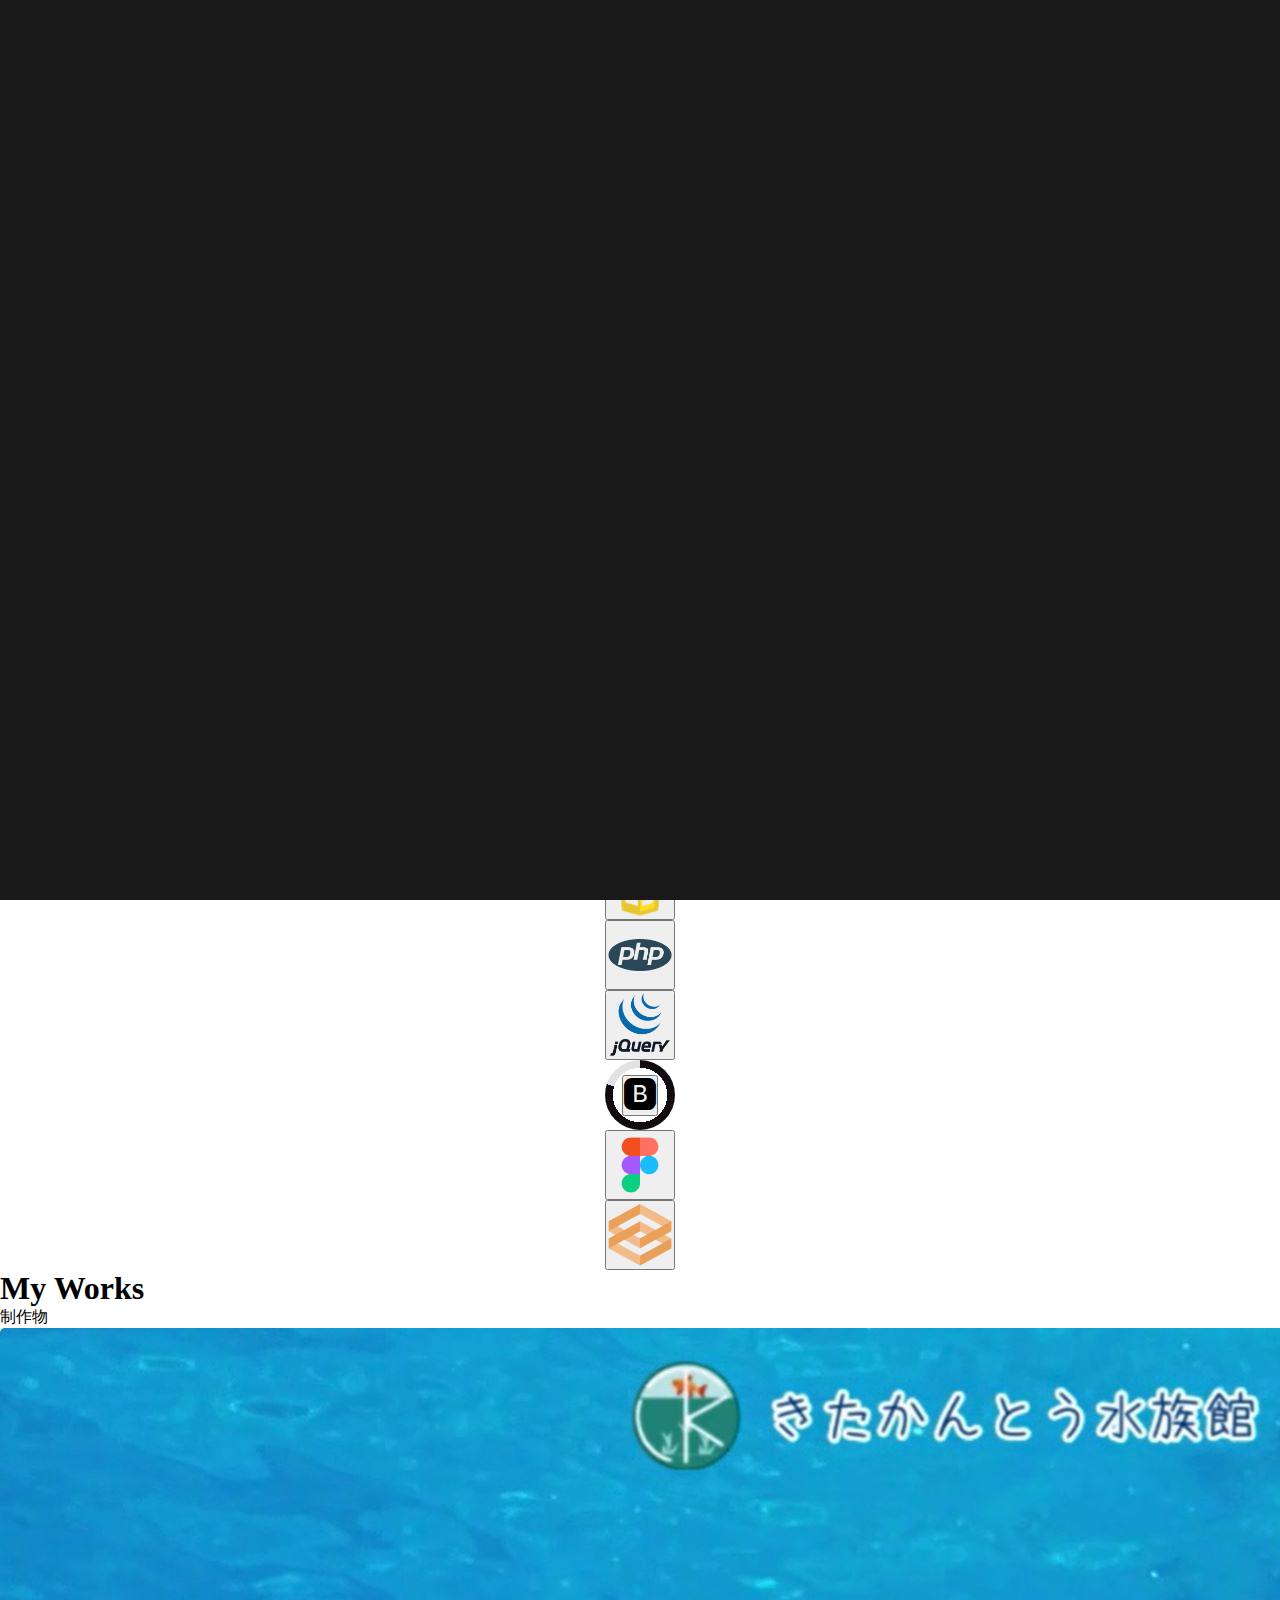
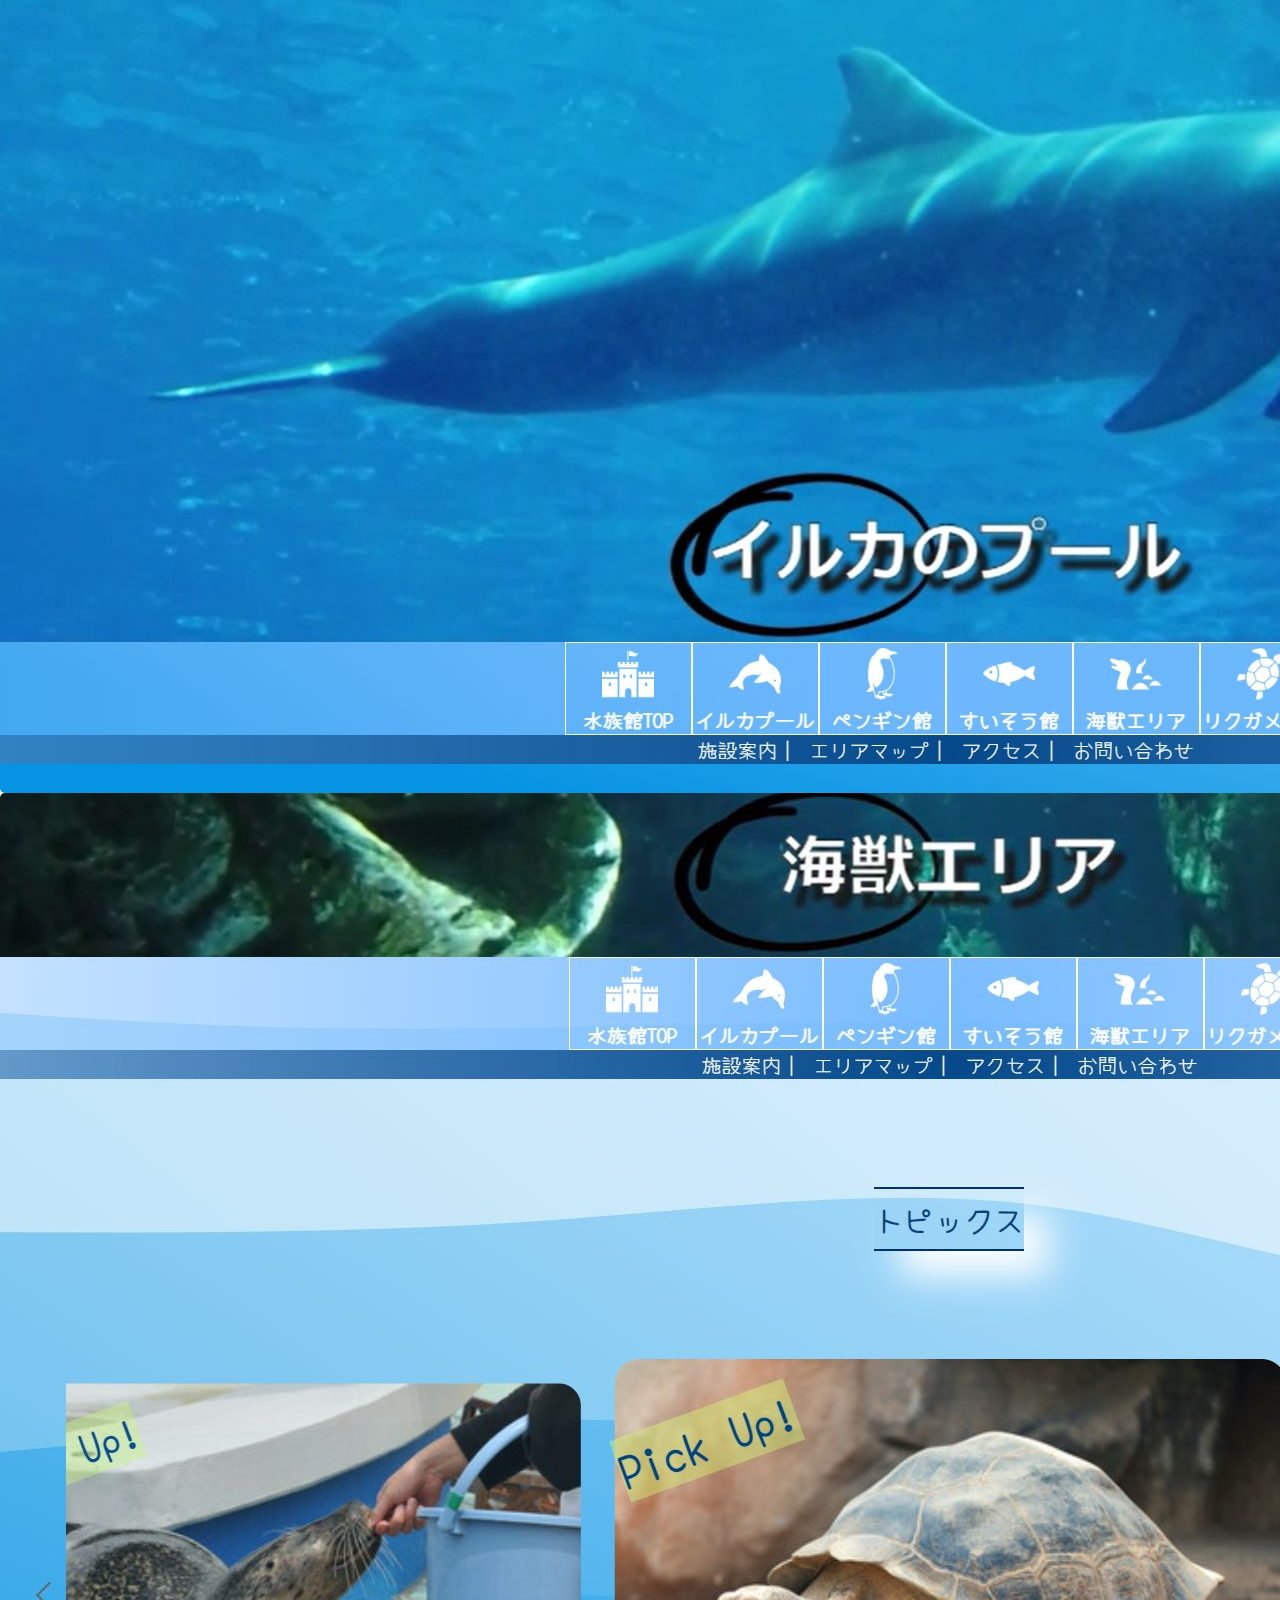
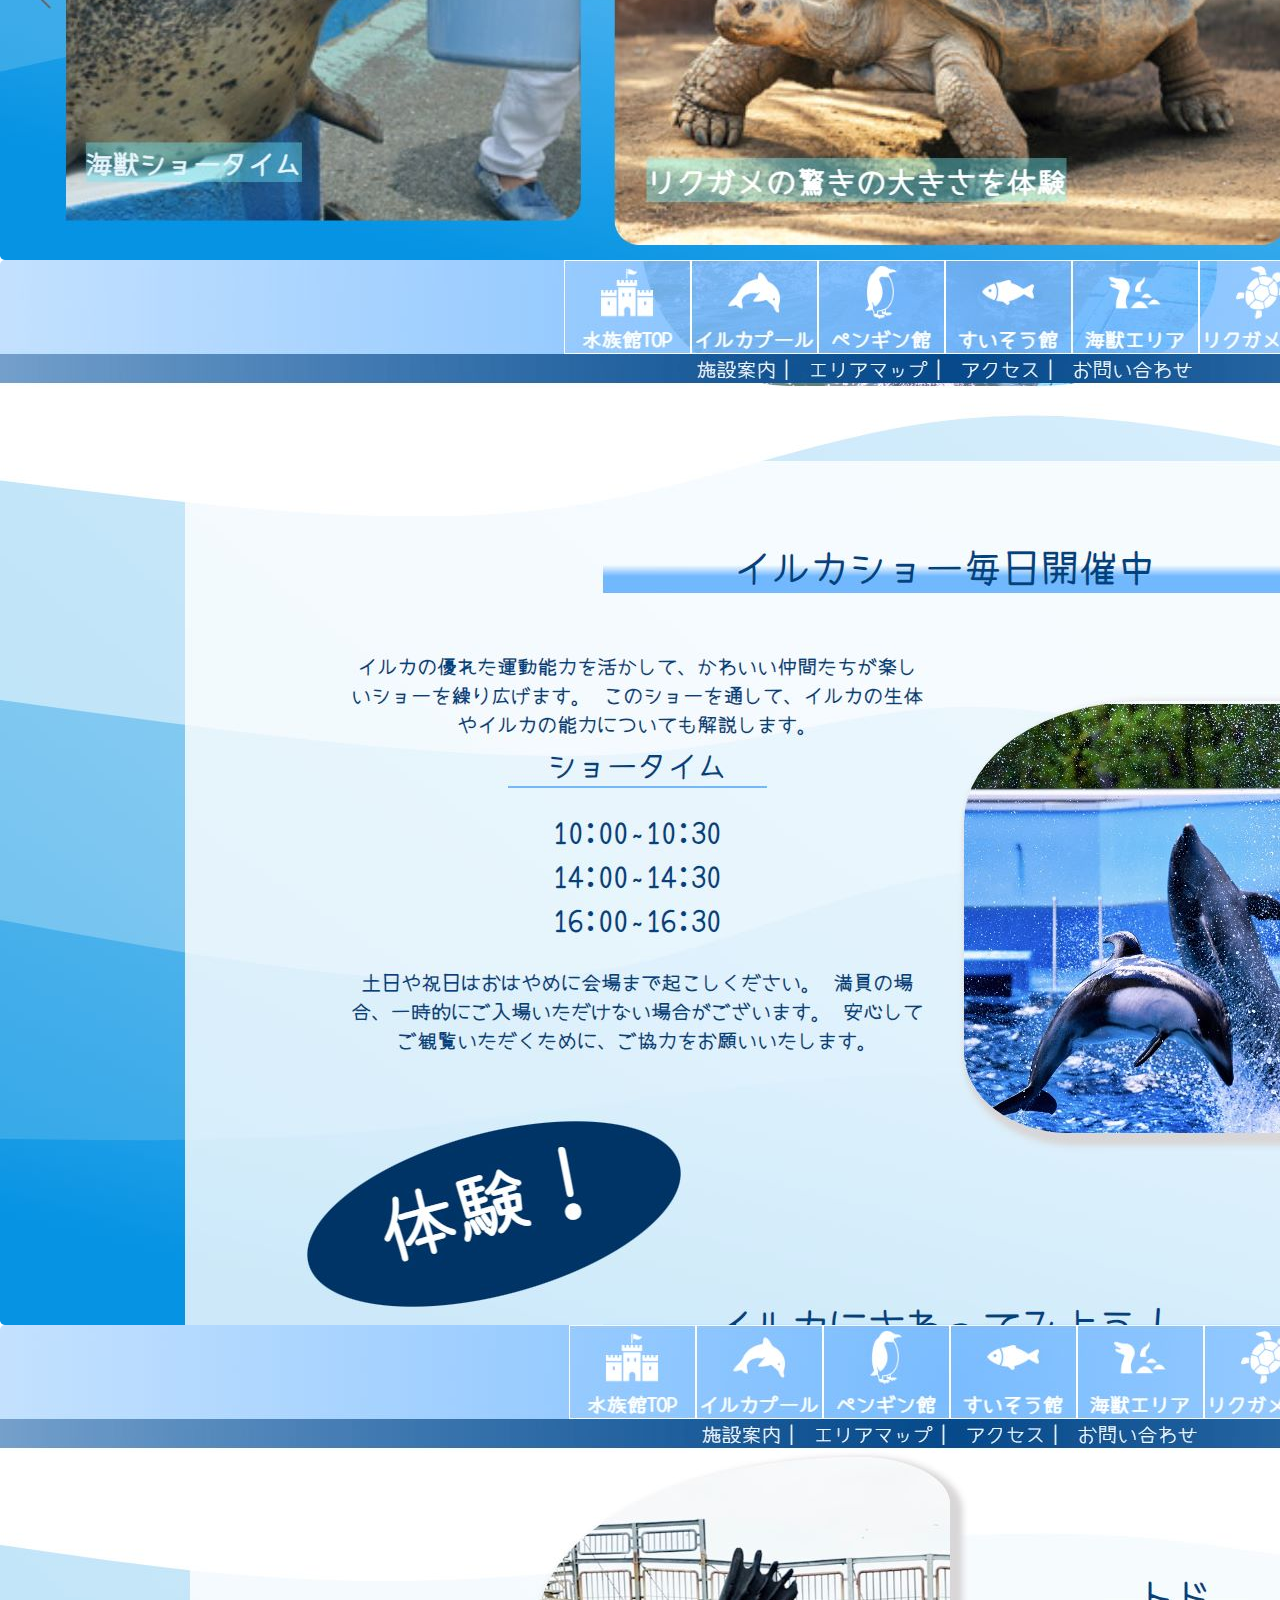
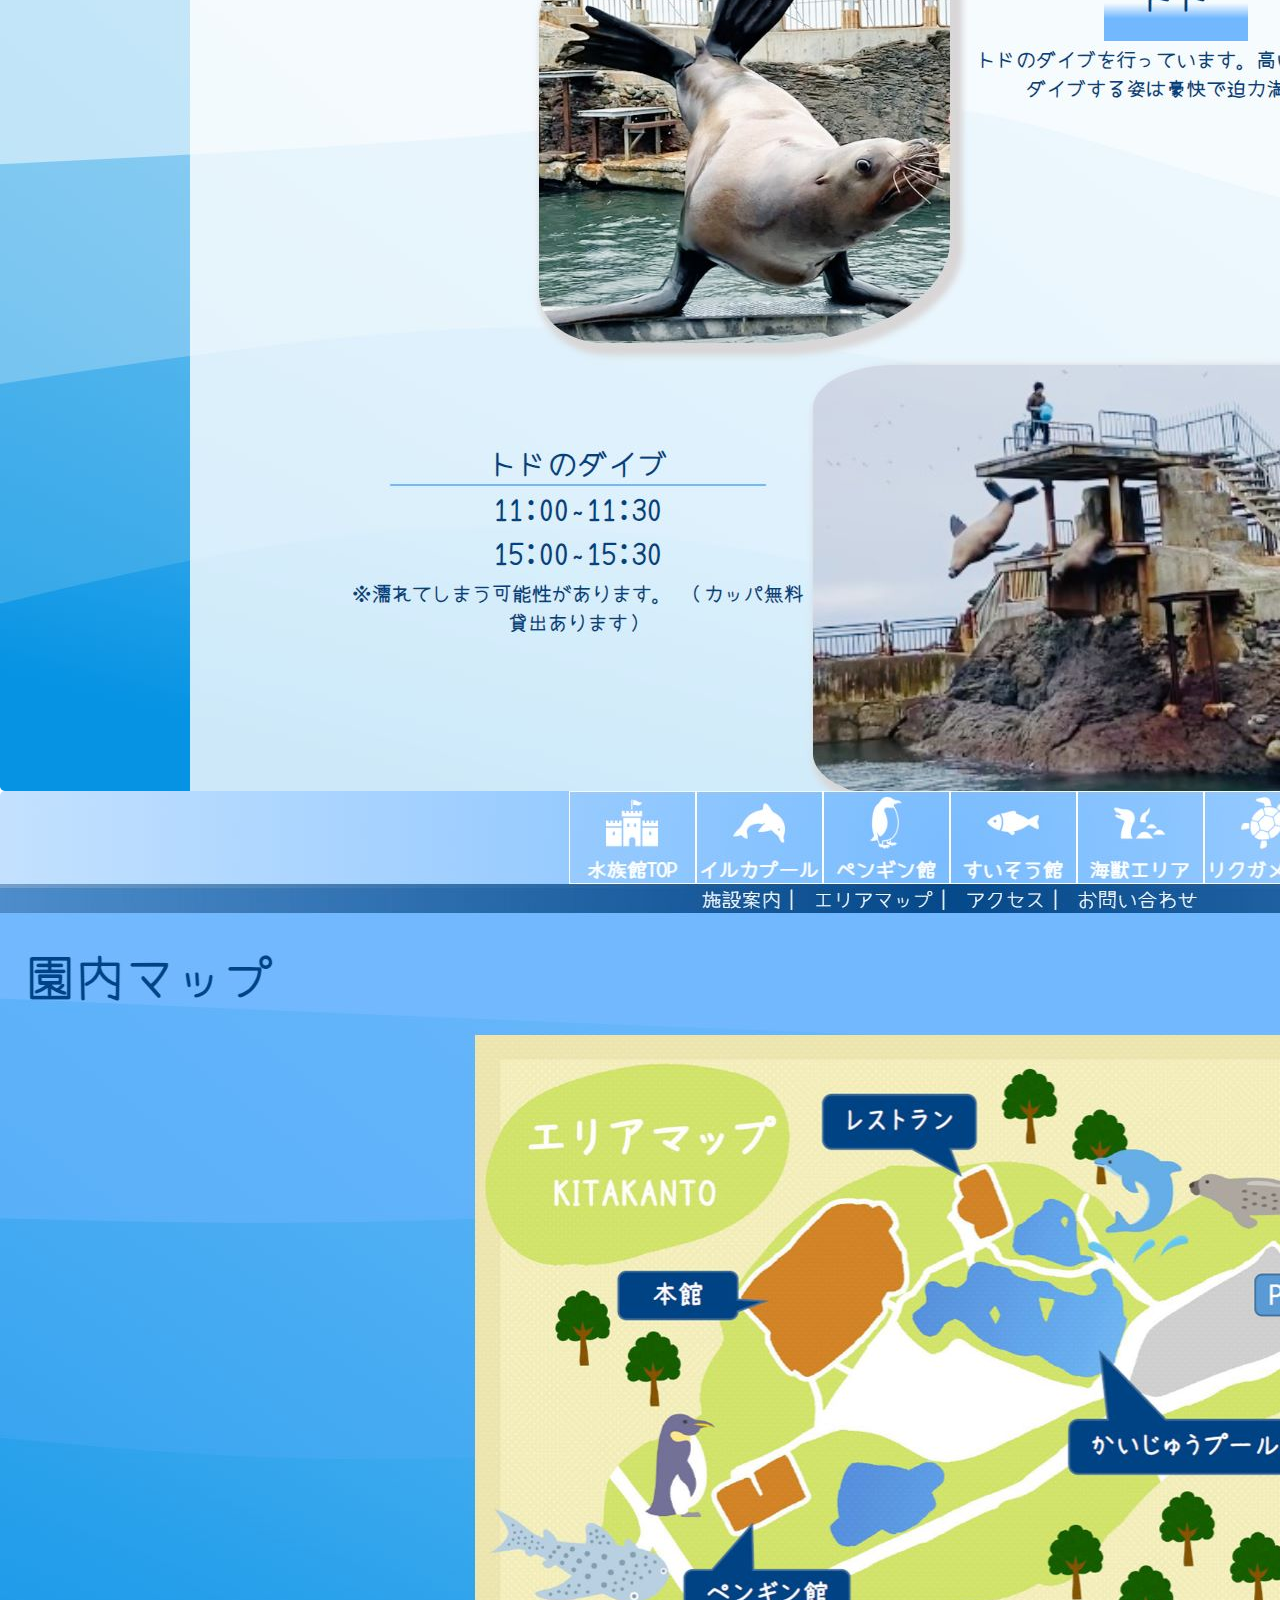
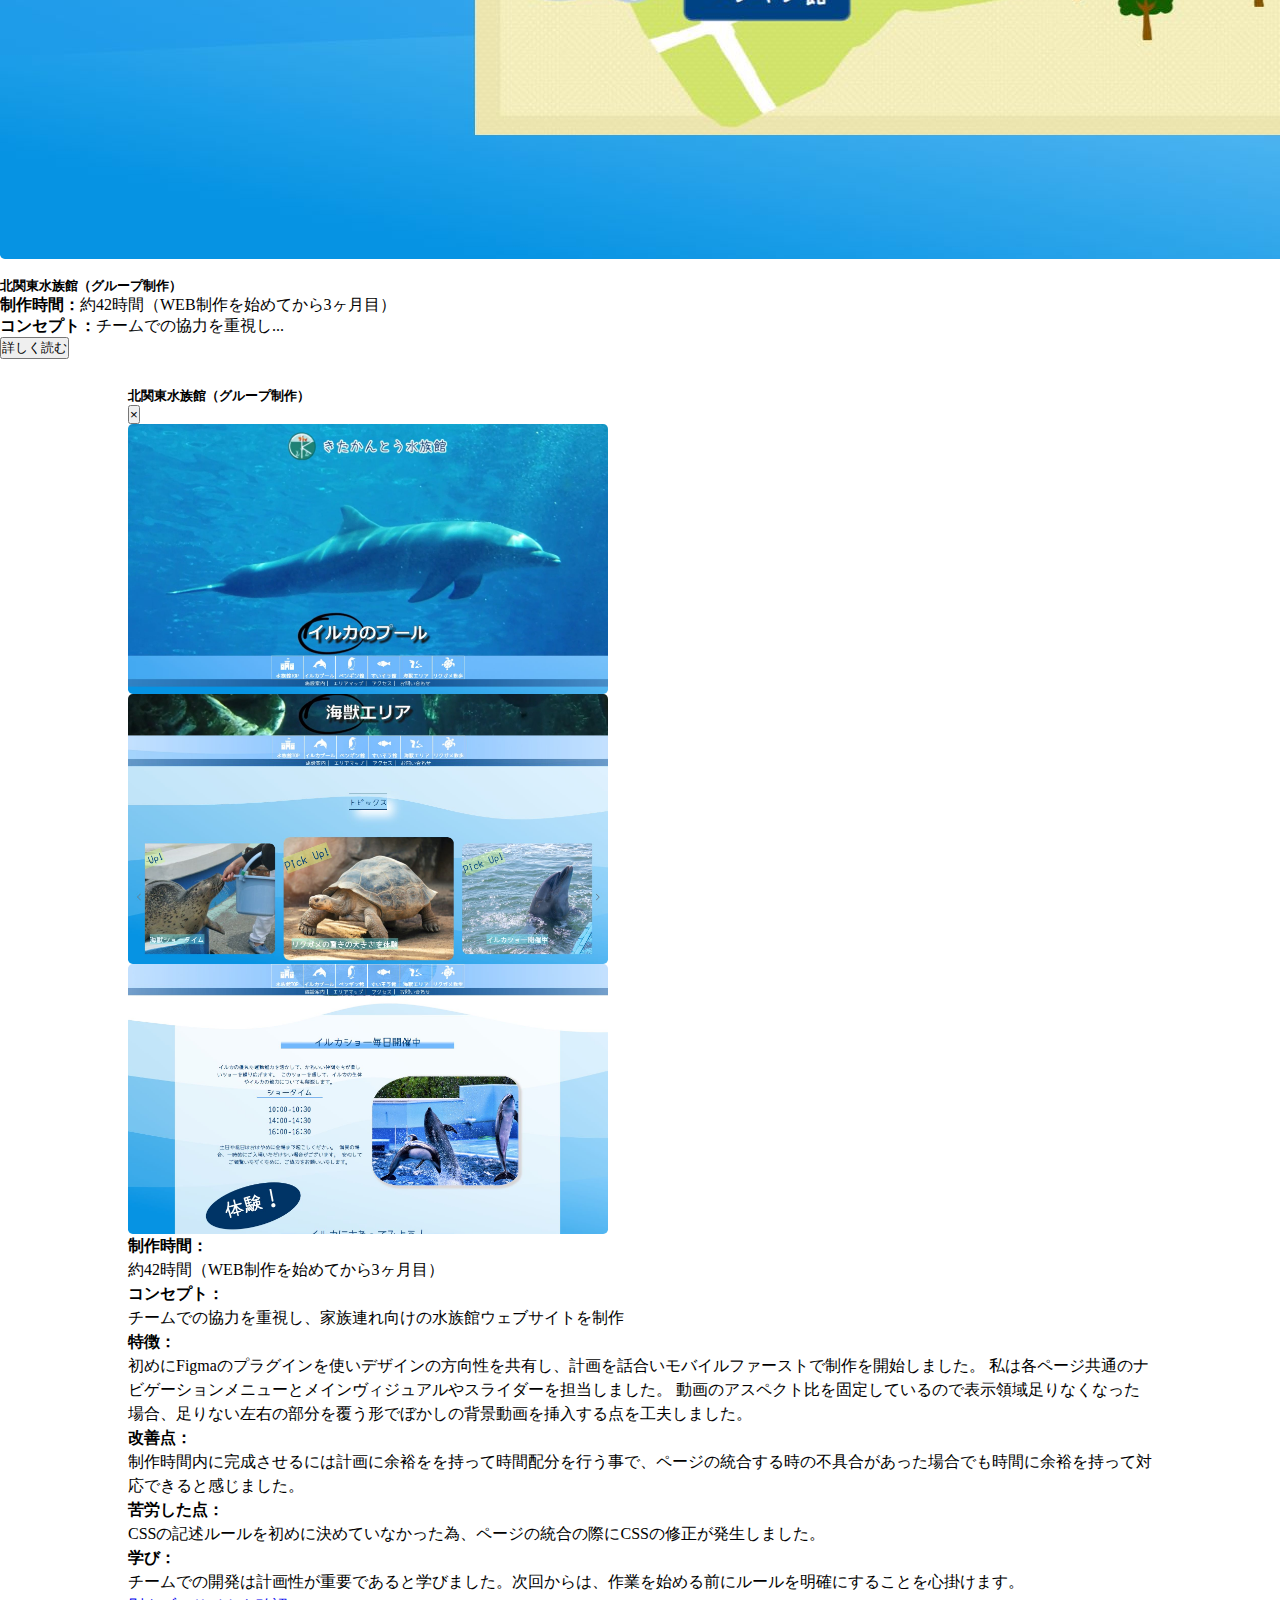
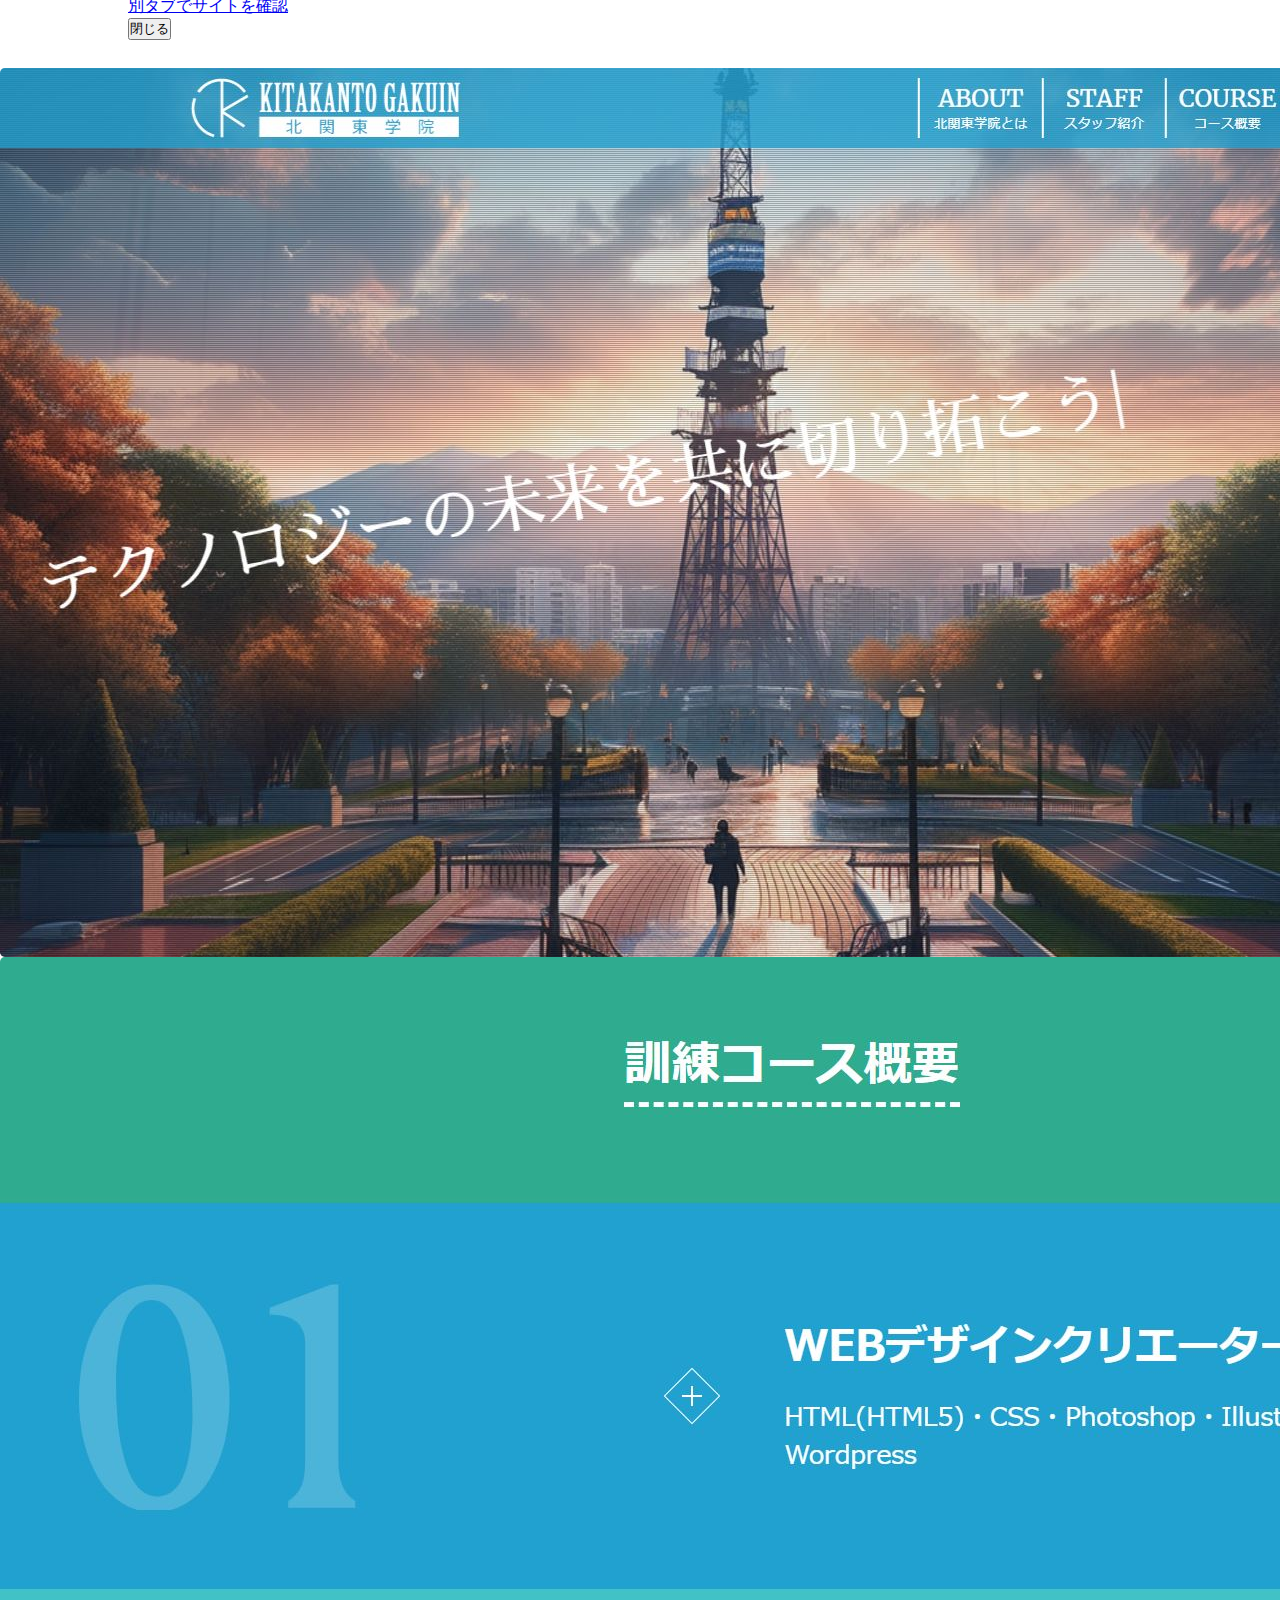
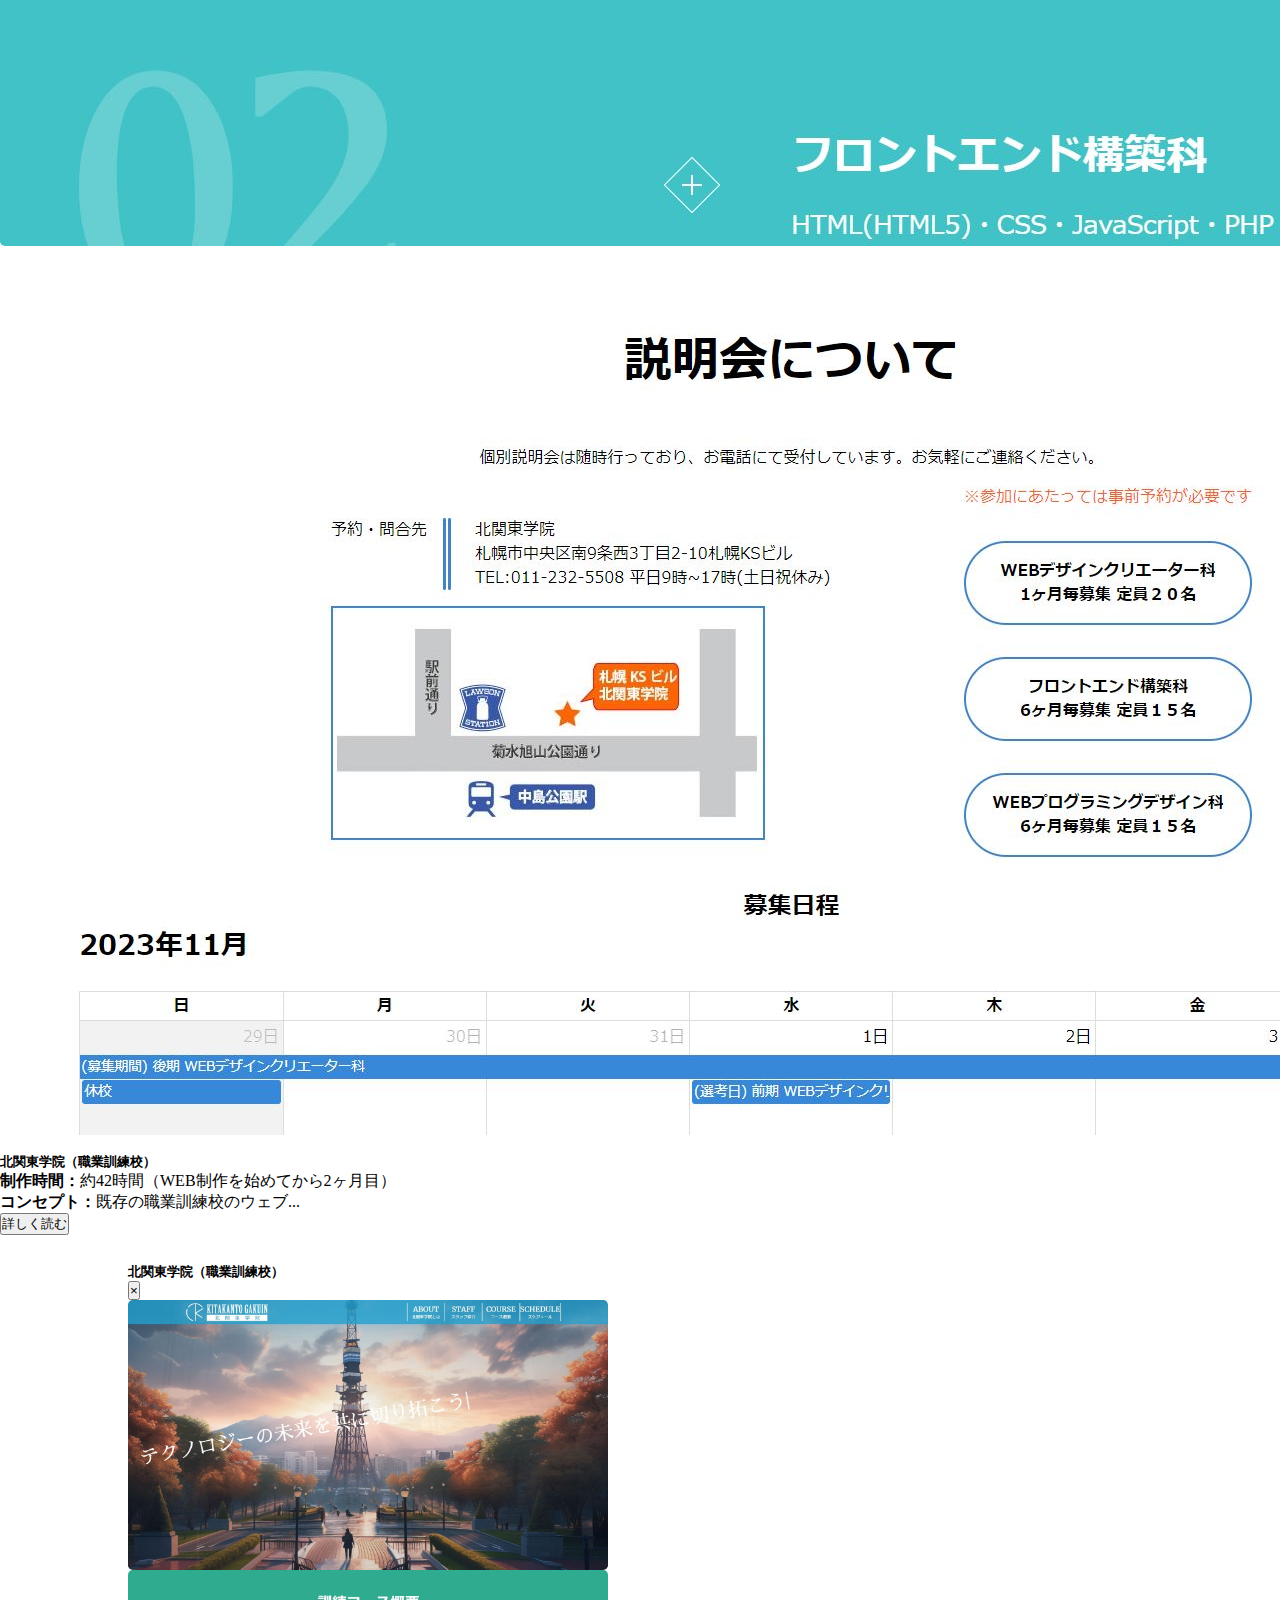
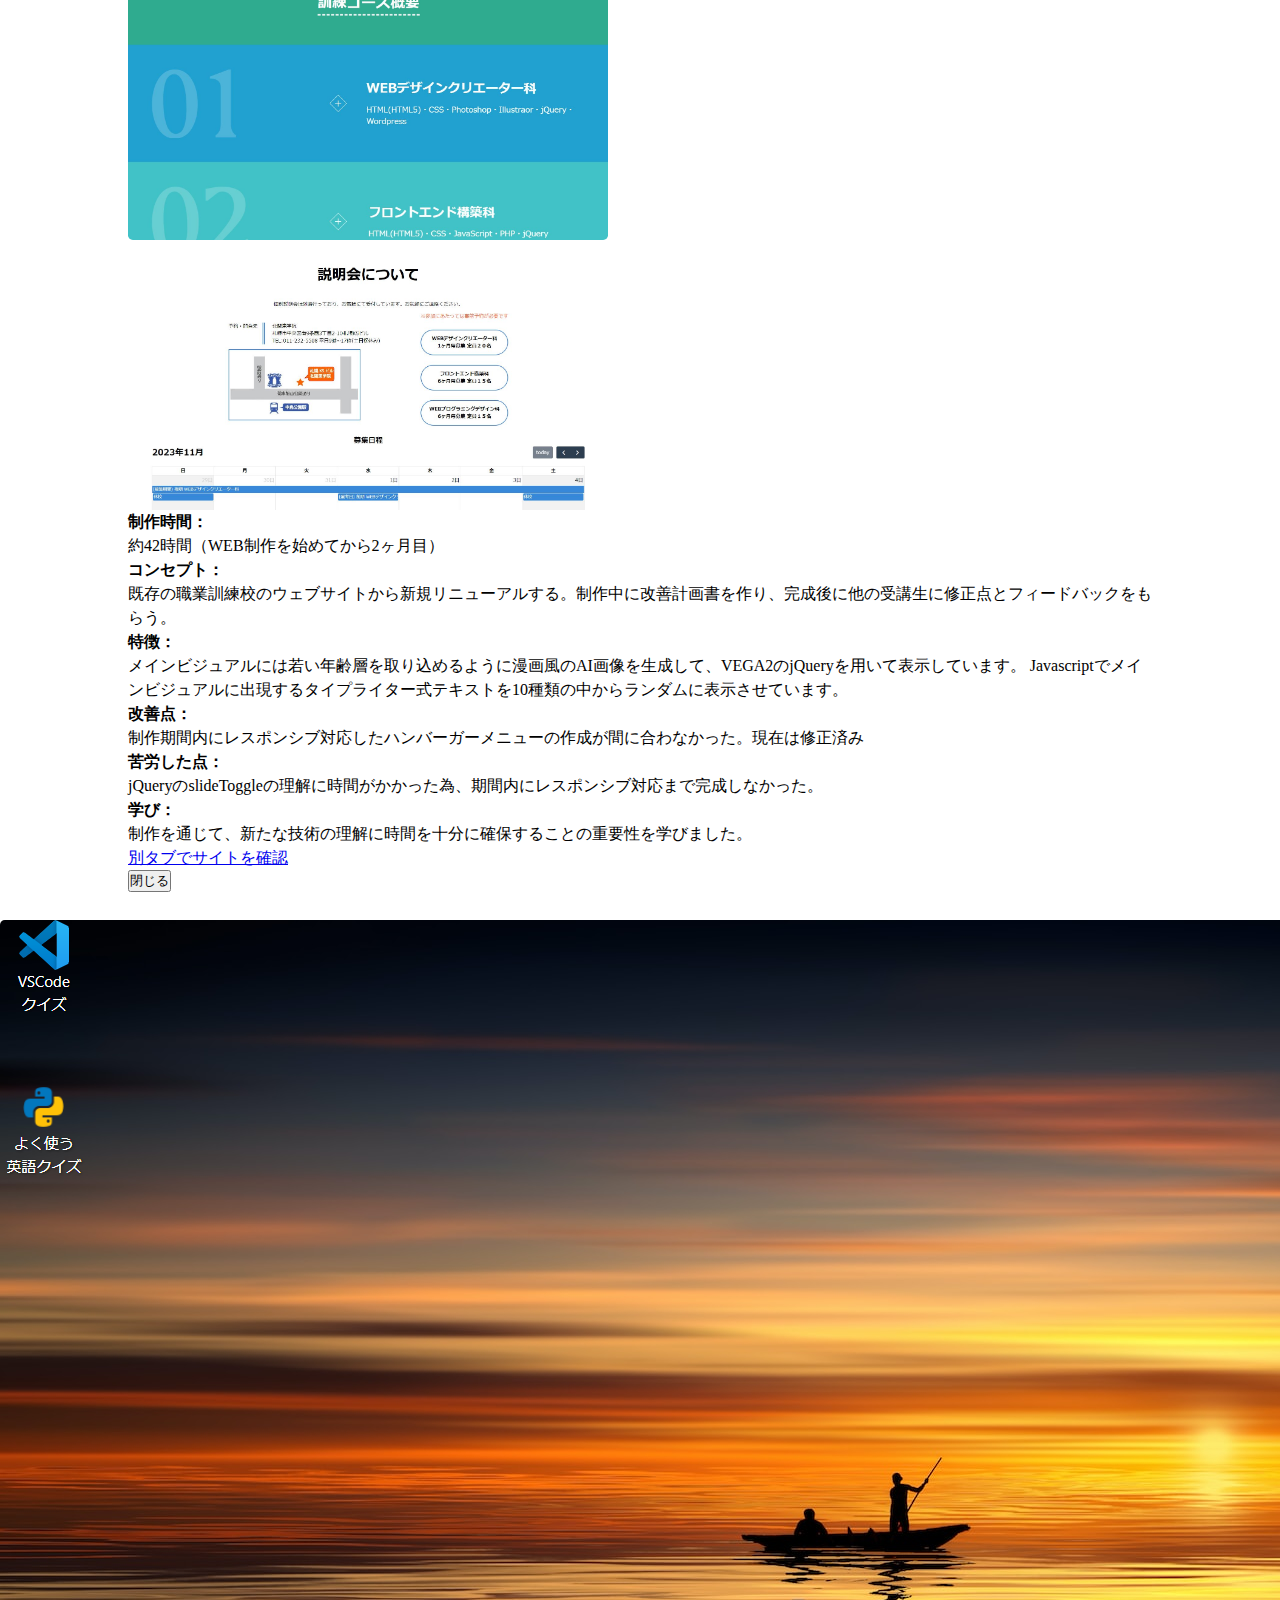
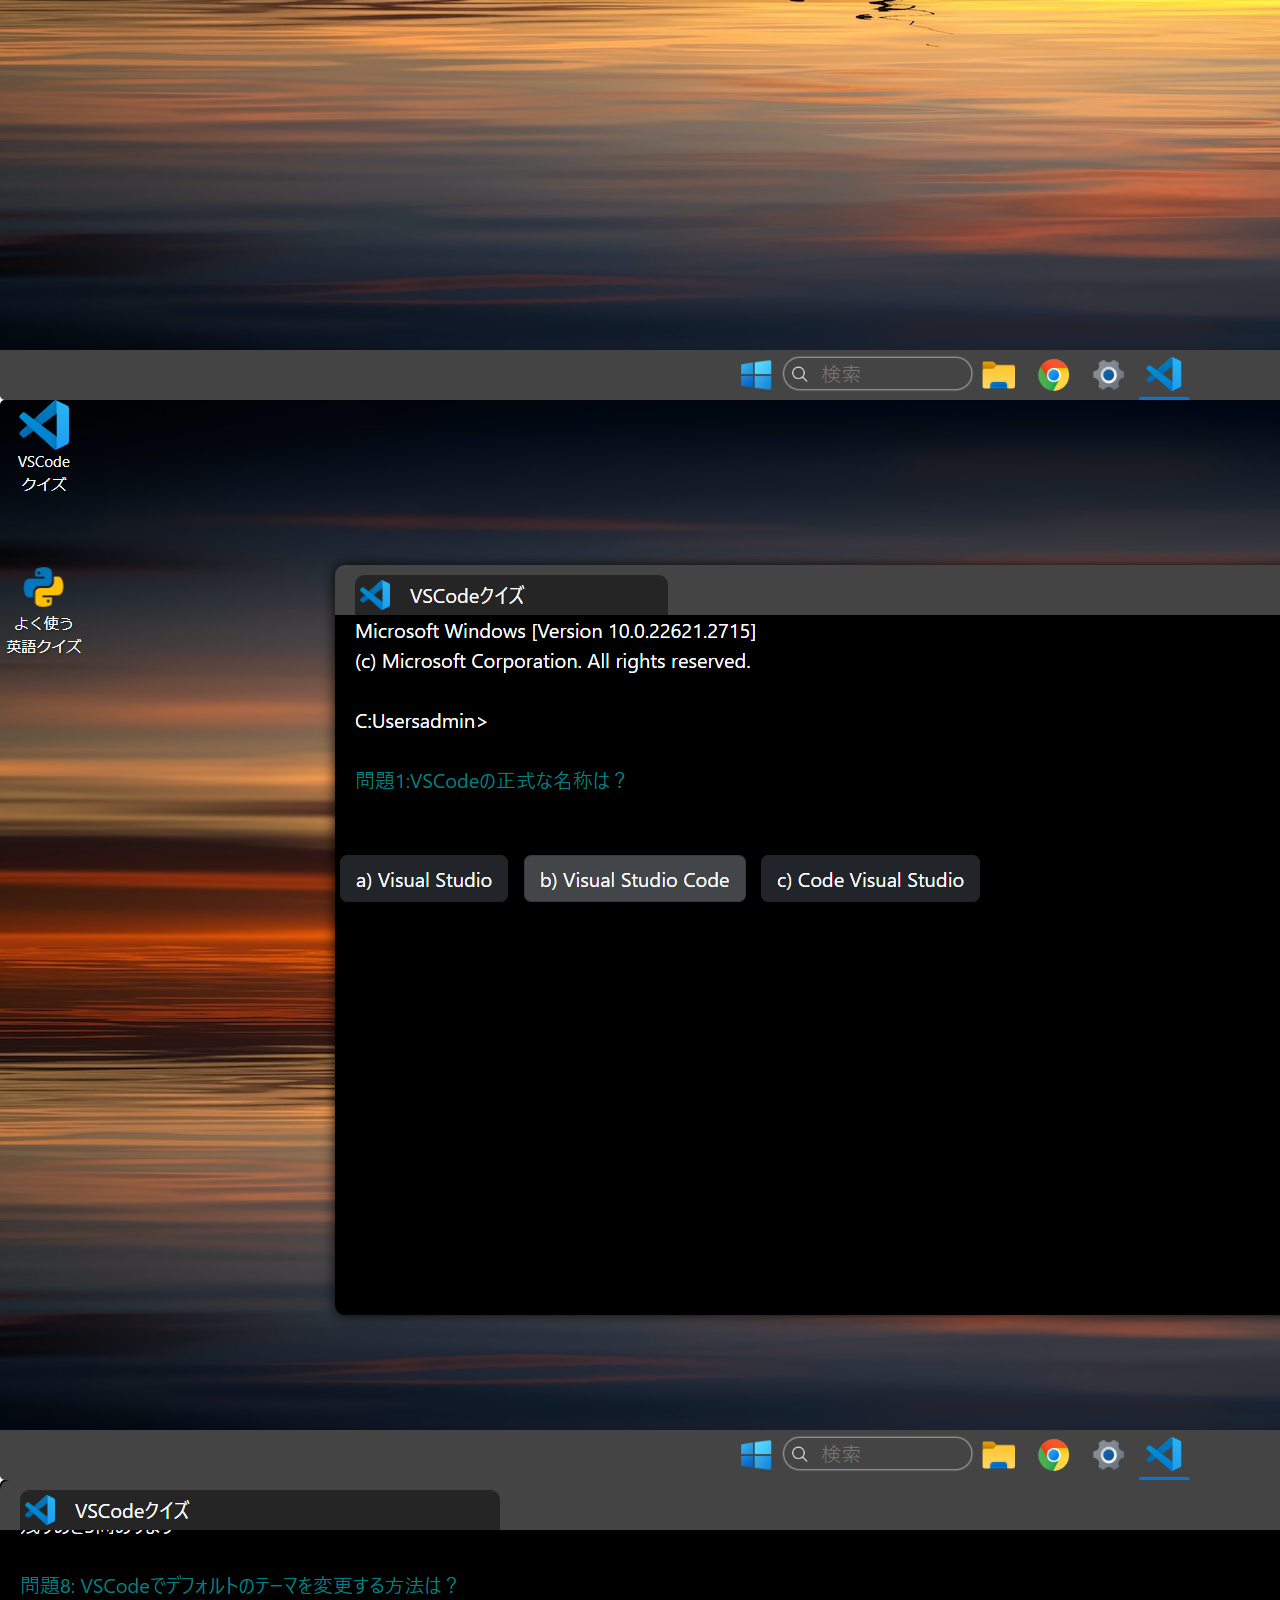
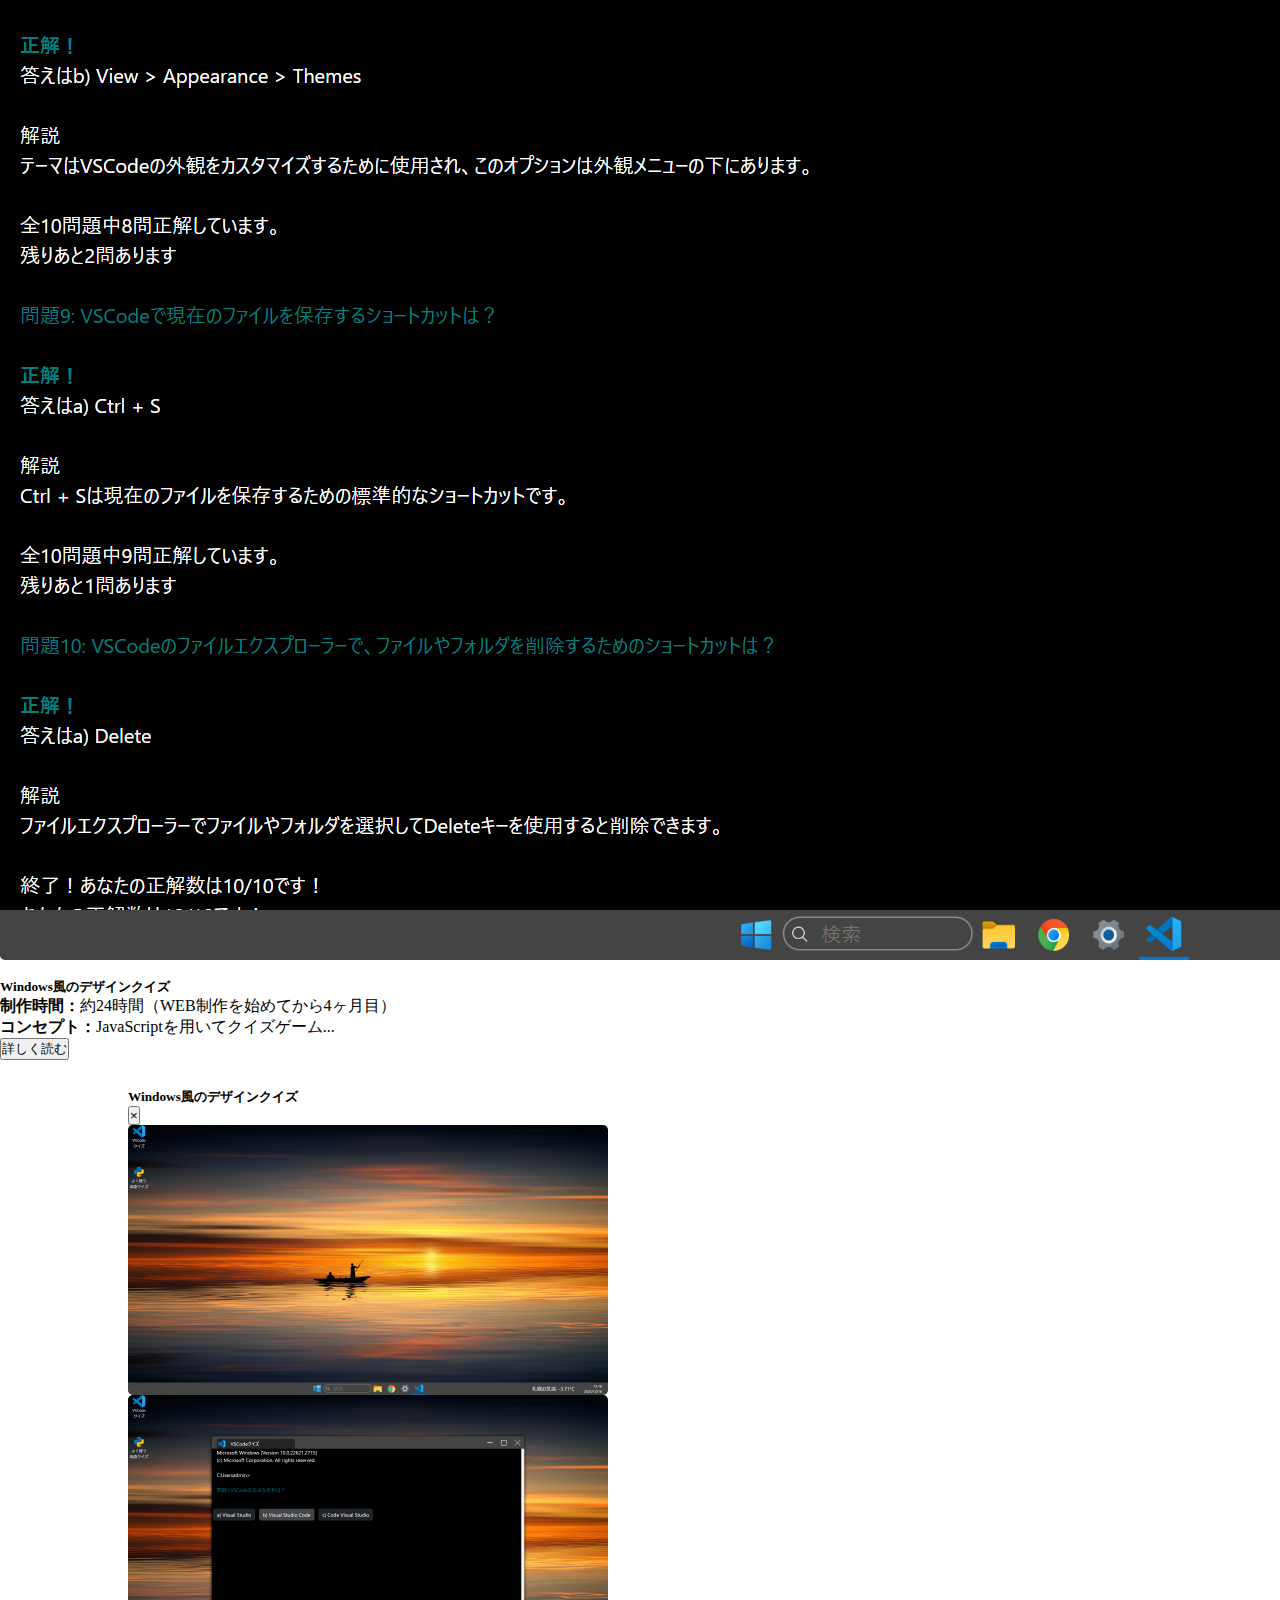
==== index.html @ cad0113b "Add files via upload" ====
<!DOCTYPE html>
<html lang="ja">

<head>
    <meta charset="UTF-8">
    <meta name="viewport" content="width=device-width, initial-scale=1.0">
    <title>Teruo Michishita Portfolio</title>
    <!-- Bootstrap CSS -->
    <link href="https://cdn.jsdelivr.net/npm/bootstrap@5.3.0/dist/css/bootstrap.min.css" rel="stylesheet"
        integrity="sha384-9ndCyUaIbzAi2FUVXJi0CjmCapSmO7SnpJef0486qhLnuZ2cdeRhO02iuK6FUUVM" crossorigin="anonymous">
    <!-- Bootstrap icon -->
    <link rel="stylesheet" href="https://cdn.jsdelivr.net/npm/bootstrap-icons@1.11.2/font/bootstrap-icons.min.css">
    <!-- Vega2 -->
    <link rel="stylesheet" href="./vegas/vegas.css">
    <!-- CSS -->
    <link rel="stylesheet" href="./style.css">
    <link rel="stylesheet" href="./preloader.css">
</head>

<body>

    <!-- preloader -->

    <section id="preloader">


        <div class="lines">
            <div class="line h_line1"></div>
            <div class="line h_line2"></div>
            <div class="line h_line3"></div>
            <div class="line v_line4"></div>
            <div class="line v_line5"></div>
            <div class="line v_line6"></div>
        </div>

        <div class="pre_content">
            <h1 class="pre_title didot_bold" data-fill="Teruo's portfolio">Teruo's portfolio
                <div class='preloader-dots'>
                    <div class='dot'></div>
                    <div class='dot'></div>
                    <div class='dot'></div>
                </div>
            </h1>
        </div>
    </section>
    <div class="revelal_layer1 hide">
        <div style="background:gray" class="layer"></div>
        <div style="background:#202020" class="layer"></div>
    </div>

    <header>
        <nav class="navbar navbar-expand-lg navbar-dark bg-black fixed-top">
            <div class="container">
                <a class="navbar-brand" href="#">Teruo Michishita Portfolio</a>
                <button class="navbar-toggler" type="button" data-bs-toggle="collapse" data-bs-target="#navbarNav"
                    aria-controls="navbarNav" aria-expanded="false" aria-label="Toggle navigation">
                    <span class="navbar-toggler-icon"></span>
                </button>

                <div class="collapse navbar-collapse justify-content-end" id="navbarNav">
                    <ul class="navbar-nav ml-auto">
                        <li class="nav-item">
                            <a class="nav-link" href="#mygoal">MyGoal</a>
                        </li>
                        <li class="nav-item">
                            <a class="nav-link" href="#skill">Skill</a>
                        </li>
                        <li class="nav-item">
                            <a class="nav-link" href="#work">Work</a>
                        </li>
                        <li class="nav-item">
                            <a class="nav-link" href="#profile">Profile</a>
                        </li>
                        <li class="nav-item">
                            <a class="nav-link"
                                href="https://docs.google.com/forms/d/e/1FAIpQLSf2R3uIC-tX6FS26kSjurw6wTSgW8kpalch5AjHkd65qByf-w/viewform">Contact</a>
                        </li>
                    </ul>

                    <!-- Social Media Icons -->
                    <a href="https://github.com/michishita-teruo/" target="_blank">
                        <img src="https://github.githubassets.com/images/modules/logos_page/GitHub-Mark.png"
                            alt="GitHub" width="30" height="30" class="icon mx-2">
                    </a>
                    <!-- <a href="https://twitter.com/yourusername" target="_blank">
                        <img src="https://abs.twimg.com/icons/apple-touch-icon-192x192.png" alt="Twitter" width="30"
                            height="30" class="icon mx-2">
                    </a>
                    <a href="https://www.instagram.com/yourusername" target="_blank">
                        <img src="https://www.instagram.com/static/images/ico/favicon-192.png/68d99ba29cc8.png"
                            alt="Instagram" width="30" height="30" class="icon mx-2">
                    </a>
                    <a href="https://www.linkedin.com/in/yourusername" target="_blank">
                        <img src="https://static.licdn.com/sc/h/al2o9zrvru7aqj8e1x2rzsrca" alt="LinkedIn" width="30"
                            height="30" class="icon mx-2">
                    </a> -->
                </div>
            </div>
        </nav>
    </header>

    <!-- 目標 -->
    <section id="mygoal" class="mt-5 py-5 bg-light">
        <div class="container">
            <div class="jumbotron">
                <h1 class="section_title display-4 ">私の目標</h1>
                <p class="lead">エンジニアを目指す背景と動機</p>
                <hr class="my-4">
                <p>私は学生の頃から趣味で自作パソコンの制作やパーツの交換を行っていました。</p>
                <p>この経験を通じて、ハードウェア構成に関する知識と関心を得ることができました</p>
                <p>業務では長らく製造業や建設業での仕事を通じて、身体を動かす作業に携わってまいりました。</p>
                <p>しかしながら、新しい技術の導入が進まない職場環境には違和感を感じており、</p>
                <p>より先進的で挑戦的な職場での仕事に魅力を感じるようになりました。</p>
                <p>新しい技術に挑戦することで自身のスキルを向上させ、仕事に新たな価値を加えることができる環境に期待を寄せています。</p>
                <hr class="my-4">
            </div>
        </div>

        <div class="container">
            <div class="row">

                <div class="col-lg-4 col-md-6 mb-4 mb-md-2">
                    <h5 class="card-title mb-md-2">学習活動</h5>
                    <p class="card-text lh-lg">
                        Webプログラミング職業訓練校でのフロントエンド構築科を受講し、HTML5、CSS3、JavaScript、PHPの基礎を学びつつ、実践的なプロジェクトで3～4人のチームと協力してWebサイトの構築を行っています。制作課題や担当箇所の明確な分担を通じて、プロジェクトの進捗を共有し、効果的なチームワークを学んでいます。
                    </p>
                </div>
                <div class="col-lg-4 col-md-6 mb-4 mb-md-2">
                    <h5 class="card-title mb-md-2">自習の活用</h5>
                    <p class="card-text lh-lg">学習サイト：ninjacode や Progate を自主的に活用して基礎の復習から応用までのスキルを向上させています。
                        <br>YouTube活用：英語に慣れるためにも海外のBroCodez氏のYouTubeチャンネルなどでプログラミング学習コンテンツを積極的に参考にしています。
                    </p>
                </div>
                <div class="col-lg-4 col-md-6 mb-4 mb-md-2">
                    <h5 class="card-title mb-md-2">今後の課題</h5>
                    <p class="card-text lh-lg">
                        現在学習中のスキルは初歩的な基礎に過ぎません。特に、React、Vue.jsなどのフロントエンドフレームワークや関連するツールの進化に追いつくために、日々新しい技術への挑戦を欠かしません。これにより、最新の技術トレンドに敏感で、プロジェクトに最適なツールやライブラリの選定ができるよう努めます。
                </div>
            </div>
        </div>
    </section>
    <!-- skill -->
    <section id="skill" class="mt-5 py-5 bg-gray">
        <div class="container">
            <div class="jumbotron">
                <h1 class="section_title display-4 ">SKILL</h1>
                <hr class="my-4">
                <div class="d-flex justify-content-center row ">

                    <dl class="bar-chart-001 col-lg-6">
                        <dt>HTML</dt>
                        <dd style="width: 90%; background-color: #ca5430">90%</dd>
                        <dt>CSS</dt>
                        <dd style="width: 90%; background-color: #0986c4">90%</dd>
                        <dt>JavaScript</dt>
                        <dd style="width: 70%; background-color: #e6c41c">70%</dd>
                        <dt>PHP</dt>
                        <dd style="width: 40%; background-color: #4d6574">40%</dd>
                        <dt>jQuery</dt>
                        <dd style="width: 70%; background-color: #005fa6">70%</dd>
                        <dt>Bootstrap</dt>
                        <dd style="width: 80%; background-color: #120c10">80%</dd>
                        <dt>Figma</dt>
                        <dd style="width: 50%; background-color: #ff6c5b">50%</dd>
                        <dt>StableDiffusion</dt>
                        <dd style="width: 60%; background-color: #ea9e56">60%</dd>
                    </dl>

                    <div class="col-lg-6 row d-flex align-items-center flex-wrap gap-4">
                        <!--  -->

                        <div class="pie-chart-002">
                            <button type="button" class="btn skillbtn" data-bs-container="body" data-bs-toggle="popover"
                                data-bs-placement="right" data-bs-content="基本的なHTML構造を理解し、複雑なセクションやフォーム構造も構築可能"
                                data-bs-original-title="" title="">
                                <img src="./img/icon/html5.com.png" alt="html.icon" class="skill_icon img-fluid ">
                            </button>
                        </div>
                        <div class="pie-chart-002">
                            <button type="button" class="btn skillbtn" data-bs-container="body" data-bs-toggle="popover"
                                data-bs-placement="right"
                                data-bs-content="レスポンシブデザイン、アニメーション、フレキシブルボックスなどの高度なCSS機能を扱い、スタイルの一貫性を保つ能力がある"
                                data-bs-original-title="" title="">
                                <img src="./img/icon/css.com.png" alt="css.icon" class="skill_icon img-fluid ">
                            </button>
                        </div>
                        <div class="pie-chart-002">
                            <button type="button" class="btn skillbtn" data-bs-container="body" data-bs-toggle="popover"
                                data-bs-placement="right"
                                data-bs-content="DOM操作、非同期処理、イベントハンドリングなどの基本的なJavaScript概念を理解できる"
                                data-bs-original-title="" title="">
                                <img src="./img/icon/javascript.png" alt="javascript.icon"
                                    class="skill_icon img-fluid ">
                            </button>
                        </div>
                        <div class="pie-chart-002">
                            <button type="button" class="btn skillbtn" data-bs-container="body" data-bs-toggle="popover"
                                data-bs-placement="right"
                                data-bs-content="PHPの基本構文や基本的なデータベース連携が理解できるが、まだ高度なトピックやセキュリティ対策に向けて学習が必要。"
                                data-bs-original-title="" title="">
                                <img src="./img/icon/php.png" alt="php.icon" class="skill_icon img-fluid ">
                            </button>
                        </div>
                        <div class="pie-chart-002">
                            <button type="button" class="btn skillbtn" data-bs-container="body" data-bs-toggle="popover"
                                data-bs-placement="right"
                                data-bs-content="jQueryを使用してDOMの操作やイベントハンドリングができ、基本的なアニメーションやエフェクトも実装可能"
                                data-bs-original-title="" title="">
                                <img src="./img/icon/jQuery.png" alt="jQuery.icon" class="skill_icon img-fluid ">
                            </button>
                        </div>
                        <div class="pie-chart-002">
                            <button type="button" class="btn skillbtn" data-bs-container="body" data-bs-toggle="popover"
                                data-bs-placement="right"
                                data-bs-content="Bootstrapを使用してレスポンシブなウェブサイトの構築ができ、各コンポーネントの適切な利用ができる"
                                data-bs-original-title="" title="">
                                <i class="bi bi-bootstrap-fill" style="font-size: 2rem;"></i>
                            </button>
                        </div>
                        <div class="pie-chart-002">
                            <button type="button" class="btn skillbtn" data-bs-container="body" data-bs-toggle="popover"
                                data-bs-placement="right"
                                data-bs-content="Figmaを使用してデザインの基本的な作成とコラボレーションができるが、まだ高度なデザイン機能に慣れる必要がある"
                                data-bs-original-title="" title="">
                                <img src="./img/icon/figma.png" alt="figmai.con" class="skill_icon img-fluid ">
                            </button>
                        </div>
                        <div class="pie-chart-002">
                            <button type="button" class="btn skillbtn" data-bs-container="body" data-bs-toggle="popover"
                                data-bs-placement="right" data-bs-content="StableDiffusionのライブラリを使用しテーマに沿った簡単なAI画像生成が可能"
                                data-bs-original-title="" title="">
                                <img src="./img/icon/StableDiffusion.png" alt="jQuery.icon"
                                    class="skill_icon img-fluid ">
                            </button>
                        </div>
                    </div>
                </div>
            </div>
        </div>

    </section>

    <section id="work" class="mt-5 py-5 bg-light">
        <div class="container">
            <h1 class="section_title display-4 ">My Works</h1>
            <p class="lead">制作物</p>
            <div class="row">
                <!-- Work Item 01 -->
                <div class="col-lg-4 col-md-6 mb-4 order-2">
                    <div class="card">
                        <div class="card h-100">
                            <article>
                                <div id="carouselExampleIndicators" class="carousel slide" data-bs-ride="carousel">
                                    <ol class="carousel-indicators">
                                        <li data-bs-target="#carouselExampleIndicators" data-bs-slide-to="0"
                                            class="active">
                                        </li>
                                        <li data-bs-target="#carouselExampleIndicators" data-bs-slide-to="1"></li>
                                        <li data-bs-target="#carouselExampleIndicators" data-bs-slide-to="2"></li>
                                        <li data-bs-target="#carouselExampleIndicators" data-bs-slide-to="3"></li>
                                        <li data-bs-target="#carouselExampleIndicators" data-bs-slide-to="4"></li>
                                        <li data-bs-target="#carouselExampleIndicators" data-bs-slide-to="5"></li>

                                    </ol>
                                    <div class="carousel-inner">
                                        <div class="carousel-item active" data-interval="3000">
                                            <img class="d-block w-100" src="./img/kitakantou_aquarium/suizokukan01.jpg"
                                                alt="First slide">
                                        </div>
                                        <div class="carousel-item" data-interval="3000">
                                            <img class="d-block w-100" src="./img/kitakantou_aquarium/suizokukan02.jpg"
                                                alt="Second slide">
                                        </div>
                                        <div class="carousel-item" data-interval="3000">
                                            <img class="d-block w-100" src="./img/kitakantou_aquarium/suizokukan03.jpg"
                                                alt="Third slide">
                                        </div>
                                        <div class="carousel-item" data-interval="3000">
                                            <img class="d-block w-100" src="./img/kitakantou_aquarium/suizokukan04.jpg"
                                                alt="Fourth slide">
                                        </div>
                                        <div class="carousel-item" data-interval="3000">
                                            <img class="d-block w-100" src="./img/kitakantou_aquarium/suizokukan05.jpg"
                                                alt="Fifth slide">
                                        </div>
                                    </div>

                                    <a class="carousel-control-prev" href="#carouselExampleIndicators" role="button"
                                        data-bs-slide="prev">
                                        <span class="carousel-control-prev-icon" aria-hidden="true"></span>
                                        <span class="sr-only"></span>
                                    </a>
                                    <a class="carousel-control-next" href="#carouselExampleIndicators" role="button"
                                        data-bs-slide="next">
                                        <span class="carousel-control-next-icon" aria-hidden="true"></span>
                                        <span class="sr-only"></span>
                                    </a>
                                </div>

                                <div class="card-body">
                                    <h5 class="card-title"><strong>北関東水族館（グループ制作）</strong></h5>
                                    <p class="card-text">
                                        <strong>制作時間：</strong>約42時間（WEB制作を始めてから3ヶ月目）<br>
                                        <strong>コンセプト：</strong>チームでの協力を重視し...
                                    </p>
                                </div>
                                <div class="d-flex justify-content-center mb-3">
                                    <button type="button" class="btn btn-primary" data-bs-toggle="modal"
                                        data-bs-target="#myModal">
                                        詳しく読む
                                    </button>
                                </div>
                            </article>

                            <!-- Modal -->
                            <div class="modal fade" id="myModal" tabindex="-1" role="dialog"
                                aria-labelledby="myModalLabel">
                                <div class="modal-dialog" role="document">
                                    <div class="modal-content">
                                        <div class="modal-header">

                                            <div class="d-flex justify-content-between w-100">
                                                <h5 class="modal-title"><strong>北関東水族館（グループ制作）</strong></h5>
                                                <button type="button" class="btn btn-default"
                                                    data-bs-dismiss="modal">&times;</button>
                                            </div>
                                        </div>
                                        <div class="modal-body">
                                            <!-- ここに記事の残り部分を表示します。 -->
                                            <!-- mobileの場合１枚、タブレット２枚の画像 -->
                                            <div class="row">
                                                <div class="col">
                                                    <img src="./img/kitakantou_aquarium/suizokukan01.jpg"
                                                        class="img-fluid" alt="kitakantou_aquarium01">
                                                </div>
                                                <div class="col d-none d-sm-block">
                                                    <img src="./img/kitakantou_aquarium/suizokukan02.jpg"
                                                        class="img-fluid" alt="kitakantou_aquarium02">
                                                </div>
                                                <div class="col d-none d-lg-block">
                                                    <img src="./img/kitakantou_aquarium/suizokukan03.jpg"
                                                        class="img-fluid" alt="kitakantou_aquarium03">
                                                </div>
                                            </div>
                                            <div class="card-body">
                                                <p class="card-text">
                                                <div class="row my-3">
                                                    <div class="col-sm-3 text-sm-end">
                                                        <strong>制作時間：</strong>
                                                    </div>
                                                    <div class="col-sm-9">
                                                        約42時間（WEB制作を始めてから3ヶ月目）
                                                    </div>
                                                </div>
                                                <div class="row my-3">
                                                    <div class="col-sm-3 text-sm-end">
                                                        <strong>コンセプト：</strong>
                                                    </div>
                                                    <div class="col-sm-9">
                                                        チームでの協力を重視し、家族連れ向けの水族館ウェブサイトを制作
                                                    </div>
                                                </div>
                                                <div class="row my-3">
                                                    <div class="col-sm-3 text-sm-end">
                                                        <strong>特徴：</strong>
                                                    </div>
                                                    <div class="col-sm-9">
                                                        初めにFigmaのプラグインを使いデザインの方向性を共有し、計画を話合いモバイルファーストで制作を開始しました。
                                                        私は各ページ共通のナビゲーションメニューとメインヴィジュアルやスライダーを担当しました。
                                                        動画のアスペクト比を固定しているので表示領域足りなくなった場合、足りない左右の部分を覆う形でぼかしの背景動画を挿入する点を工夫しました。
                                                    </div>
                                                </div>
                                                <div class="row my-3">
                                                    <div class="col-sm-3 text-sm-end">
                                                        <strong>改善点：</strong>
                                                    </div>
                                                    <div class="col-sm-9">
                                                        制作時間内に完成させるには計画に余裕をを持って時間配分を行う事で、ページの統合する時の不具合があった場合でも時間に余裕を持って対応できると感じました。
                                                    </div>
                                                </div>
                                                <div class="row my-3">
                                                    <div class="col-sm-3 text-sm-end">
                                                        <strong>苦労した点：</strong>
                                                    </div>
                                                    <div class="col-sm-9">
                                                        CSSの記述ルールを初めに決めていなかった為、ページの統合の際にCSSの修正が発生しました。
                                                    </div>
                                                </div>
                                                <div class="row my-3">
                                                    <div class="col-sm-3 text-sm-end">
                                                        <strong>学び：</strong>
                                                    </div>
                                                    <div class="col-sm-9">
                                                        チームでの開発は計画性が重要であると学びました。次回からは、作業を始める前にルールを明確にすることを心掛けます。
                                                    </div>
                                                </div>

                                                <div class="d-flex justify-content-center">
                                                    <a href="https://michishita-teruo.github.io/aquarium/index.html"
                                                        class="btn btn-primary" target="_blank">別タブでサイトを確認</a>
                                                </div>
                                            </div>
                                        </div>
                                        <div class="modal-footer">
                                            <button type="button" class="btn btn-default"
                                                data-bs-dismiss="modal">閉じる</button>

                                        </div>
                                    </div>
                                </div>
                            </div>
                        </div>
                    </div>
                </div>
                <!-- Work Item 01 end-->

                <!-- Work Item 02 -->
                <div class="col-lg-4 col-md-6 mb-4 order-3">
                    <div class="card">
                        <div class="card h-100">
                            <article>
                                <div id="carouselExampleIndicators2" class="carousel slide" data-bs-ride="carousel">
                                    <ol class="carousel-indicators">
                                        <li data-bs-target="#carouselExampleIndicators2" data-bs-slide-to="0"
                                            class="active">
                                        </li>
                                        <li data-bs-target="#carouselExampleIndicators2" data-bs-slide-to="1"></li>
                                        <li data-bs-target="#carouselExampleIndicators2" data-bs-slide-to="2"></li>
                                        <li data-bs-target="#carouselExampleIndicators2" data-bs-slide-to="3"></li>
                                    </ol>
                                    <div class="carousel-inner">
                                        <div class="carousel-item active" data-interval="3000">
                                            <img class="d-block w-100"
                                                src="./img/kitakantougakuin/kitakantougakuin01.jpg" alt="First slide">
                                        </div>
                                        <div class="carousel-item" data-interval="3000">
                                            <img class="d-block w-100"
                                                src="./img/kitakantougakuin/kitakantougakuin02.jpg" alt="Second slide">
                                        </div>
                                        <div class="carousel-item" data-interval="3000">
                                            <img class="d-block w-100"
                                                src="./img/kitakantougakuin/kitakantougakuin03.jpg" alt="Third slide">
                                        </div>
                                        <a class="carousel-control-prev" href="#carouselExampleIndicators2"
                                            role="button" data-bs-slide="prev">
                                            <span class="carousel-control-prev-icon" aria-hidden="true"></span>
                                            <span class="sr-only"></span>
                                        </a>
                                        <a class="carousel-control-next" href="#carouselExampleIndicators2"
                                            role="button" data-bs-slide="next">
                                            <span class="carousel-control-next-icon" aria-hidden="true"></span>
                                            <span class="sr-only"></span>
                                        </a>
                                    </div>
                                    <div class="card-body">
                                        <h5 class="card-title"><strong>北関東学院（職業訓練校）</strong></h5>
                                        <p class="card-text">
                                            <strong>制作時間：</strong>約42時間（WEB制作を始めてから2ヶ月目）<br>
                                            <strong>コンセプト：</strong>既存の職業訓練校のウェブ...
                                        </p>
                                    </div>
                                    <div class="d-flex justify-content-center mb-3">
                                        <button type="button" class="btn btn-primary" data-bs-toggle="modal"
                                            data-bs-target="#myModal2">
                                            詳しく読む
                                        </button>
                                    </div>
                            </article>

                            <!-- Modal2 -->
                            <div class="modal fade" id="myModal2" tabindex="-1" role="dialog"
                                aria-labelledby="myModalLabel2">
                                <div class="modal-dialog" role="document">
                                    <div class="modal-content">
                                        <div class="modal-header">

                                            <div class="d-flex justify-content-between w-100">
                                                <h5 class="modal-title"><strong>北関東学院（職業訓練校）</strong></h5>
                                                <button type="button" class="btn btn-default"
                                                    data-bs-dismiss="modal">&times;</button>
                                            </div>
                                        </div>
                                        <div class="modal-body">

                                            <div class="row">
                                                <div class="col">
                                                    <img src="./img/kitakantougakuin/kitakantougakuin01.jpg"
                                                        class="img-fluid" alt="kitakantougakuin01">
                                                </div>
                                                <div class="col d-none d-sm-block">
                                                    <img src="./img/kitakantougakuin/kitakantougakuin02.jpg"
                                                        class="img-fluid" alt="kitakantougakuin02">
                                                </div>
                                                <div class="col d-none d-lg-block">
                                                    <img src="./img/kitakantougakuin/kitakantougakuin03.jpg"
                                                        class="img-fluid" alt="kitakantougakuin03">
                                                </div>
                                            </div>
                                            <div class="card-body">
                                                <p class="card-text">
                                                <div class="row my-3">
                                                    <div class="col-sm-3 text-sm-end">
                                                        <strong>制作時間：</strong>
                                                    </div>
                                                    <div class="col-sm-9">
                                                        約42時間（WEB制作を始めてから2ヶ月目）
                                                    </div>
                                                </div>
                                                <div class="row my-3">
                                                    <div class="col-sm-3 text-sm-end">
                                                        <strong>コンセプト：</strong>
                                                    </div>
                                                    <div class="col-sm-9">
                                                        既存の職業訓練校のウェブサイトから新規リニューアルする。制作中に改善計画書を作り、完成後に他の受講生に修正点とフィードバックをもらう。
                                                    </div>
                                                </div>
                                                <div class="row my-3">
                                                    <div class="col-sm-3 text-sm-end">
                                                        <strong>特徴：</strong>
                                                    </div>
                                                    <div class="col-sm-9">
                                                        メインビジュアルには若い年齢層を取り込めるように漫画風のAI画像を生成して、VEGA2のjQueryを用いて表示しています。
                                                        Javascriptでメインビジュアルに出現するタイプライター式テキストを10種類の中からランダムに表示させています。
                                                    </div>
                                                </div>
                                                <div class="row my-3">
                                                    <div class="col-sm-3 text-sm-end">
                                                        <strong>改善点：</strong>
                                                    </div>
                                                    <div class="col-sm-9">
                                                        制作期間内にレスポンシブ対応したハンバーガーメニューの作成が間に合わなかった。現在は修正済み
                                                    </div>
                                                </div>
                                                <div class="row my-3">
                                                    <div class="col-sm-3 text-sm-end">
                                                        <strong>苦労した点：</strong>
                                                    </div>
                                                    <div class="col-sm-9">
                                                        jQueryのslideToggleの理解に時間がかかった為、期間内にレスポンシブ対応まで完成しなかった。
                                                    </div>
                                                </div>
                                                <div class="row my-3">
                                                    <div class="col-sm-3 text-sm-end">
                                                        <strong>学び：</strong>
                                                    </div>
                                                    <div class="col-sm-9">
                                                        制作を通じて、新たな技術の理解に時間を十分に確保することの重要性を学びました。
                                                    </div>
                                                </div>

                                                <div class="d-flex justify-content-center">
                                                    <a href="https://michishita-teruo.github.io/KITAKANTO2/"
                                                        class="btn btn-primary" target="_blank">別タブでサイトを確認</a>
                                                </div>
                                            </div>
                                        </div>
                                        <div class="modal-footer">
                                            <button type="button" class="btn btn-default"
                                                data-bs-dismiss="modal">閉じる</button>

                                        </div>
                                    </div>
                                </div>
                            </div>
                        </div>
                    </div>
                </div>
                <!-- Work Item 02 end-->

                <!-- Work Item 03 -->
                <div class="col-lg-4 col-md-6 mb-4 order-1">
                    <div class="card">
                        <div class="card h-100">
                            <article>
                                <div id="carouselExampleIndicators3" class="carousel slide" data-bs-ride="carousel">
                                    <ol class="carousel-indicators">
                                        <li data-bs-target="#carouselExampleIndicators3" data-bs-slide-to="0"
                                            class="active">
                                        </li>
                                        <li data-bs-target="#carouselExampleIndicators3" data-bs-slide-to="1"></li>
                                        <li data-bs-target="#carouselExampleIndicators3" data-bs-slide-to="2"></li>
                                        <li data-bs-target="#carouselExampleIndicators3" data-bs-slide-to="3"></li>
                                    </ol>
                                    <div class="carousel-inner">
                                        <div class="carousel-item active" data-interval="3000">
                                            <img class="d-block w-100" src="./img/windowquiz/windowquiz01.png"
                                                alt="First slide">
                                        </div>
                                        <div class="carousel-item" data-interval="3000">
                                            <img class="d-block w-100" src="./img/windowquiz/windowquiz02.png"
                                                alt="Second slide">
                                        </div>
                                        <div class="carousel-item" data-interval="3000">
                                            <img class="d-block w-100" src="./img/windowquiz/windowquiz04.png"
                                                alt="Third slide">
                                        </div>
                                        <a class="carousel-control-prev" href="#carouselExampleIndicators3"
                                            role="button" data-bs-slide="prev">
                                            <span class="carousel-control-prev-icon" aria-hidden="true"></span>
                                            <span class="sr-only"></span>
                                        </a>
                                        <a class="carousel-control-next" href="#carouselExampleIndicators3"
                                            role="button" data-bs-slide="next">
                                            <span class="carousel-control-next-icon" aria-hidden="true"></span>
                                            <span class="sr-only"></span>
                                        </a>
                                    </div>
                                    <div class="card-body">
                                        <h5 class="card-title"><strong>Windows風のデザインクイズ</strong></h5>
                                        <p class="card-text">
                                            <strong>制作時間：</strong>約24時間（WEB制作を始めてから4ヶ月目）<br>
                                            <strong>コンセプト：</strong>JavaScriptを用いてクイズゲーム...
                                        </p>
                                    </div>
                                    <div class="d-flex justify-content-center mb-3">
                                        <button type="button" class="btn btn-primary" data-bs-toggle="modal"
                                            data-bs-target="#myModal3">
                                            詳しく読む
                                        </button>
                                    </div>
                            </article>

                            <!-- Modal3 -->
                            <div class="modal fade" id="myModal3" tabindex="-1" role="dialog"
                                aria-labelledby="myModalLabel3">
                                <div class="modal-dialog" role="document">
                                    <div class="modal-content">
                                        <div class="modal-header">

                                            <div class="d-flex justify-content-between w-100">
                                                <h5 class="modal-title"><strong>Windows風のデザインクイズ</strong></h5>
                                                <button type="button" class="btn btn-default"
                                                    data-bs-dismiss="modal">&times;</button>
                                            </div>
                                        </div>
                                        <div class="modal-body">

                                            <div class="row">
                                                <div class="col">
                                                    <img src="./img/windowquiz/windowquiz01.png" class="img-fluid"
                                                        alt="windowquiz01">
                                                </div>
                                                <div class="col d-none d-sm-block">
                                                    <img src="./img/windowquiz/windowquiz02.png" class="img-fluid"
                                                        alt="windowquiz02">
                                                </div>
                                                <div class="col d-none d-lg-block">
                                                    <img src="./img/windowquiz/windowquiz04.png" class="img-fluid"
                                                        alt="windowquiz04">
                                                </div>
                                            </div>
                                            <div class="card-body">
                                                <p class="card-text">
                                                <div class="row my-3">
                                                    <div class="col-sm-3 text-sm-end">
                                                        <strong>制作時間：</strong>
                                                    </div>
                                                    <div class="col-sm-9">
                                                        約24時間（WEB制作を始めてから4ヶ月目）
                                                    </div>
                                                </div>
                                                <div class="row my-3">
                                                    <div class="col-sm-3 text-sm-end">
                                                        <strong>コンセプト：</strong>
                                                    </div>
                                                    <div class="col-sm-9">
                                                        JavaScriptを用いてクイズゲームを作成する。
                                                    </div>
                                                </div>
                                                <div class="row my-3">
                                                    <div class="col-sm-3 text-sm-end">
                                                        <strong>特徴：</strong>
                                                    </div>
                                                    <div class="col-sm-9">
                                                        全体のイメージはWindowsOS風のデザインにして、クイズ画面はコマンドプロンプトをイメージした動きを付けています。
                                                        右下のタスクバーには現在時刻の取得や現在気温のAPIを取得し表示などを行っています。
                                                    </div>
                                                </div>
                                                <div class="row my-3">
                                                    <div class="col-sm-3 text-sm-end">
                                                        <strong>改善点：</strong>
                                                    </div>
                                                    <div class="col-sm-9">
                                                        コマンドプロンプトをイメージしたクイズ画面なのでシンプルさが目立つ仕上がりになってしまった。
                                                        装飾についてBootstrapを用いることができたがCSSで書いてしまった。制作期間内にレスポンシブ対応していない点
                                                    </div>
                                                </div>
                                                <div class="row my-3">
                                                    <div class="col-sm-3 text-sm-end">
                                                        <strong>苦労した点：</strong>
                                                    </div>
                                                    <div class="col-sm-9">
                                                        javascriptでCDNやリセットCSSの影響を受けて予期せぬエラーが多発してしまった点
                                                    </div>
                                                </div>
                                                <div class="row my-3">
                                                    <div class="col-sm-3 text-sm-end">
                                                        <strong>学び：</strong>
                                                    </div>
                                                    <div class="col-sm-9">
                                                        タスクバーに現在時刻や気温の情報を表示するために、外部APIの利用方法を習得しました。
                                                        実際のデータを取得して動的に表示する方法を理解しました。
                                                        ウィンドウの配置や操作方法において、Windows UIの合理的で効果的なデザインを模写することで、
                                                        ユーザーがより効率的にアプリケーションを利用できるデザインに気づきました。
                                                    </div>
                                                </div>

                                                <div class="d-flex justify-content-center">
                                                    <a href="https://michishita-teruo.github.io/windowquiz/"
                                                        class="btn btn-primary" target="_blank">別タブでサイトを確認</a>
                                                </div>
                                            </div>
                                        </div>
                                        <div class="modal-footer">
                                            <button type="button" class="btn btn-default"
                                                data-bs-dismiss="modal">閉じる</button>

                                        </div>
                                    </div>
                                </div>
                            </div>
                        </div>
                    </div>
                </div>
                <!-- Work Item 03 end-->
            </div>
            <!-- work row1 end -->
            <div class="row">
                <!-- Work Item 04 -->
                <div class="col-lg-4 col-md-6 mb-4">
                    <div class="card">
                        <div class="card h-100">
                            <article>
                                <div id="carouselExampleIndicators4" class="carousel slide" data-bs-ride="carousel">
                                    <ol class="carousel-indicators">
                                        <li data-bs-target="#carouselExampleIndicators4" data-bs-slide-to="0"
                                            class="active">
                                        </li>
                                        <li data-bs-target="#carouselExampleIndicators4" data-bs-slide-to="1"></li>
                                        <li data-bs-target="#carouselExampleIndicators4" data-bs-slide-to="2"></li>
                                        <li data-bs-target="#carouselExampleIndicators4" data-bs-slide-to="3"></li>
                                    </ol>
                                    <div class="carousel-inner">
                                        <div class="carousel-item active" data-interval="3000">
                                            <img class="d-block w-100" style="border: #96ada9 solid 1px;"
                                                src="./img/drakue/drakue_quiz02.png" alt="First slide">
                                        </div>
                                        <div class="carousel-item" data-interval="3000">
                                            <img class="d-block w-100" style="border: #96ada9 solid 1px;"
                                                src="./img/drakue/drakue_quiz04.png" alt="Second slide">
                                        </div>
                                        <div class="carousel-item" data-interval="3000">
                                            <img class="d-block w-100" style="border: #96ada9 solid 1px;"
                                                src="./img/drakue/drakue_quiz03.png" alt="Third slide">
                                        </div>
                                        <!-- <div class="carousel-item" data-interval="3000">
                                            <img class="d-block w-100" src="./img/kitakantou_aquarium/suizokukan04.jpg"
                                                alt="Fourth slide">
                                        </div>
                                        <div class="carousel-item" data-interval="3000">
                                            <img class="d-block w-100" src="./img/kitakantou_aquarium/suizokukan05.jpg"
                                                alt="Fifth slide">
                                        </div> -->
                                    </div>

                                    <a class="carousel-control-prev" href="#carouselExampleIndicators4" role="button"
                                        data-bs-slide="prev">
                                        <span class="carousel-control-prev-icon" aria-hidden="true"></span>
                                        <span class="sr-only"></span>
                                    </a>
                                    <a class="carousel-control-next" href="#carouselExampleIndicators4" role="button"
                                        data-bs-slide="next">
                                        <span class="carousel-control-next-icon" aria-hidden="true"></span>
                                        <span class="sr-only"></span>
                                    </a>
                                </div>

                                <div class="card-body">
                                    <h5 class="card-title"><strong>ドラクエクイズ</strong></h5>
                                    <p class="card-text">
                                        <strong>制作時間：</strong>約8時間（WEB制作を始めてから3ヶ月目）<br>
                                        <strong>コンセプト：</strong>JavaScriptの授業を始める前
                                    </p>
                                </div>
                                <div class="d-flex justify-content-center mb-3">
                                    <button type="button" class="btn btn-primary" data-bs-toggle="modal"
                                        data-bs-target="#myModal4">
                                        詳しく読む
                                    </button>
                                </div>
                            </article>

                            <!-- Modal4 -->
                            <div class="modal fade" id="myModal4" tabindex="-1" role="dialog"
                                aria-labelledby="myModalLabel4">
                                <div class="modal-dialog" role="document">
                                    <div class="modal-content">
                                        <div class="modal-header">

                                            <div class="d-flex justify-content-between w-100">
                                                <h5 class="modal-title"><strong>no website</strong></h5>
                                                <button type="button" class="btn btn-default"
                                                    data-bs-dismiss="modal">&times;</button>
                                            </div>
                                        </div>
                                        <div class="modal-body">

                                            <div class="row">
                                                <div class="col">
                                                    <img style="border: #96ada9 solid 1px;"
                                                        src="./img/drakue/drakue_quiz02.png" class="img-fluid"
                                                        alt="no_photo">
                                                </div>
                                                <div class="col d-none d-sm-block">
                                                    <img style="border: #96ada9 solid 1px;"
                                                        src="./img/drakue/drakue_quiz04.png" class="img-fluid"
                                                        alt="no_photo">
                                                </div>
                                                <div class="col d-none d-lg-block">
                                                    <img style="border: #96ada9 solid 1px;"
                                                        src="./img/drakue/drakue_quiz03.png" class="img-fluid"
                                                        alt="no_photo">
                                                </div>
                                            </div>
                                            <div class="card-body">
                                                <p class="card-text">
                                                <div class="row my-3">
                                                    <div class="col-sm-3 text-sm-end">
                                                        <strong>制作時間：</strong>
                                                    </div>
                                                    <div class="col-sm-9">
                                                        約8時間（WEB制作を始めてから3ヶ月目）
                                                    </div>
                                                </div>
                                                <div class="row my-3">
                                                    <div class="col-sm-3 text-sm-end">
                                                        <strong>コンセプト：</strong>
                                                    </div>
                                                    <div class="col-sm-9">
                                                        JavaScriptの授業を始める前に自習として作った制作物。Googleフォームと連携したアンケートフォームを設置しています。
                                                    </div>
                                                </div>
                                                <div class="row my-3">
                                                    <div class="col-sm-3 text-sm-end">
                                                        <strong>特徴：</strong>
                                                    </div>
                                                    <div class="col-sm-9">
                                                        各問題は、問題文、選択肢、正しい答え、および解説が含まれる形でJavaScriptの配列に格納されています。ゲームが終了した際、プレイヤーの獲得したスコアに応じて評価の文章が表示されます。
                                                    </div>
                                                </div>
                                                <div class="row my-3">
                                                    <div class="col-sm-3 text-sm-end">
                                                        <strong>改善点：</strong>
                                                    </div>
                                                    <div class="col-sm-9">
                                                        制ゲームプレイ中に難易度を選択できるオプションを追加することで初心者から上級者まで楽しめるような、柔軟な難易度を実装したい。
                                                    </div>
                                                </div>
                                                <div class="row my-3">
                                                    <div class="col-sm-3 text-sm-end">
                                                        <strong>苦労した点：</strong>
                                                    </div>
                                                    <div class="col-sm-9">
                                                        googleフォームとの連携方法やThanksページに移行しない問題を解決する点が苦労しました。
                                                    </div>
                                                </div>
                                                <div class="row my-3">
                                                    <div class="col-sm-3 text-sm-end">
                                                        <strong>学び：</strong>
                                                    </div>
                                                    <div class="col-sm-9">
                                                        アンケートフォームから生徒同士のフィードバックを頂けて、改善点や不具合などをコメントしていただき、改善する際にとても助けられました。
                                                    </div>
                                                </div>

                                                <div class="d-flex justify-content-center">
                                                    <a href="https://michishita-teruo.github.io/javascript_quiz/"
                                                        class="btn btn-primary" target="_blank">別タブでサイトを確認</a>
                                                </div>
                                            </div>
                                        </div>
                                        <div class="modal-footer">
                                            <button type="button" class="btn btn-default"
                                                data-bs-dismiss="modal">閉じる</button>

                                        </div>
                                    </div>
                                </div>
                            </div>
                        </div>
                    </div>
                </div>
                <!-- Work Item 04 end-->

                <!-- Work Item 05 -->
                <div class="col-lg-4 col-md-6 mb-4">
                    <div class="card">
                        <div class="card h-100">
                            <article>
                                <div id="carouselExampleIndicators5" class="carousel slide" data-bs-ride="carousel">
                                    <ol class="carousel-indicators">
                                        <li data-bs-target="#carouselExampleIndicators5" data-bs-slide-to="0"
                                            class="active">
                                        </li>
                                        <li data-bs-target="#carouselExampleIndicators5" data-bs-slide-to="1"></li>
                                        <!-- <li data-bs-target="#carouselExampleIndicators5" data-bs-slide-to="2"></li>
                                        <li data-bs-target="#carouselExampleIndicators5" data-bs-slide-to="3"></li> -->
                                    </ol>
                                    <div class="carousel-inner">
                                        <div class="carousel-item active" data-interval="3000">
                                            <img class="d-block w-100" src="./img/no_image_logo.png" alt="First slide">
                                        </div>
                                        <!-- <div class="carousel-item" data-interval="3000">
                                            <img class="d-block w-100"
                                                src="./img/kitakantougakuin/kitakantougakuin02.jpg" alt="Second slide">
                                        </div>
                                        <div class="carousel-item" data-interval="3000">
                                            <img class="d-block w-100"
                                                src="./img/kitakantougakuin/kitakantougakuin03.jpg" alt="Third slide">
                                    </div> -->
                                        <!-- <a class="carousel-control-prev" href="#carouselExampleIndicators5"
                                            role="button" data-bs-slide="prev">
                                            <span class="carousel-control-prev-icon" aria-hidden="true"></span>
                                            <span class="sr-only"></span>
                                        </a>
                                        <a class="carousel-control-next" href="#carouselExampleIndicators5"
                                            role="button" data-bs-slide="next">
                                            <span class="carousel-control-next-icon" aria-hidden="true"></span>
                                            <span class="sr-only"></span>
                                        </a> -->
                                    </div>
                                    <div class="card-body">
                                        <h5 class="card-title"><strong>no website</strong></h5>
                                        <p class="card-text">
                                            <strong>制作時間：</strong>約42時間（WEB制作を始めてから2ヶ月目）<br>
                                            <strong>コンセプト：</strong>既存の職業訓練校のウェブ...
                                        </p>
                                    </div>
                                    <div class="d-flex justify-content-center mb-3">
                                        <button type="button" class="btn btn-primary" data-bs-toggle="modal"
                                            data-bs-target="#myModal5">
                                            詳しく読む
                                        </button>
                                    </div>
                            </article>

                            <!-- Modal5 -->
                            <div class="modal fade" id="myModal5" tabindex="-1" role="dialog"
                                aria-labelledby="myModalLabel5">
                                <div class="modal-dialog" role="document">
                                    <div class="modal-content">
                                        <div class="modal-header">

                                            <div class="d-flex justify-content-between w-100">
                                                <h5 class="modal-title"><strong>no website</strong></h5>
                                                <button type="button" class="btn btn-default"
                                                    data-bs-dismiss="modal">&times;</button>
                                            </div>
                                        </div>
                                        <div class="modal-body">

                                            <div class="row">
                                                <div class="col">
                                                    <img src="./img/no_image_logo.png" class="img-fluid" alt="no_photo">
                                                </div>
                                                <div class="col d-none d-sm-block">
                                                    <img src="./img/no_image_logo.png" class="img-fluid" alt="no_photo">
                                                </div>
                                                <div class="col d-none d-lg-block">
                                                    <img src="./img/no_image_logo.png" class="img-fluid" alt="no_photo">
                                                </div>
                                            </div>
                                            <div class="card-body">
                                                <p class="card-text">
                                                <div class="row my-3">
                                                    <div class="col-sm-3 text-sm-end">
                                                        <strong>制作時間：</strong>
                                                    </div>
                                                    <div class="col-sm-9">
                                                        約42時間（WEB制作を始めてから2ヶ月目）
                                                    </div>
                                                </div>
                                                <div class="row my-3">
                                                    <div class="col-sm-3 text-sm-end">
                                                        <strong>コンセプト：</strong>
                                                    </div>
                                                    <div class="col-sm-9">
                                                        既存の職業訓練校のウェブサイトから新規リニューアルする。制作中に改善計画書を作り、完成後に他の受講生に修正点とフィードバックをもらう。
                                                    </div>
                                                </div>
                                                <div class="row my-3">
                                                    <div class="col-sm-3 text-sm-end">
                                                        <strong>特徴：</strong>
                                                    </div>
                                                    <div class="col-sm-9">
                                                        メインビジュアルには若い年齢層を取り込めるように漫画風のAI画像を生成して、VEGA2のjQueryを用いて表示しています。
                                                        Javascriptでメインビジュアルに出現するタイプライター式テキストを10種類の中からランダムに表示させています。
                                                    </div>
                                                </div>
                                                <div class="row my-3">
                                                    <div class="col-sm-3 text-sm-end">
                                                        <strong>改善点：</strong>
                                                    </div>
                                                    <div class="col-sm-9">
                                                        制作期間内にレスポンシブ対応したハンバーガーメニューの作成が間に合わなかった。現在は修正済み
                                                    </div>
                                                </div>
                                                <div class="row my-3">
                                                    <div class="col-sm-3 text-sm-end">
                                                        <strong>苦労した点：</strong>
                                                    </div>
                                                    <div class="col-sm-9">
                                                        jQueryのslideToggleの理解に時間がかかった為、期間内にレスポンシブ対応まで完成しなかった。
                                                    </div>
                                                </div>
                                                <div class="row my-3">
                                                    <div class="col-sm-3 text-sm-end">
                                                        <strong>学び：</strong>
                                                    </div>
                                                    <div class="col-sm-9">
                                                        制作を通じて、新たな技術の理解に時間を十分に確保することの重要性を学びました。
                                                    </div>
                                                </div>

                                                <div class="d-flex justify-content-center">
                                                    <a href="https://michishita-teruo.github.io/KITAKANTO2/"
                                                        class="btn btn-primary">サイトを確認</a>
                                                </div>
                                            </div>
                                        </div>
                                        <div class="modal-footer">
                                            <button type="button" class="btn btn-default"
                                                data-bs-dismiss="modal">閉じる</button>

                                        </div>
                                    </div>
                                </div>
                            </div>
                        </div>
                    </div>
                </div>

                <!-- Work Item 05 end-->


                <!-- Work Item 06 -->
                <div class="col-lg-4 col-md-6 mb-4">
                    <div class="card">
                        <div class="card h-100">
                            <article>
                                <div id="carouselExampleIndicators6" class="carousel slide" data-bs-ride="carousel">
                                    <ol class="carousel-indicators">
                                        <li data-bs-target="#carouselExampleIndicators6" data-bs-slide-to="0"
                                            class="active">
                                        </li>
                                        <li data-bs-target="#carouselExampleIndicators6" data-bs-slide-to="1">
                                        </li>
                                        <!-- <li data-bs-target="#carouselExampleIndicators6" data-bs-slide-to="2"></li>
                                        <li data-bs-target="#carouselExampleIndicators6" data-bs-slide-to="3"></li> -->
                                    </ol>
                                    <div class="carousel-inner">
                                        <div class="carousel-item active" data-interval="3000">
                                            <img class="d-block w-100" src="./img/no_image_logo.png" alt="First slide">
                                        </div>
                                        <!-- <div class="carousel-item" data-interval="3000">
                                                        <img class="d-block w-100"
                                                            src="./img/kitakantougakuin/kitakantougakuin02.jpg"
                                                            alt="Second slide">
                                                    </div>
                                                    <div class="carousel-item" data-interval="3000">
                                                        <img class="d-block w-100"
                                                            src="./img/kitakantougakuin/kitakantougakuin03.jpg"
                                                            alt="Third slide">
                                                    </div> -->
                                        <!-- <a class="carousel-control-prev" href="#carouselExampleIndicators6"
                                            role="button" data-bs-slide="prev">
                                            <span class="carousel-control-prev-icon" aria-hidden="true"></span>
                                            <span class="sr-only"></span>
                                        </a>
                                        <a class="carousel-control-next" href="#carouselExampleIndicators6"
                                            role="button" data-bs-slide="next">
                                            <span class="carousel-control-next-icon" aria-hidden="true"></span>
                                            <span class="sr-only"></span>
                                        </a> -->
                                    </div>
                                    <div class="card-body">
                                        <h5 class="card-title"><strong>no website</strong></h5>
                                        <p class="card-text">
                                            <strong>制作時間：</strong>約42時間（WEB制作を始めてから2ヶ月目）<br>
                                            <strong>コンセプト：</strong>既存の職業訓練校のウェブ...
                                        </p>
                                    </div>
                                    <div class="d-flex justify-content-center mb-3">
                                        <button type="button" class="btn btn-primary" data-bs-toggle="modal"
                                            data-bs-target="#myModal6">
                                            詳しく読む
                                        </button>
                                    </div>
                            </article>

                            <!-- Modal6 -->
                            <div class="modal fade" id="myModal6" tabindex="-1" role="dialog"
                                aria-labelledby="myModalLabel6">
                                <div class="modal-dialog" role="document">
                                    <div class="modal-content">
                                        <div class="modal-header">

                                            <div class="d-flex justify-content-between w-100">
                                                <h5 class="modal-title"><strong>not website</strong></h5>
                                                <button type="button" class="btn btn-default"
                                                    data-bs-dismiss="modal">&times;</button>
                                            </div>
                                        </div>
                                        <div class="modal-body">

                                            <div class="row">
                                                <div class="col">
                                                    <img src="./img/no_image_logo.png" class="img-fluid" alt="no_photo">
                                                </div>
                                                <div class="col d-none d-sm-block">
                                                    <img src="./img/no_image_logo.png" class="img-fluid" alt="no_photo">
                                                </div>
                                                <div class="col d-none d-lg-block">
                                                    <img src="./img/no_image_logo.png" class="img-fluid" alt="no_photo">
                                                </div>
                                            </div>
                                            <div class="card-body">
                                                <p class="card-text">
                                                <div class="row my-3">
                                                    <div class="col-sm-3 text-sm-end">
                                                        <strong>制作時間：</strong>
                                                    </div>
                                                    <div class="col-sm-9">
                                                        約42時間（WEB制作を始めてから2ヶ月目）
                                                    </div>
                                                </div>
                                                <div class="row my-3">
                                                    <div class="col-sm-3 text-sm-end">
                                                        <strong>コンセプト：</strong>
                                                    </div>
                                                    <div class="col-sm-9">
                                                        既存の職業訓練校のウェブサイトから新規リニューアルする。制作中に改善計画書を作り、完成後に他の受講生に修正点とフィードバックをもらう。
                                                    </div>
                                                </div>
                                                <div class="row my-3">
                                                    <div class="col-sm-3 text-sm-end">
                                                        <strong>特徴：</strong>
                                                    </div>
                                                    <div class="col-sm-9">
                                                        メインビジュアルには若い年齢層を取り込めるように漫画風のAI画像を生成して、VEGA2のjQueryを用いて表示しています。
                                                        Javascriptでメインビジュアルに出現するタイプライター式テキストを10種類の中からランダムに表示させています。
                                                    </div>
                                                </div>
                                                <div class="row my-3">
                                                    <div class="col-sm-3 text-sm-end">
                                                        <strong>改善点：</strong>
                                                    </div>
                                                    <div class="col-sm-9">
                                                        制作期間内にレスポンシブ対応したハンバーガーメニューの作成が間に合わなかった。現在は修正済み
                                                    </div>
                                                </div>
                                                <div class="row my-3">
                                                    <div class="col-sm-3 text-sm-end">
                                                        <strong>苦労した点：</strong>
                                                    </div>
                                                    <div class="col-sm-9">
                                                        jQueryのslideToggleの理解に時間がかかった為、期間内にレスポンシブ対応まで完成しなかった。
                                                    </div>
                                                </div>
                                                <div class="row my-3">
                                                    <div class="col-sm-3 text-sm-end">
                                                        <strong>学び：</strong>
                                                    </div>
                                                    <div class="col-sm-9">
                                                        制作を通じて、新たな技術の理解に時間を十分に確保することの重要性を学びました。
                                                    </div>
                                                </div>

                                                <div class="d-flex justify-content-center">
                                                    <a href="https://michishita-teruo.github.io/KITAKANTO2/"
                                                        class="btn btn-primary">サイトを確認</a>
                                                </div>
                                            </div>
                                        </div>
                                        <div class="modal-footer">
                                            <button type="button" class="btn btn-default"
                                                data-bs-dismiss="modal">閉じる</button>

                                        </div>
                                    </div>
                                </div>
                            </div>
                        </div>
                    </div>
                </div>
                <!-- Work Item 06 end-->
            </div>
            <!-- work row2 end -->
        </div>
        <!-- container end -->
    </section>
    <!-- section Work end -->

    <section id="profile" class="mt-5 py-5">
        <div class="container">
            <h1 class="section_title display-4  ">profile</h1>
            <p class="lead">自己紹介</p>
            <hr class="my-4">
            <div class="col">
                <img src="./img/about/profile01.jpg" class="profile01 img-thumbnail" alt="">
            </div>
            <p>氏名：道下 照夫</p>
            <p>年齢：1987年生まれ（36歳）</p>
            <p>学歴：高校卒</p>
            <p>コメント：職人からエンジニアを目指しています</p>
            <p>好きな事：
                VSCodeやその他の開発ツールにおいて、使いやすさや作業効率を向上させるためにプラグインを積極的な利用し試行錯誤を行っています</p>
        </div>
        <div class="container">
            <div class="row-cols-auto card-title">
                <p class="lead">職歴</p>
                <hr class="my-4">
            </div>
            <div class="work_box d-flex justify-content-between">

                <div class="bar_animation col-1">

                </div>
                <div class="work_history col-11">
                    <div class="row display-5">
                        <p>飲食業：3年（ラーメン屋）</p>
                        <div class="vegas03">
                            <div class="card-body">
                                <div class="card-text fs-3 overflow-hidden text-white">
                                    <div class="row mt-3 lh-lg">
                                        <div class="col-sm-3 text-sm-end">
                                            高校卒業後；
                                        </div>
                                        <div class="col-sm-9 ">
                                            近所のラーメン屋でフルタイムのアルバイトして働く
                                        </div>
                                    </div>

                                    <div class="row mt-3 lh-lg">
                                        <div class="col-sm-3 text-sm-end">
                                            主な業務：
                                        </div>
                                        <div class="col-sm-9">
                                            ホールスタッフ 調理補助 仕込み作業
                                        </div>
                                    </div>

                                    <div class="row mt-3 lh-lg">
                                        <div class="col-sm-3 text-sm-end">
                                            資格取得：
                                        </div>
                                        <div class="col-sm-9">
                                            店主の推薦で調理師免許取得
                                        </div>
                                    </div>
                                </div>
                            </div>
                        </div>
                    </div>
                </div>
            </div>
            <div class="work_box d-flex justify-content-between">

                <div class="bar_animation col-1">

                </div>
                <div class="work_history col-11">
                    <div class="row display-5">
                        <p>製造業:10年（金属加工）</p>
                        <div class="vegas01">
                            <div class="card-body">
                                <div class="card-text fs-3 overflow-hidden text-white">
                                    <div class="row mt-3 lh-lg">
                                        <div class="col-sm-3 text-sm-end">
                                            製造製品：
                                        </div>
                                        <div class="col-sm-9 ">
                                            電力送電鉄塔 通信用無線鉄塔 建設用鉄骨材
                                        </div>
                                    </div>

                                    <div class="row mt-3 lh-lg">
                                        <div class="col-sm-3 text-sm-end">
                                            主な業務：
                                        </div>
                                        <div class="col-sm-9">
                                            金属加工（鉄工）半自動溶接 ガス溶接 機械金属加工 仮組検査
                                        </div>
                                    </div>
                                </div>
                            </div>
                        </div>
                    </div>
                </div>
            </div>
            <div class="work_box d-flex justify-content-between">
                <div class="bar_animation col-1"></div>
                <div class="work_history col-11">
                    <div class="row display-5">
                        <p>建設業： 5年（足場、プラント施工管理）</p>
                        <div class="vegas02" id="mainvisual02">
                            <div class="card-body">
                                <div class="card-text fs-3 overflow-hidden text-white">

                                    <div class="row mt-3 lh-lg">
                                        <div class="col-sm-3 text-sm-end">
                                            <strong>取扱製品：</strong>
                                        </div>
                                        <div class="col-sm-9">
                                            新築または外壁リフォーム用の架設足場設置<br>
                                            コンクリートプラントのブロック生産機械
                                        </div>
                                    </div>

                                    <div class="row mt-3 lh-lg">
                                        <div class="col-sm-3 text-sm-end">
                                            <strong>携わった業務：</strong>
                                        </div>
                                        <div class="col-sm-9">
                                            足場の組立及び解体 中型トラックの運転 CAD施工図 チームの育成<br>
                                            プラント施工管理 CAD機械設計 シーケンス制御 工程表管理
                                        </div>
                                    </div>
                                </div>
                            </div>
                        </div>
                    </div>
                </div>
            </div>

        </div>
        <div class="mt-5 container">
            <p class="text">現在はWEBプログラミングを学習し、ポートフォリオを作成中</p>
        </div>

        <section id="contact" class="mt-5 py-5">
            <div class="container">
                <h1 class="section_title display-4  ">Contact</h1>
                <p class="lead">お問い合わせ</p>
                <hr class="my-4">
            </div>
            <div class="container">
                <form
                    action="https://docs.google.com/forms/u/0/d/e/1FAIpQLSdTD8jVeG-JovojnYNLnN7YoX8zcrjuXbQQKFUpLejwbKfGFQ/formResponse"
                    id="from">
                    <div class="mb-3">
                        <label for="name" class="form-label">名前</label>
                        <input type="text" class="form-control" id="name" placeholder="Enter your name"
                            name="entry.258282249" required>
                    </div>
                    <div class="mb-3">
                        <label for="email" class="form-label">メールアドレス</label>
                        <input type="email" class="form-control" id="email" name="entry.534588978"
                            placeholder="name@example.com" required>
                    </div>
                    <div class="mb-3">
                        <label for="gender" class="form-label">性別</label>
                        <select class="form-select" id="gender" required>
                            <option selected>選択</option>
                            <option value="male">男性</option>
                            <option value="female">女性</option>
                        </select>
                    </div>
                    <div class="mb-3">
                        <label for="message" class="form-label">問い合わせ内容</label>
                        <textarea class="form-control" id="message" rows="3" name="entry.303841590" required></textarea>
                    </div>
                    <button type="submit" class="btn btn-primary">送信</button>
                </form>
                <p class="end-message">お問い合わせありがとうございました</p>
                <p class="false-message">送信失敗です</p>
            </div>
        </section>

        <!-- プログレスバー -->
        <div id="progress"></div>
        <!-- contact -->
        <a
            href="https://docs.google.com/forms/d/e/1FAIpQLSf2R3uIC-tX6FS26kSjurw6wTSgW8kpalch5AjHkd65qByf-w/viewform?usp=pp_url">
            <div id="contact_icon">
                <span class="contact_icon_inner"></span>
                <img src="./img/CONTACT.png" alt="">
            </div>
        </a>

        <!-- section profile end -->

        <footer class="footer mt-5 py-3 bg-dark" style="background-color: #96ada9;">
            <div class="container">
                <span class="text-white text-center">Thank you for watching all the way until the end.</span>
            </div>
        </footer>




        <!--↓↓ script ↓↓  -->


        <!-- Optional JavaScript -->
        <!-- jQuery first, then Popper.js, then Bootstrap JS -->
        <script src="./js/jquery-3.7.1.min.js"></script>
        <!-- Bootstrap js 読み込み -->
        <script src="https://cdn.jsdelivr.net/npm/bootstrap@5.3.0/dist/js/bootstrap.bundle.min.js"
            integrity="sha384-geWF76RCwLtnZ8qwWowPQNguL3RmwHVBC9FhGdlKrxdiJJigb/j/68SIy3Te4Bkz"
            crossorigin="anonymous"></script>
        <script type="text/javascript"
            src="https://cdnjs.cloudflare.com/ajax/libs/progressbar.js/1.1.0/progressbar.min.js"></script>
        <!--IE11用-->
        <script src="https://cdnjs.cloudflare.com/ajax/libs/babel-standalone/6.26.0/babel.min.js"></script>
        <script src="https://cdnjs.cloudflare.com/ajax/libs/babel-polyfill/6.26.0/polyfill.min.js"></script>
        <!-- vegas.js -->
        <script src="./vegas/vegas.js"></script>
        <!-- main.js -->
        <script src="./main.js"></script>
</body>

</html>
---- vegas/vegas.css ----
.vegas-overlay,
.vegas-content-scrollable,
.vegas-timer,
.vegas-slide,
.vegas-slide-inner {
    position: absolute;
    top: 0;
    left: 0;
    bottom: 0;
    right: 0;
    overflow: hidden;
    border: none;
    padding: 0;
    margin: 0;
}

.vegas-content-scrollable {
    position: relative;
    height: 100%;
    overflow: auto;
}

.vegas-overlay {
    opacity: .5;
    background: transparent url("./overlays/02.png") center center repeat;
}

.vegas-timer {
    top: auto;
    bottom: 0;
    height: 2px;
}

.vegas-timer-progress {
    width: 0%;
    height: 100%;
    background: white;
    transition: width ease-out;
}

.vegas-timer-running .vegas-timer-progress {
    width: 100%;
}

.vegas-slide,
.vegas-slide-inner {
    margin: 0;
    padding: 0;
    background: transparent center center no-repeat;
    transform: translateZ(0);
    will-change: transform, opacity;
}

body .vegas-container {
    overflow: hidden !important;
    position: relative;
}

.vegas-video {
    min-width: 100%;
    min-height: 100%;
    width: auto;
    height: auto;
}

body.vegas-container {
    overflow: auto;
    position: static;
    z-index: -2;
}

body.vegas-container > .vegas-timer,
body.vegas-container > .vegas-overlay,
body.vegas-container > .vegas-slide {
    position: fixed;
    z-index: -1;
}

/* Target Safari IOS7+ in order to add 76px */
/*******************************************/
/* blur transition */
/*******************************************/
.vegas-transition-blur,
.vegas-transition-blur2 {
    opacity: 0;
    filter: blur(32px) brightness(1.01);
}

.vegas-transition-blur-in,
.vegas-transition-blur2-in {
    opacity: 1;
    filter: blur(0px) brightness(1.01);
}

.vegas-transition-blur2-out {
    opacity: 0;
}

/*******************************************/
/* burn transition */
/*******************************************/
.vegas-transition-burn,
.vegas-transition-burn2 {
    opacity: 0;
    filter: contrast(1000%) saturate(1000%);
}

.vegas-transition-burn-in,
.vegas-transition-burn2-in {
    opacity: 1;
    filter: contrast(100%) saturate(100%);
}

.vegas-transition-burn2-out {
    opacity: 0;
    filter: contrast(1000%) saturate(1000%);
}

/*******************************************/
/* fade transition */
/*******************************************/
.vegas-transition-fade,
.vegas-transition-fade2 {
    opacity: 0;
}

.vegas-transition-fade-in,
.vegas-transition-fade2-in {
    opacity: 1;
}

.vegas-transition-fade2-out {
    opacity: 0;
}

/*******************************************/
/* flash transition */
/*******************************************/
.vegas-transition-flash,
.vegas-transition-flash2 {
    opacity: 0;
    filter: brightness(25);
}

.vegas-transition-flash-in,
.vegas-transition-flash2-in {
    opacity: 1;
    filter: brightness(1);
}

.vegas-transition-flash2-out {
    opacity: 0;
    filter: brightness(25);
}

/*******************************************/
/* negative transition */
/*******************************************/
.vegas-transition-negative,
.vegas-transition-negative2 {
    opacity: 0;
    filter: invert(100%);
}

.vegas-transition-negative-in,
.vegas-transition-negative2-in {
    opacity: 1;
    filter: invert(0);
}

.vegas-transition-negative2-out {
    opacity: 0;
    filter: invert(100%);
}

/*******************************************/
/* slideDown transition */
/*******************************************/
.vegas-transition-slideDown,
.vegas-transition-slideDown2 {
    transform: translateY(-100%);
}

.vegas-transition-slideDown-in,
.vegas-transition-slideDown2-in {
    transform: translateY(0%);
}

.vegas-transition-slideDown2-out {
    transform: translateY(100%);
}

/*******************************************/
/* slideLeft transition */
/*******************************************/
.vegas-transition-slideLeft,
.vegas-transition-slideLeft2 {
    transform: translateX(100%);
}

.vegas-transition-slideLeft-in,
.vegas-transition-slideLeft2-in {
    transform: translateX(0%);
}

.vegas-transition-slideLeft2-out {
    transform: translateX(-100%);
}

/*******************************************/
/* slideRight transition */
/*******************************************/
.vegas-transition-slideRight,
.vegas-transition-slideRight2 {
    transform: translateX(-100%);
}

.vegas-transition-slideRight-in,
.vegas-transition-slideRight2-in {
    transform: translateX(0%);
}

.vegas-transition-slideRight2-out {
    transform: translateX(100%);
}

/*******************************************/
/* slideUp transition */
/*******************************************/
.vegas-transition-slideUp,
.vegas-transition-slideUp2 {
    transform: translateY(100%);
}

.vegas-transition-slideUp-in,
.vegas-transition-slideUp2-in {
    transform: translateY(0%);
}

.vegas-transition-slideUp2-out {
    transform: translateY(-100%);
}

/*******************************************/
/* swirlLeft transition */
/*******************************************/
.vegas-transition-swirlLeft,
.vegas-transition-swirlLeft2 {
    transform: scale(2) rotate(35deg);
    opacity: 0;
}

.vegas-transition-swirlLeft-in,
.vegas-transition-swirlLeft2-in {
    transform: scale(1) rotate(0deg);
    opacity: 1;
}

.vegas-transition-swirlLeft2-out {
    transform: scale(2) rotate(-35deg);
    opacity: 0;
}

/*******************************************/
/* swirlRight transition */
/*******************************************/
.vegas-transition-swirlRight,
.vegas-transition-swirlRight2 {
    transform: scale(2) rotate(-35deg);
    opacity: 0;
}

.vegas-transition-swirlRight-in,
.vegas-transition-swirlRight2-in {
    transform: scale(1) rotate(0deg);
    opacity: 1;
}

.vegas-transition-swirlRight2-out {
    transform: scale(2) rotate(35deg);
    opacity: 0;
}

/*******************************************/
/* zoomIn transition */
/*******************************************/
.vegas-transition-zoomIn,
.vegas-transition-zoomIn2 {
    transform: scale(0);
    opacity: 0;
}

.vegas-transition-zoomIn-in,
.vegas-transition-zoomIn2-in {
    transform: scale(1);
    opacity: 1;
}

.vegas-transition-zoomIn2-out {
    transform: scale(2);
    opacity: 0;
}

/*******************************************/
/* zoomOut transition */
/*******************************************/
.vegas-transition-zoomOut,
.vegas-transition-zoomOut2 {
    transform: scale(2);
    opacity: 0;
}

.vegas-transition-zoomOut-in,
.vegas-transition-zoomOut2-in {
    transform: scale(1);
    opacity: 1;
}

.vegas-transition-zoomOut2-out {
    transform: scale(0);
    opacity: 0;
}

/*******************************************/
/* kenburns animation */
/*******************************************/
.vegas-animation-kenburns {
    -webkit-animation: kenburns ease-out;
            animation: kenburns ease-out;
}

@-webkit-keyframes kenburns {
    0% {
        transform: scale(1.5);
    }
    100% {
        transform: scale(1);
    }
}

@keyframes kenburns {
    0% {
        transform: scale(1.5);
    }
    100% {
        transform: scale(1);
    }
}

/*******************************************/
/* kenburnsDownLeft animation */
/*******************************************/
.vegas-animation-kenburnsDownLeft {
    -webkit-animation: kenburnsDownLeft ease-out;
            animation: kenburnsDownLeft ease-out;
}

@-webkit-keyframes kenburnsDownLeft {
    0% {
        transform: scale(1.5) translate(10%, -10%);
    }
    100% {
        transform: scale(1) translate(0, 0);
    }
}

@keyframes kenburnsDownLeft {
    0% {
        transform: scale(1.5) translate(10%, -10%);
    }
    100% {
        transform: scale(1) translate(0, 0);
    }
}

/*******************************************/
/* kenburnsDownRight animation */
/*******************************************/
.vegas-animation-kenburnsDownRight {
    -webkit-animation: kenburnsDownRight ease-out;
            animation: kenburnsDownRight ease-out;
}

@-webkit-keyframes kenburnsDownRight {
    0% {
        transform: scale(1.5) translate(-10%, -10%);
    }
    100% {
        transform: scale(1) translate(0, 0);
    }
}

@keyframes kenburnsDownRight {
    0% {
        transform: scale(1.5) translate(-10%, -10%);
    }
    100% {
        transform: scale(1) translate(0, 0);
    }
}

/*******************************************/
/* kenburnsDown animation */
/*******************************************/
.vegas-animation-kenburnsDown {
    -webkit-animation: kenburnsDown ease-out;
            animation: kenburnsDown ease-out;
}

@-webkit-keyframes kenburnsDown {
    0% {
        transform: scale(1.5) translate(0, -10%);
    }
    100% {
        transform: scale(1) translate(0, 0);
    }
}

@keyframes kenburnsDown {
    0% {
        transform: scale(1.5) translate(0, -10%);
    }
    100% {
        transform: scale(1) translate(0, 0);
    }
}

/*******************************************/
/* kenburnsLeft animation */
/*******************************************/
.vegas-animation-kenburnsLeft {
    -webkit-animation: kenburnsLeft ease-out;
            animation: kenburnsLeft ease-out;
}

@-webkit-keyframes kenburnsLeft {
    0% {
        transform: scale(1.5) translate(10%, 0);
    }
    100% {
        transform: scale(1) translate(0, 0);
    }
}

@keyframes kenburnsLeft {
    0% {
        transform: scale(1.5) translate(10%, 0);
    }
    100% {
        transform: scale(1) translate(0, 0);
    }
}

/*******************************************/
/* kenburnsRight animation */
/*******************************************/
.vegas-animation-kenburnsRight {
    -webkit-animation: kenburnsRight ease-out;
            animation: kenburnsRight ease-out;
}

@-webkit-keyframes kenburnsRight {
    0% {
        transform: scale(1.5) translate(-10%, 0);
    }
    100% {
        transform: scale(1) translate(0, 0);
    }
}

@keyframes kenburnsRight {
    0% {
        transform: scale(1.5) translate(-10%, 0);
    }
    100% {
        transform: scale(1) translate(0, 0);
    }
}

/*******************************************/
/* kenburnsUpLeft animation */
/*******************************************/
.vegas-animation-kenburnsUpLeft {
    -webkit-animation: kenburnsUpLeft ease-out;
            animation: kenburnsUpLeft ease-out;
}

@-webkit-keyframes kenburnsUpLeft {
    0% {
        transform: scale(1.5) translate(10%, 10%);
    }
    100% {
        transform: scale(1) translate(0, 0);
    }
}

@keyframes kenburnsUpLeft {
    0% {
        transform: scale(1.5) translate(10%, 10%);
    }
    100% {
        transform: scale(1) translate(0, 0);
    }
}

/*******************************************/
/* kenburnsUpRight animation */
/*******************************************/
.vegas-animation-kenburnsUpRight {
    -webkit-animation: kenburnsUpRight ease-out;
            animation: kenburnsUpRight ease-out;
}

@-webkit-keyframes kenburnsUpRight {
    0% {
        transform: scale(1.5) translate(-10%, 10%);
    }
    100% {
        transform: scale(1) translate(0, 0);
    }
}

@keyframes kenburnsUpRight {
    0% {
        transform: scale(1.5) translate(-10%, 10%);
    }
    100% {
        transform: scale(1) translate(0, 0);
    }
}

/*******************************************/
/* kenburnsUp animation */
/*******************************************/
.vegas-animation-kenburnsUp {
    -webkit-animation: kenburnsUp ease-out;
            animation: kenburnsUp ease-out;
}

@-webkit-keyframes kenburnsUp {
    0% {
        transform: scale(1.5) translate(0, 10%);
    }
    100% {
        transform: scale(1) translate(0, 0);
    }
}

@keyframes kenburnsUp {
    0% {
        transform: scale(1.5) translate(0, 10%);
    }
    100% {
        transform: scale(1) translate(0, 0);
    }
}
---- style.css ----
@charset "utf-8";


* {
    margin: 0;
    padding: 0;
    vertical-align: bottom;
    box-sizing: border-box;
    list-style-type: none;
}

a {
    display: inline-block
}

/* nav_bar */
.navbar {
    position: fixed;
    top: 0;
    animation-name: fadeIn_Header;
    animation-duration: 0.8s;
}

@keyframes fadeIn_Header {
    from {

        opacity: 30;
        transform: translateY(-50px);
    }

    to {
        opacity: 100;
    }
}


.navbar.fadeout {
    position: fixed;
    transform: translateY(-50px);
    animation-name: fadeOut_Header;
    animation-duration: 0.8s;
}

@keyframes fadeOut_Header {
    from {
        transform: translateY(0);
        opacity: 100;
    }

    to {
        transform: translateY(-50px);
        opacity: 30;


    }
}


@media (min-width: 993px) {

    .nav-item {
        position: relative;
    }

    .nav-link::after {
        content: '';
        position: absolute;
        bottom: 0;
        left: 10%;
        width: 80%;
        height: 2px;
        background: #0481A2;
        transition: all .3s;
        transform: scale(0, 1);
        transform-origin: center top;
    }

    .nav-item,
    .nav-link:hover::after {
        transform: scale(1, 1);
    }
}


/* underline */

.section_title {
    display: inline-block;
}

.display-4.underline-animation::after {
    content: '';
    display: block;
    border-bottom: 6px solid #4169e142;
    width: 0;
    animation: underline 2s forwards;
}

@keyframes underline {
    from {
        width: 0;
    }

    to {
        width: 100%;
    }
}

/* contact bar */
#contact_icon {
    position: fixed;
    bottom: 7px;
    right: 12px;
    z-index: 10;
    width: 100px;
    height: 100px;
    clip-path: polygon(0% 0%, 100% 0%, 100% 75%, 75% 75%, 75% 100%, 50% 75%, 0% 75%);
}

#contact_icon img {
    width: 100%;
    height: 100%;
    object-fit: contain;
    position: absolute;
    top: -13%;
}

.contact_icon_inner {
    display: block;
    width: 100%;
    height: 100%;
    background: gray;
    transform-origin: bottom;
    animation: grow-progress linear;
    animation-timeline: scroll();
}

@keyframes grow-progress {
    0% {
        scale: 1 0;
    }

    100% {
        scale: 1 1;
    }
}


.icon {
    filter: grayscale(100%) brightness(70%);
    border-radius: 25%;
}


/* skill */
.skill_icon {
    max-width: 100%;
}

.bar-chart-001 {
    font-size: .9em;
}

.bar-chart-001>div {
    display: flex;
    align-items: center;
    margin-bottom: 7px;
}

.bar-chart-001 dt {
    width: 105px;
    min-width: 105px;
}

.bar-chart-001 dd {
    margin: 0;
    padding-right: 15px;
    border-radius: 3px;
    background-color: #2589d0;
    color: #fff;
    font-weight: 600;
    line-height: 20px;
    text-align: right;
    white-space: nowrap;
}

.bar-chart-001 dd.bar_animate {
    animation: anima-bar-chart-001 1.2s ease;
}

@keyframes anima-bar-chart-001 {
    from {
        width: 0;
    }
}

.pie-chart-002 {
    display: flex;
    justify-content: center;
    align-items: center;
    width: 70px;
    height: 70px;
    margin: 0 auto;
    border-radius: 50%;
    font-weight: 600;
    animation: fillup 2s ease forwards;
}

@keyframes fillup {
    from {
        background-image: radial-gradient(#fff 55%, transparent 55%), conic-gradient(#e2e2e2 0% 100%);
    }
}

.skillbtn {
    --bs-btn-padding-x: 0;
    --bs-btn-padding-y: 0;
}

.pie-chart-002:nth-of-type(1) {
    background-image: radial-gradient(#fff 55%, transparent 55%), conic-gradient(#ca5430 90%, #e2e2e2 90% 100%);
}

.pie-chart-002:nth-of-type(2) {
    background-image: radial-gradient(#fff 55%, transparent 55%), conic-gradient(#0986c4 90%, #e2e2e2 90% 100%);
}

.pie-chart-002:nth-of-type(3) {
    background-image: radial-gradient(#fff 55%, transparent 55%), conic-gradient(#e6c41c 70%, #e2e2e2 70% 100%);
}

.pie-chart-002:nth-of-type(4) {
    background-image: radial-gradient(#fff 55%, transparent 55%), conic-gradient(#4d6574 40%, #e2e2e2 40% 100%);
}

.pie-chart-002:nth-of-type(5) {
    background-image: radial-gradient(#fff 55%, transparent 55%), conic-gradient(#005fa6 70%, #e2e2e2 70% 100%);
}

.pie-chart-002:nth-of-type(6) {
    background-image: radial-gradient(#fff 55%, transparent 55%), conic-gradient(#120c10 80%, #e2e2e2 80% 100%);
}

.pie-chart-002:nth-of-type(7) {
    background-image: radial-gradient(#fff 55%, transparent 55%), conic-gradient(#ff6c5b 50%, #e2e2e2 50% 100%);
}

.pie-chart-002:nth-of-type(8) {
    background-image: radial-gradient(#fff 55%, transparent 55%), conic-gradient(#ea9e56 60%, #e2e2e2 60% 100%);
}




/* Works */



.carousel-control-prev-icon,
.carousel-control-next-icon {
    background-color: gray;
    /* 矢印の色を黒に設定 */
}

.carousel-indicators {
    display: none;
    /* スライドバーを非表示に設定 */
}

.carousel-item img {
    border-radius: .3rem;
}

/* Modal */
.modal-body img {
    border-radius: .3rem;
}

.modal-body .card-body {
    line-height: 1.5;
}

@media (min-width: 576px) {
    .modal-dialog {
        max-width: 80%;
        margin: 1.75rem auto;
    }

    .card-text span {
        width: 2rem;
    }
}

@media (max-width: 575px) {
    .modal-dialog {
        max-width: 100%;
        margin: 0.5rem auto;
    }
}

/* Modal画像 */
@media (min-width: 576px) {
    .modal-body img {
        height: 30vh;
        object-fit: contain;
    }
}

@media (max-width: 575px) {
    .modal-body img {
        height: 40vh;
        object-fit: contain;
    }
}

/* profile */

.profile01 {
    position: absolute;
    right: 20%;
    width: 150px;
    height: 150px;
    border-radius: 50%;
    filter: grayscale(70%)
}

.profile01:hover {
    filter: grayscale(0%)
}


@media (max-width: 575px) {
    .profile01 {
        right: 10%;
        width: 100px;
        height: 100px;
    }
}

.work_history {
    transition: transform 0.5s;
}

.vegas01 {
    text-shadow: 3px 0px 4px rgba(0, 0, 0, 0.3);
    filter: grayscale(100%);
    font-weight: bold;
    height: 100vh;
    width: 100%;
    position: relative;
    overflow-x: hidden;
    transform: scale(0.8);
    transition: transform 0.5s;
}

.vegas02 {
    text-shadow: 3px 0px 4px rgba(0, 0, 0, 0.3);
    filter: grayscale(100%);
    font-weight: bold;
    height: 100vh;
    width: 100%;
    position: relative;
    overflow-x: hidden;
    transform: scale(1);
    transition: transform 0.5s;
}

.vegas03 {
    text-shadow: 3px 0px 4px rgba(0, 0, 0, 0.3);
    filter: grayscale(100%);
    font-weight: bold;
    height: 100vh;
    width: 100%;
    position: relative;
    overflow-x: hidden;
    transform: scale(1);
    transition: transform 0.5s;
}



/* bar_animation */
.work_box {
    height: 700px;
}

.bar_animation {
    position: relative;
    width: 5px;
    height: 0%;
    background: rgb(138, 138, 138);
    z-index: 1;
}

.bar_animation:before {
    content: '';
    position: absolute;
    left: -8px;
    width: 20px;
    height: 20px;
    background-image: url("data:image/svg+xml,%3Csvg xmlns='http://www.w3.org/2000/svg' width='16' height='16' fill='currentColor' class='bi bi-arrow-down-circle' viewBox='0 0 16 16'%3E%3Cpath fill-rule='evenodd' d='M1 8a7 7 0 1 0 14 0A7 7 0 0 0 1 8zm15 0A8 8 0 1 1 0 8a8 8 0 0 1 16 0zM8.5 4.5a.5.5 0 0 0-1 0v5.793L5.354 8.146a.5.5 0 1 0-.708.708l3 3a.5.5 0 0 0 .708 0l3-3a.5.5 0 0 0-.708-.708L8.5 10.293V4.5z'/%3E%3C/svg%3E");
    background-color: white;
    background-repeat: no-repeat;
    background-size: contain;
    background-position: center;
    display: block;
}

.bar_animation::after {
    content: '';
    position: absolute;
    width: 5px;
    height: 700px;

    background: rgb(208, 208, 208, 0.199);
}

/* contact */

.end-message {
    display: none;
}

.false-message {
    display: none;
}
---- preloader.css ----
@charset "utf-8";

#preloader {
    height: 100vh;
}

#preloader .lines {
    position: fixed;
    z-index: 99;
    width: 100%;
    height: 100%;
}

#preloader .lines .line:before {
    background: #2b2b2b;
    z-index: 9;
}

#preloader .h_line1::after,
#preloader .h_line1:before,
#preloader .h_line2::after,
#preloader .h_line2:before,
#preloader .h_line3::after,
#preloader .h_line3:before {
    content: "";
    position: absolute;
    width: 2px;
    height: 0;
    background: #3e3e3e
}

#preloader .v_line4::after,
#preloader .v_line4:before,
#preloader .v_line5::after,
#preloader .v_line5:before,
#preloader .v_line6::after,
#preloader .v_line6:before {
    content: "";
    position: fixed;
    height: 3px;
    width: 0;
    background: #3e3e3e
}

#preloader .h_line1::after,
#preloader .h_line1:before {
    left: 6%
}

#preloader .h_line2::after,
#preloader .h_line2:before {
    left: 50%;
    bottom: 0
}

#preloader .h_line3::after,
#preloader .h_line3:before {
    left: 94%
}

#preloader .v_line4::after,
#preloader .v_line4:before {
    top: 11%;
    left: 0
}

#preloader .v_line5::after,
#preloader .v_line5:before {
    top: 50%;
    right: 0
}

#preloader .v_line6::after,
#preloader .v_line6:before {
    top: 90%;
    left: 0
}

#preloader .h_line1::after,
#preloader .h_line2::after,
#preloader .h_line3::after {
    animation: fillh 2s forwards;
}

#preloader .v_line4::after,
#preloader .v_line5::after,
#preloader .v_line6::after {
    animation: fillv 2s forwards;
}

#preloader .h_line1:before,
#preloader .h_line2:before,
#preloader .h_line3:before {
    animation: fillhb 2s 3s forwards;
}

#preloader .v_line4:before,
#preloader .v_line5:before,
#preloader .v_line6:before {
    animation: fillvb 2s 3s forwards;
}

@keyframes fillh {
    from {
        height: 0;
    }

    to {
        height: 100%;
    }
}

@keyframes fillv {
    from {
        width: 0;
    }

    to {
        width: 100%;
    }
}

@keyframes fillhb {
    from {
        height: 0;
    }

    to {
        height: 100%;
    }
}

@keyframes fillvb {
    from {
        width: 0;
    }

    to {
        width: 100%;
    }
}

/* 縦横線終わり */

#preloader {
    background: #191919;
    display: table-cell;
    position: fixed;
    width: 100%;
    height: 100%;
    top: 0;
    animation: textina 2s ease-in;
    animation-delay: 8s;
    animation-iteration-count: 1;
    z-index: 99996
}

.preloader-dots {
    position: absolute;
    text-align: center;
    margin: -63px auto 0;
    right: -47px;
    letter-spacing: -8px
}

.preloader-dots .dot {
    display: inline-block;
    background: white;
    height: 8px;
    width: 8px;
    opacity: .3;
    border-radius: 50%;
    animation: moveit 1.8s infinite
}

.dot:nth-child(2) {
    animation-delay: .15s
}

.dot:nth-child(3) {
    animation-delay: .3s
}

@keyframes moveit {
    0% {
        transform: translateY(0)
    }

    35% {
        transform: translateY(0);
        opacity: .3
    }

    50% {
        transform: translateY(-20px);
        opacity: .8
    }

    70% {
        transform: translateY(3px);
        opacity: .8
    }

    85% {
        transform: translateY(-3px)
    }
}

#preloader .pre_content {
    color: #fff;
    display: table-cell;
    width: 100%;
    height: 100%;
    vertical-align: middle;
    text-align: center;
}

.pre_title {
    font-family: 'Merriweather', serif;
    color: #3a3a3a;
    display: inline-block;
    font-size: 60px;
    position: absolute;
    opacity: 0;
    height: 68px;
    margin: 0;
    line-height: 62px;
    top: 50px;
    left: 50px;
    animation: textin .5s forwards 1.6s;
}

/* PC (Large devices) */
@media (min-width: 992px) {
    .pre_title {
        font-size: 60px;
        top: 13%;
        left: 7%;
    }
}

/* Tablet (Medium devices) */
@media (max-width: 991.98px) {
    .pre_title {
        font-size: 40px;
        top: 10%;
        left: 8%;
    }

    .preloader-dots .dot {
        margin-left: 8px;
    }
}

/* Mobile (Small devices) */
@media (max-width: 767.98px) {
    .pre_title {
        font-size: 32px;
        top: 10%;
        left: 11%;
    }

    .preloader-dots {
        top: 67%;
        right: -51px;
    }

    .preloader-dots .dot {
        margin-left: 8px;
    }
}

@keyframes textin {
    from {
        opacity: 0;
    }

    to {
        opacity: 1;
    }
}

.pre_title:before {
    content: attr(data-fill);
    position: absolute;
    color: white;
    height: 68px;
    left: 0;
    width: 0;
    white-space: nowrap;
    overflow: hidden;
    animation: filltext .9s forwards 2.5s;
}

@keyframes filltext {
    from {
        width: 0
    }

    to {
        width: 100%
    }
}

/* 背景レイヤ */
.hide {
    display: none;
}

.revelal_layer1 {
    position: fixed;
    top: 50%;
    left: 50%;
    width: 100vh;
    height: 100vw;
    z-index: 99999;
    transform: translate3d(-50%, -50%, 0) rotate3d(0, 0, 1, 90deg) translate3d(0, 100%, 0);
}

.revelal_layer1 .layer {
    position: absolute;
    width: 100%;
    top: 0;
    left: 0;
    height: 100%;
    animation: reveal1 1.5s cubic-bezier(.55, .055, .675, .19) forwards
}

.revelal_layer1 .layer:first-child {
    animation: reveal1 1.5s cubic-bezier(.55, .055, .675, .19) forwards
}

.revelal_layer1 .layer:nth-child(2) {
    animation-name: reveal2
}

.nav_revel .layer:first-child {
    animation: reveal3 1.5s cubic-bezier(.55, .055, .675, .19) forwards
}

.nav_revel .layer:nth-child(2) {
    animation-name: reveal4
}

@keyframes reveal1 {
    0% {
        transform: translate3d(0, 0, 0)
    }

    25%,
    75% {
        transform: translate3d(0, -100%, 0);
        animation-timing-function: cubic-bezier(.215, .61, .355, 1)
    }

    100% {
        transform: translate3d(0, -200%, 0)
    }
}

@keyframes reveal2 {

    0%,
    12.5% {
        transform: translate3d(0, 0, 0)
    }

    37.5%,
    62.5% {
        transform: translate3d(0, -100%, 0);
        animation-timing-function: cubic-bezier(.215, .61, .355, 1)
    }

    100%,
    87.5% {
        transform: translate3d(0, -200%, 0)
    }
}


@keyframes reveal3 {

    0%,
    25% {
        transform: translate3d(0, 0, 0);
        animation-timing-function: cubic-bezier(.645, .045, .355, 1)
    }

    100%,
    75% {
        transform: translate3d(0, -200%, 0)
    }
}

@keyframes textina {
    from {
        opacity: 1;
    }

    to {
        opacity: 0;
    }
}
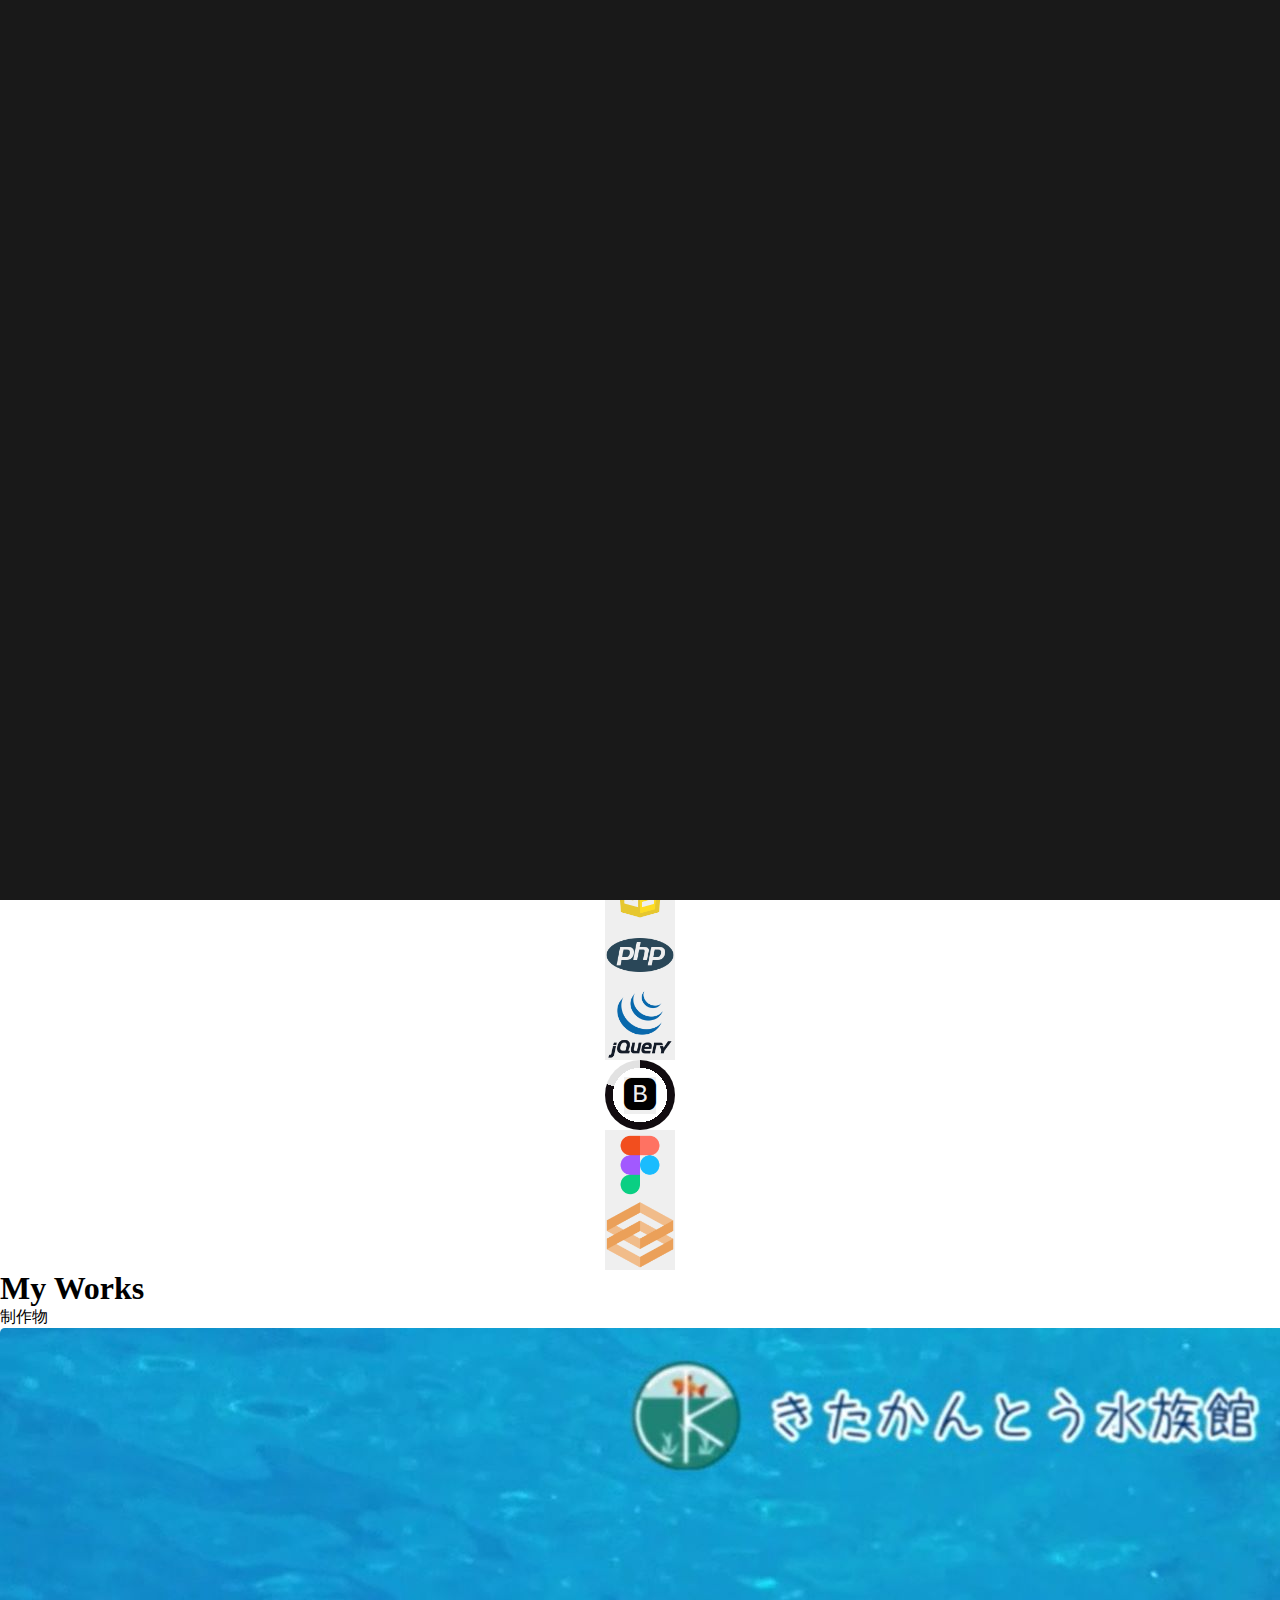
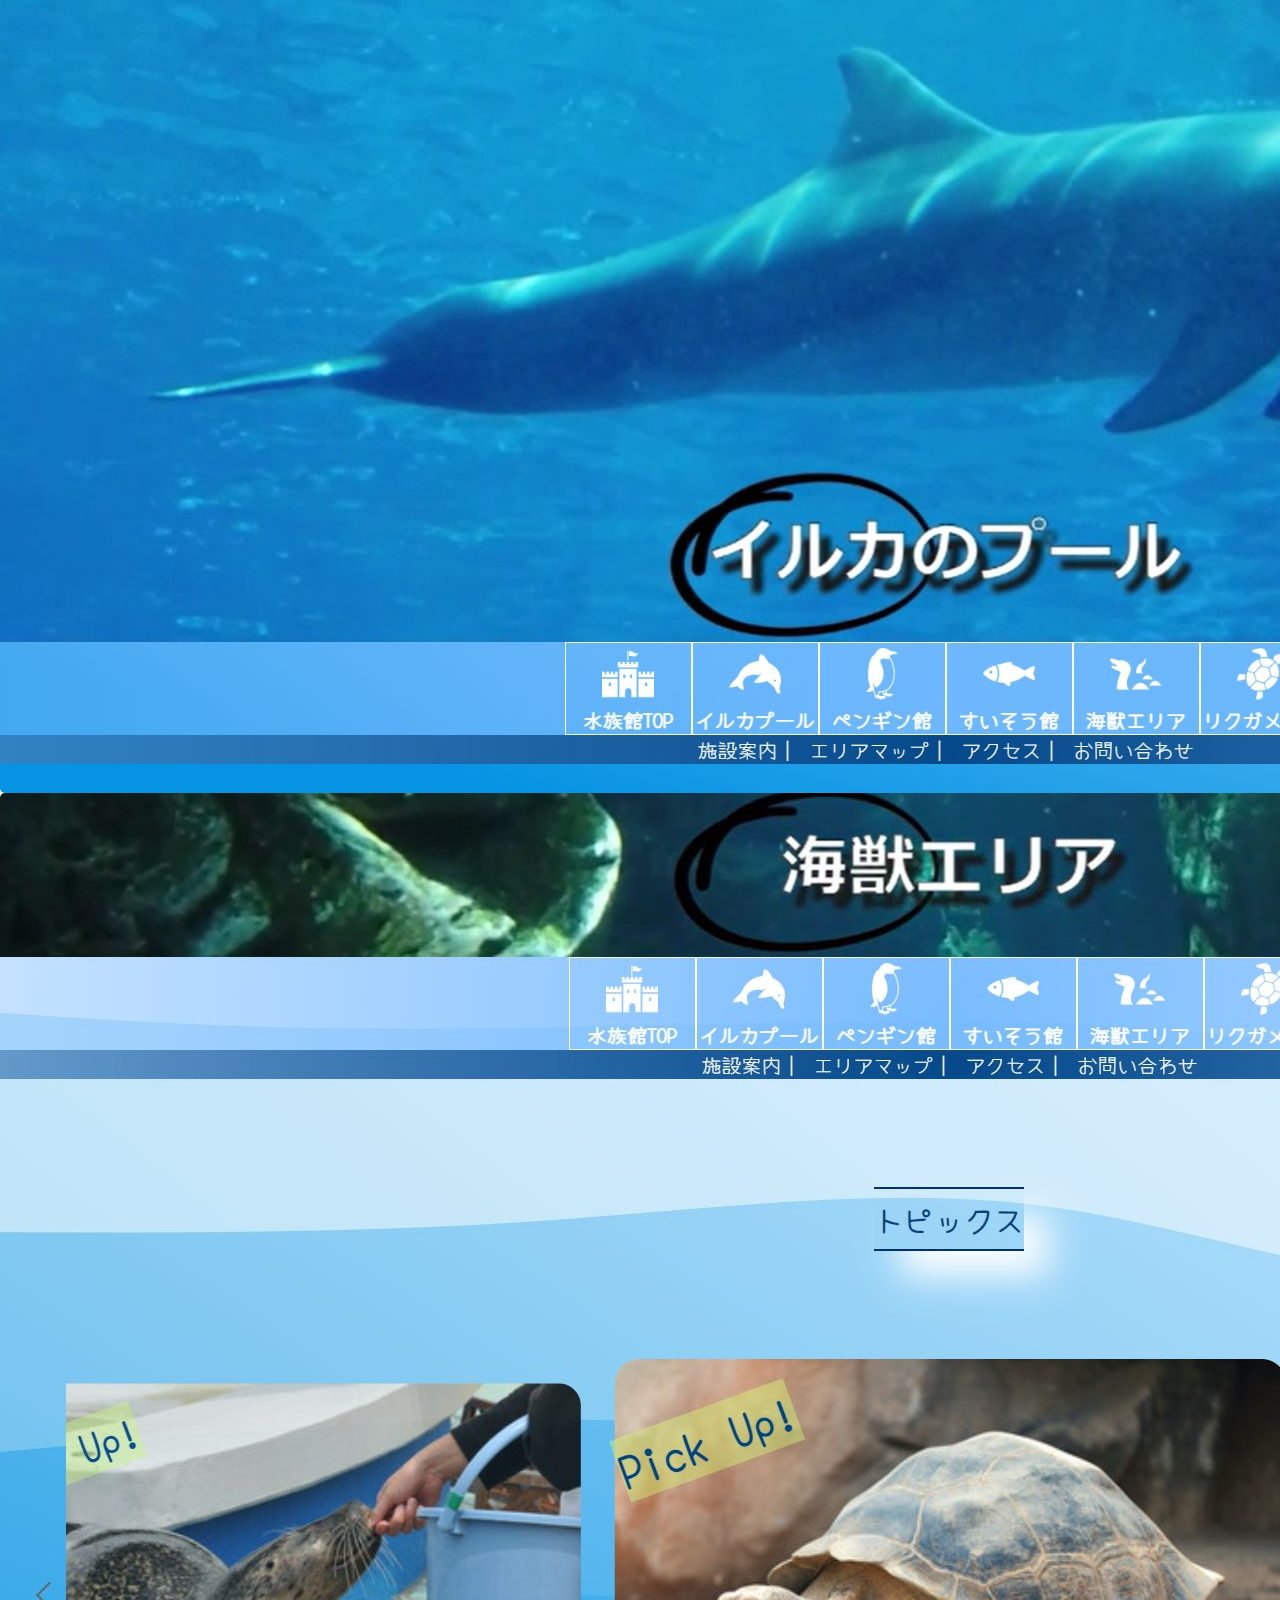
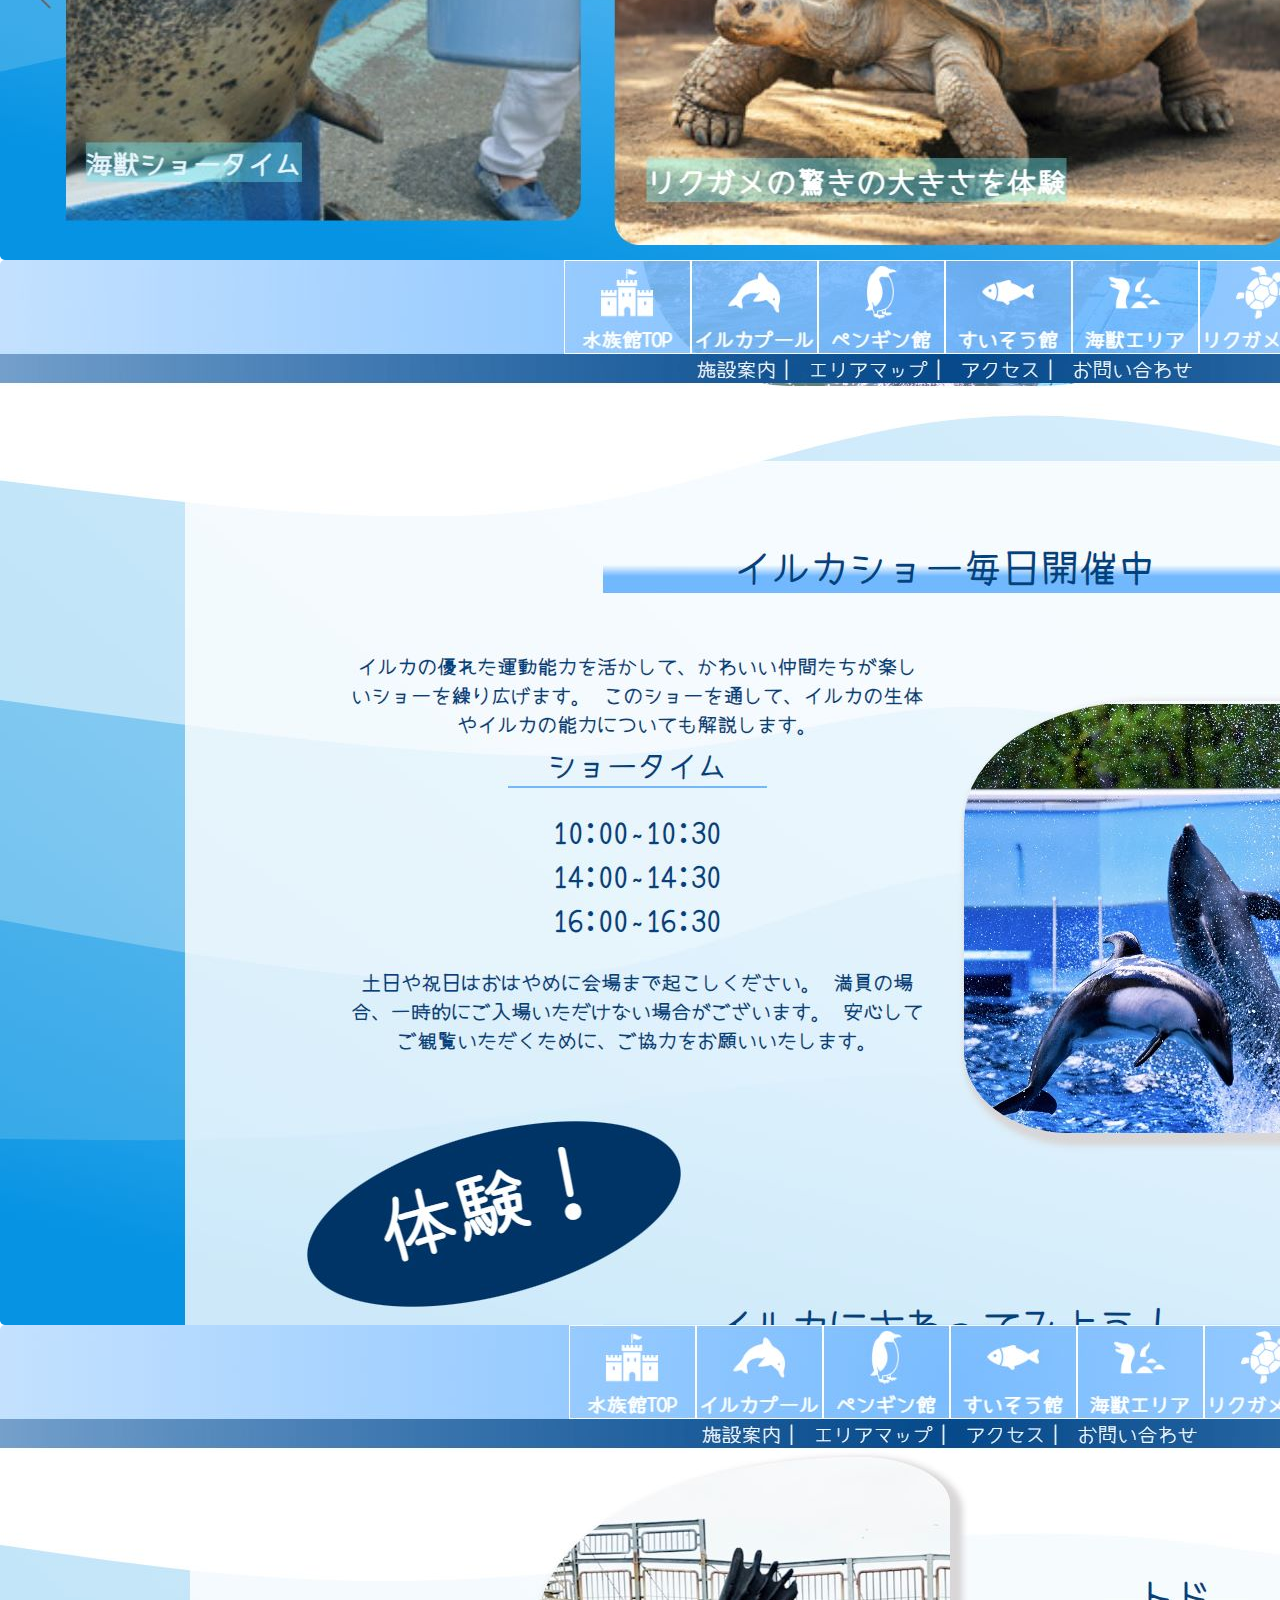
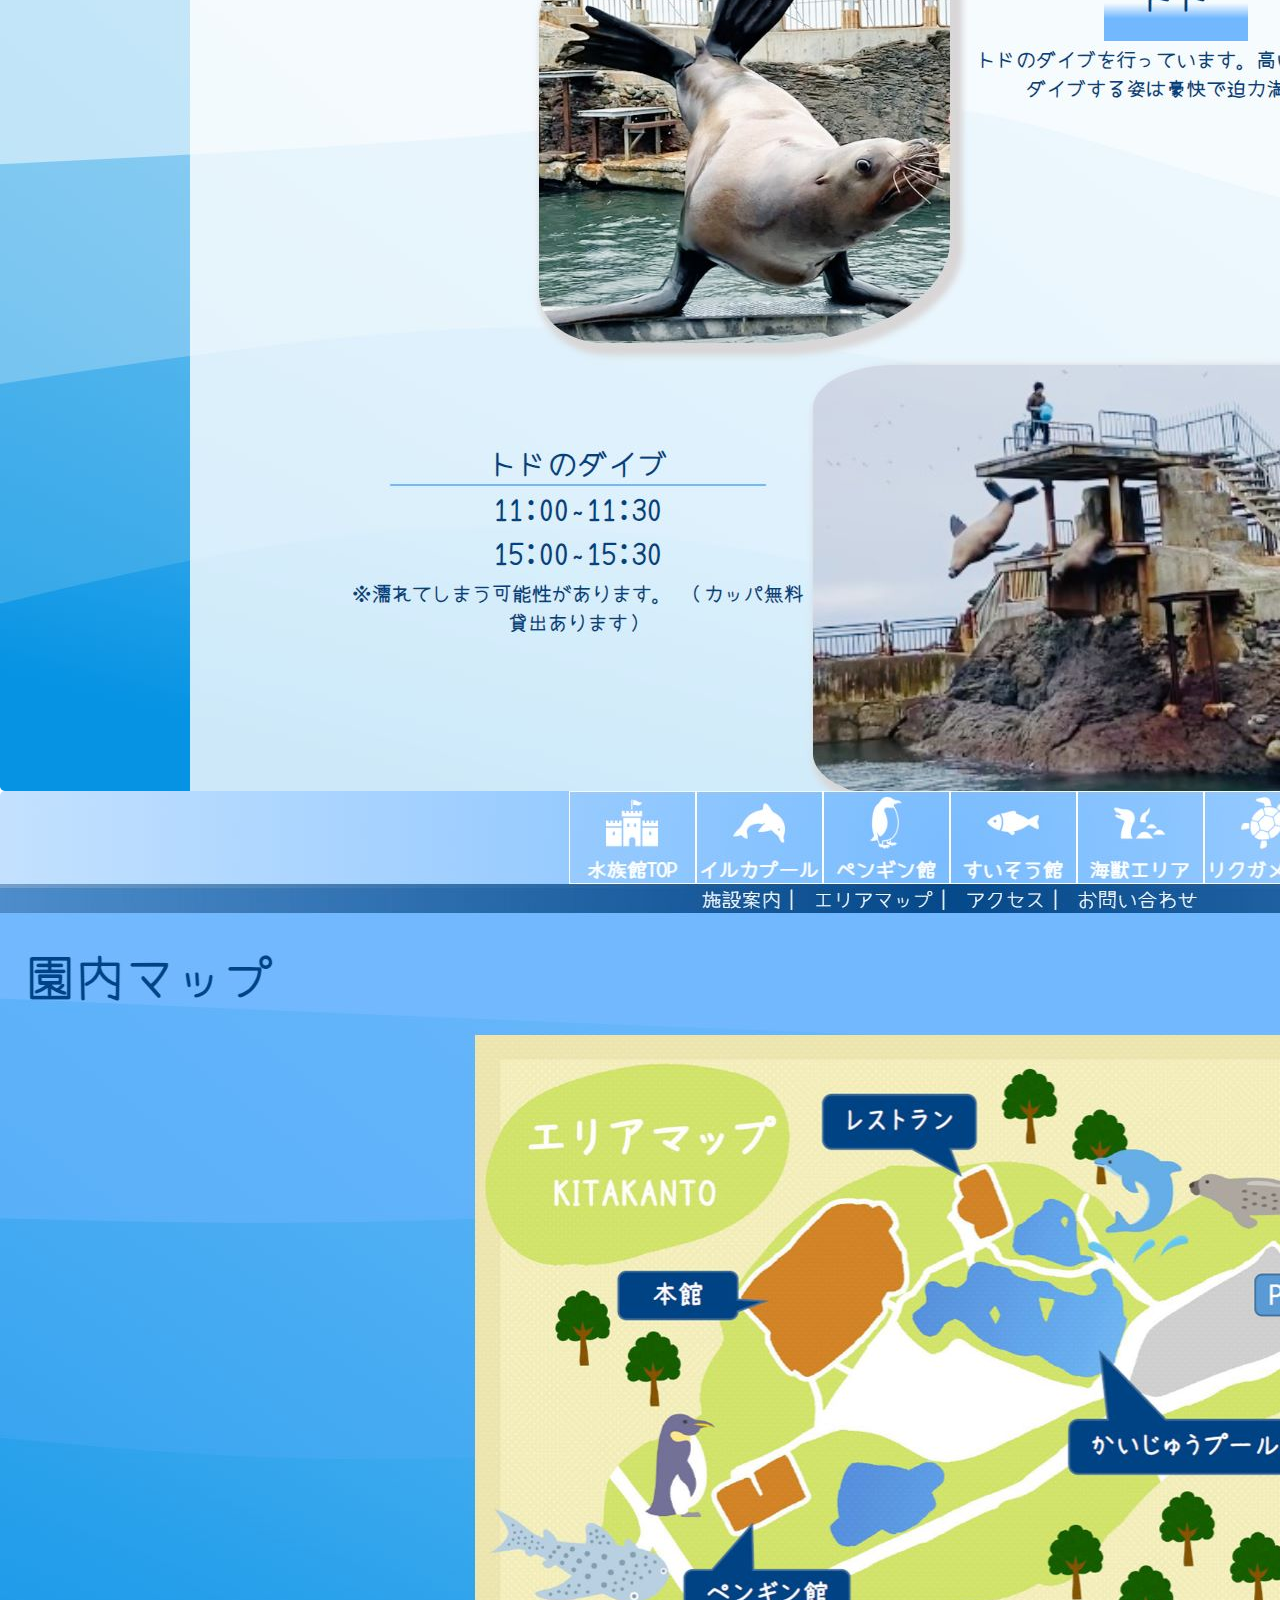
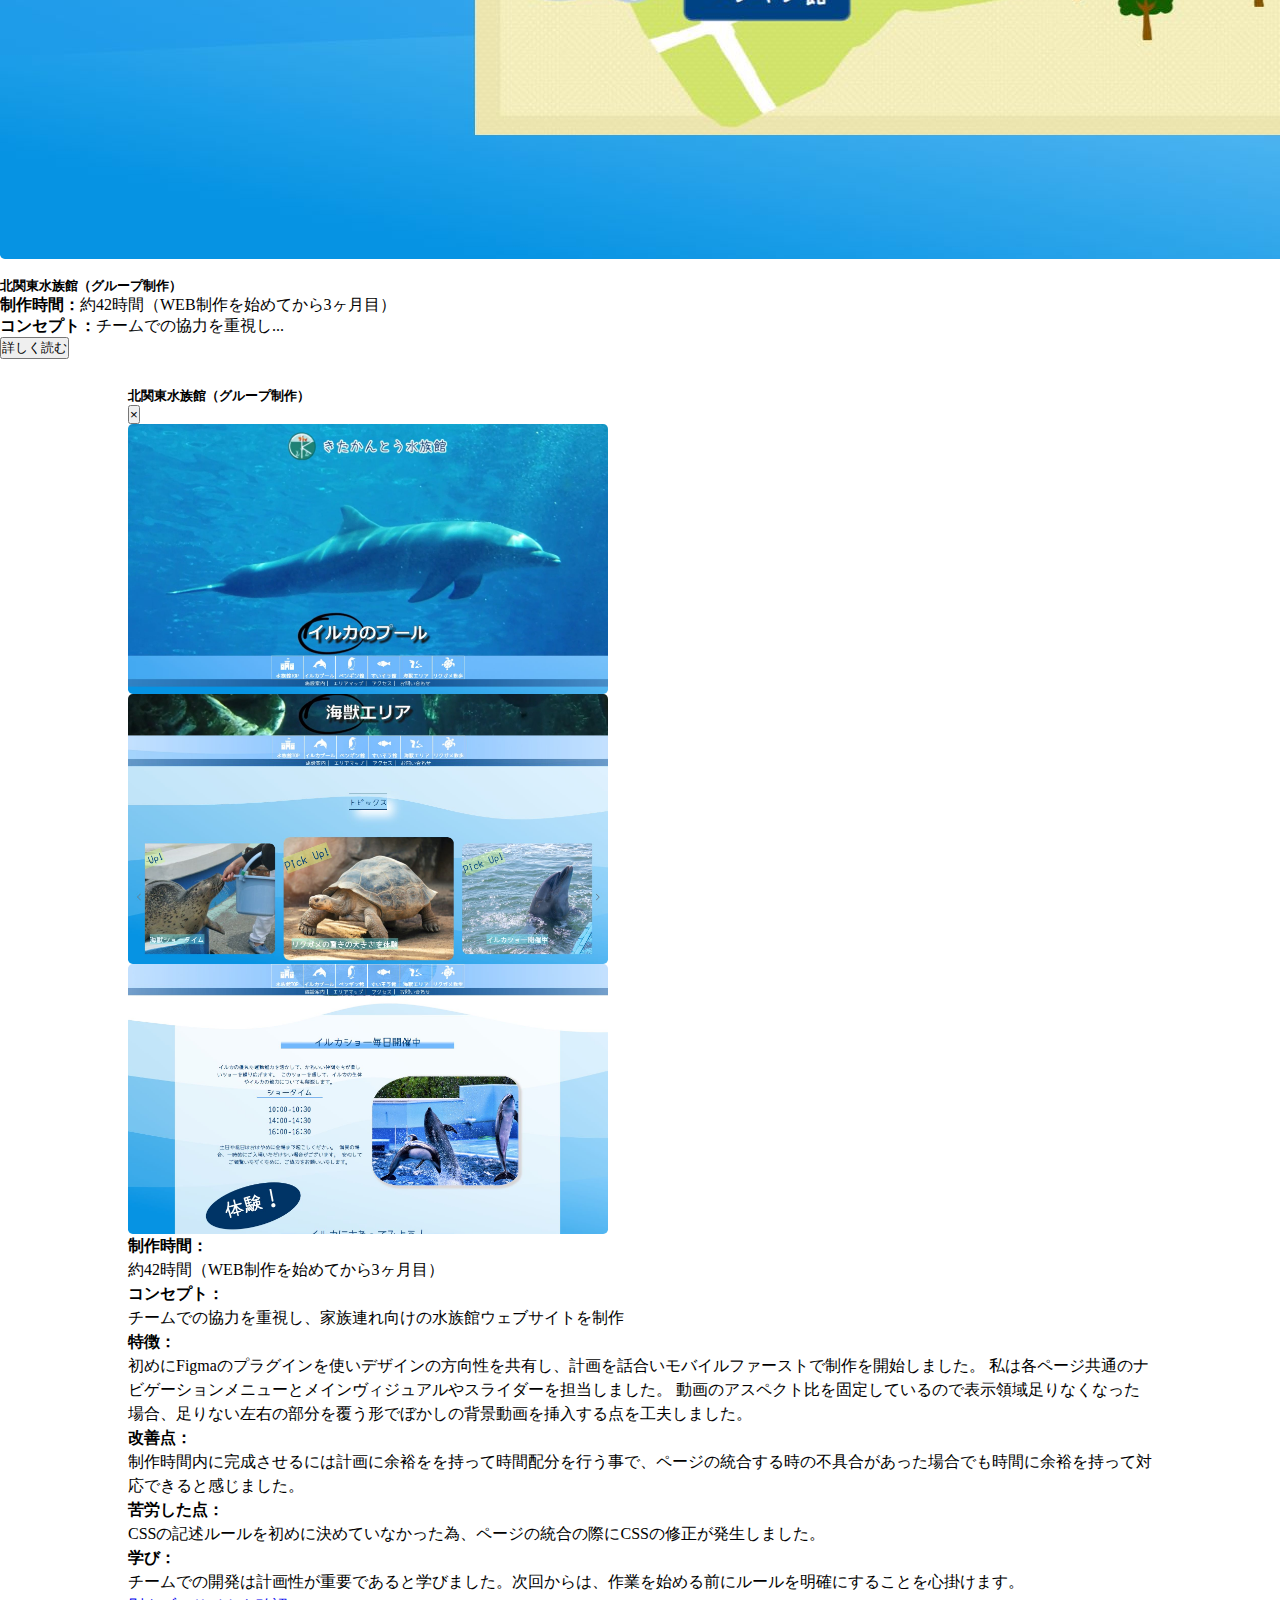
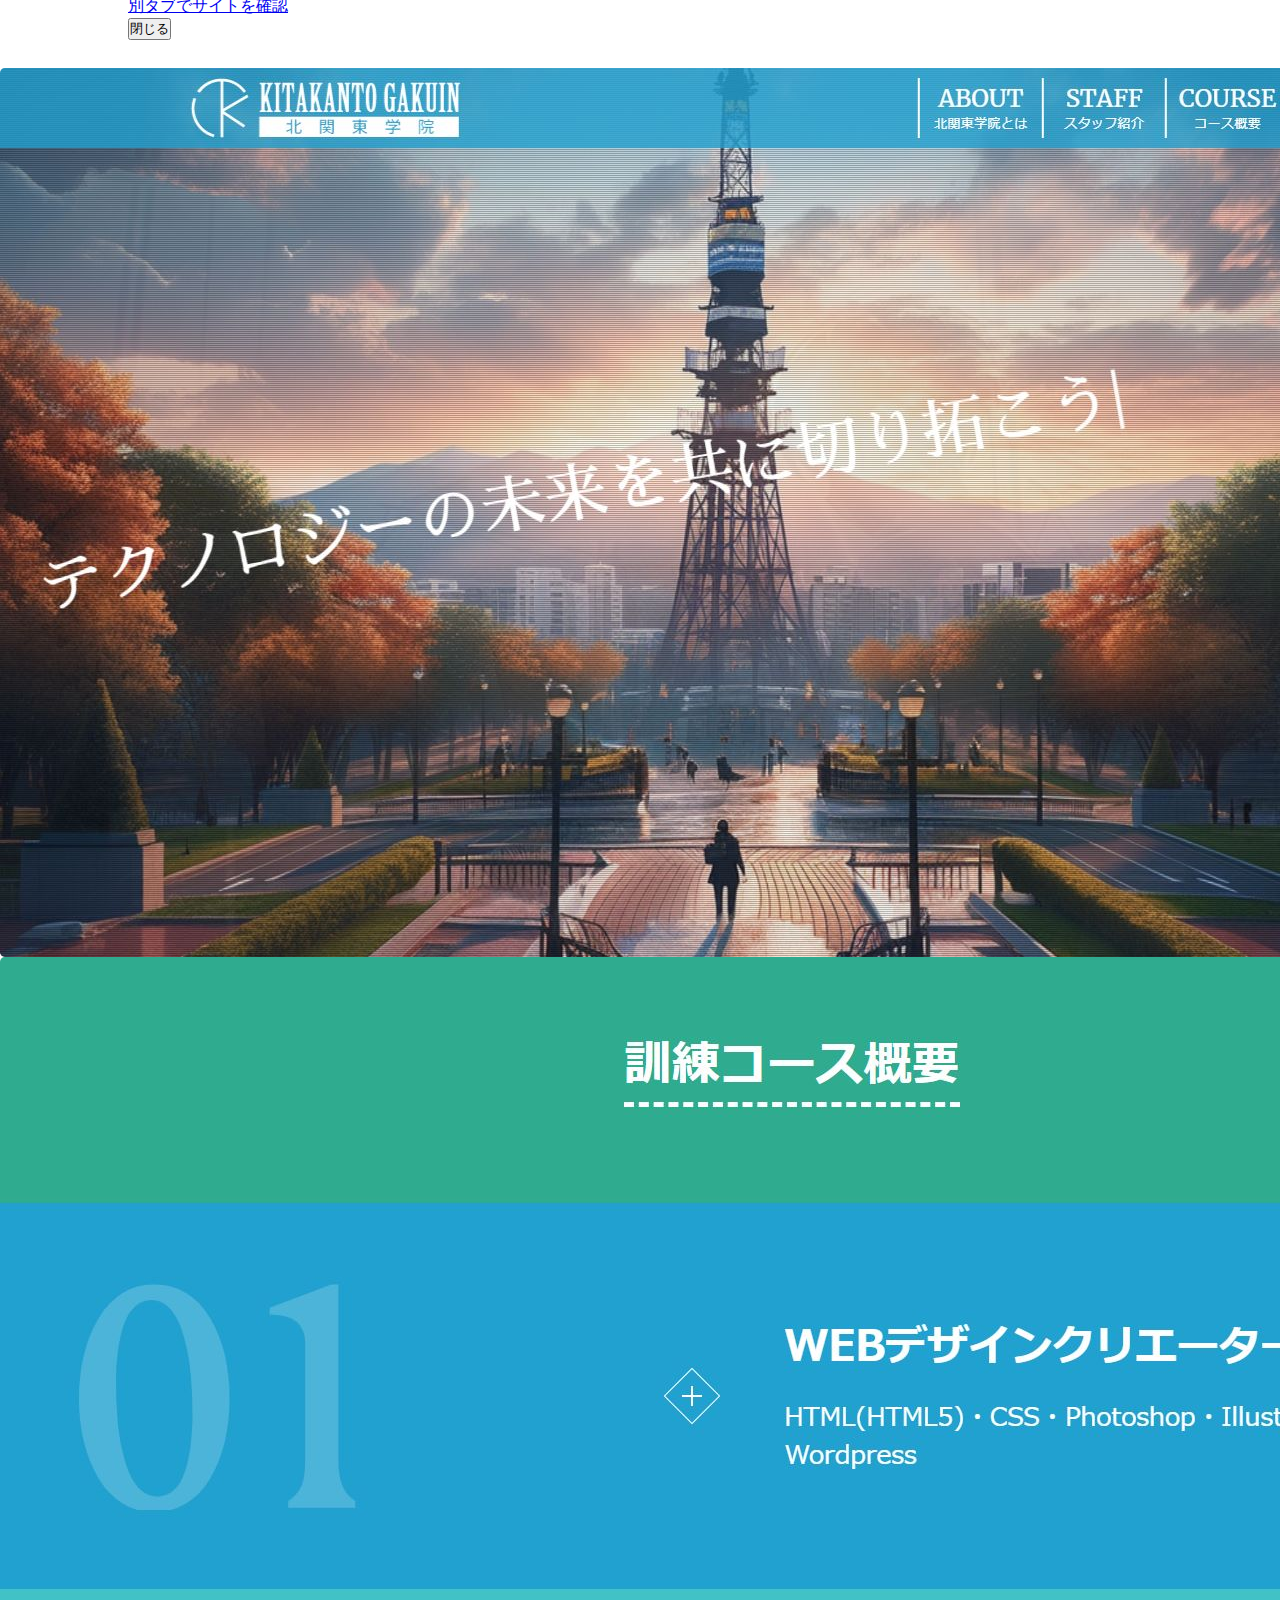
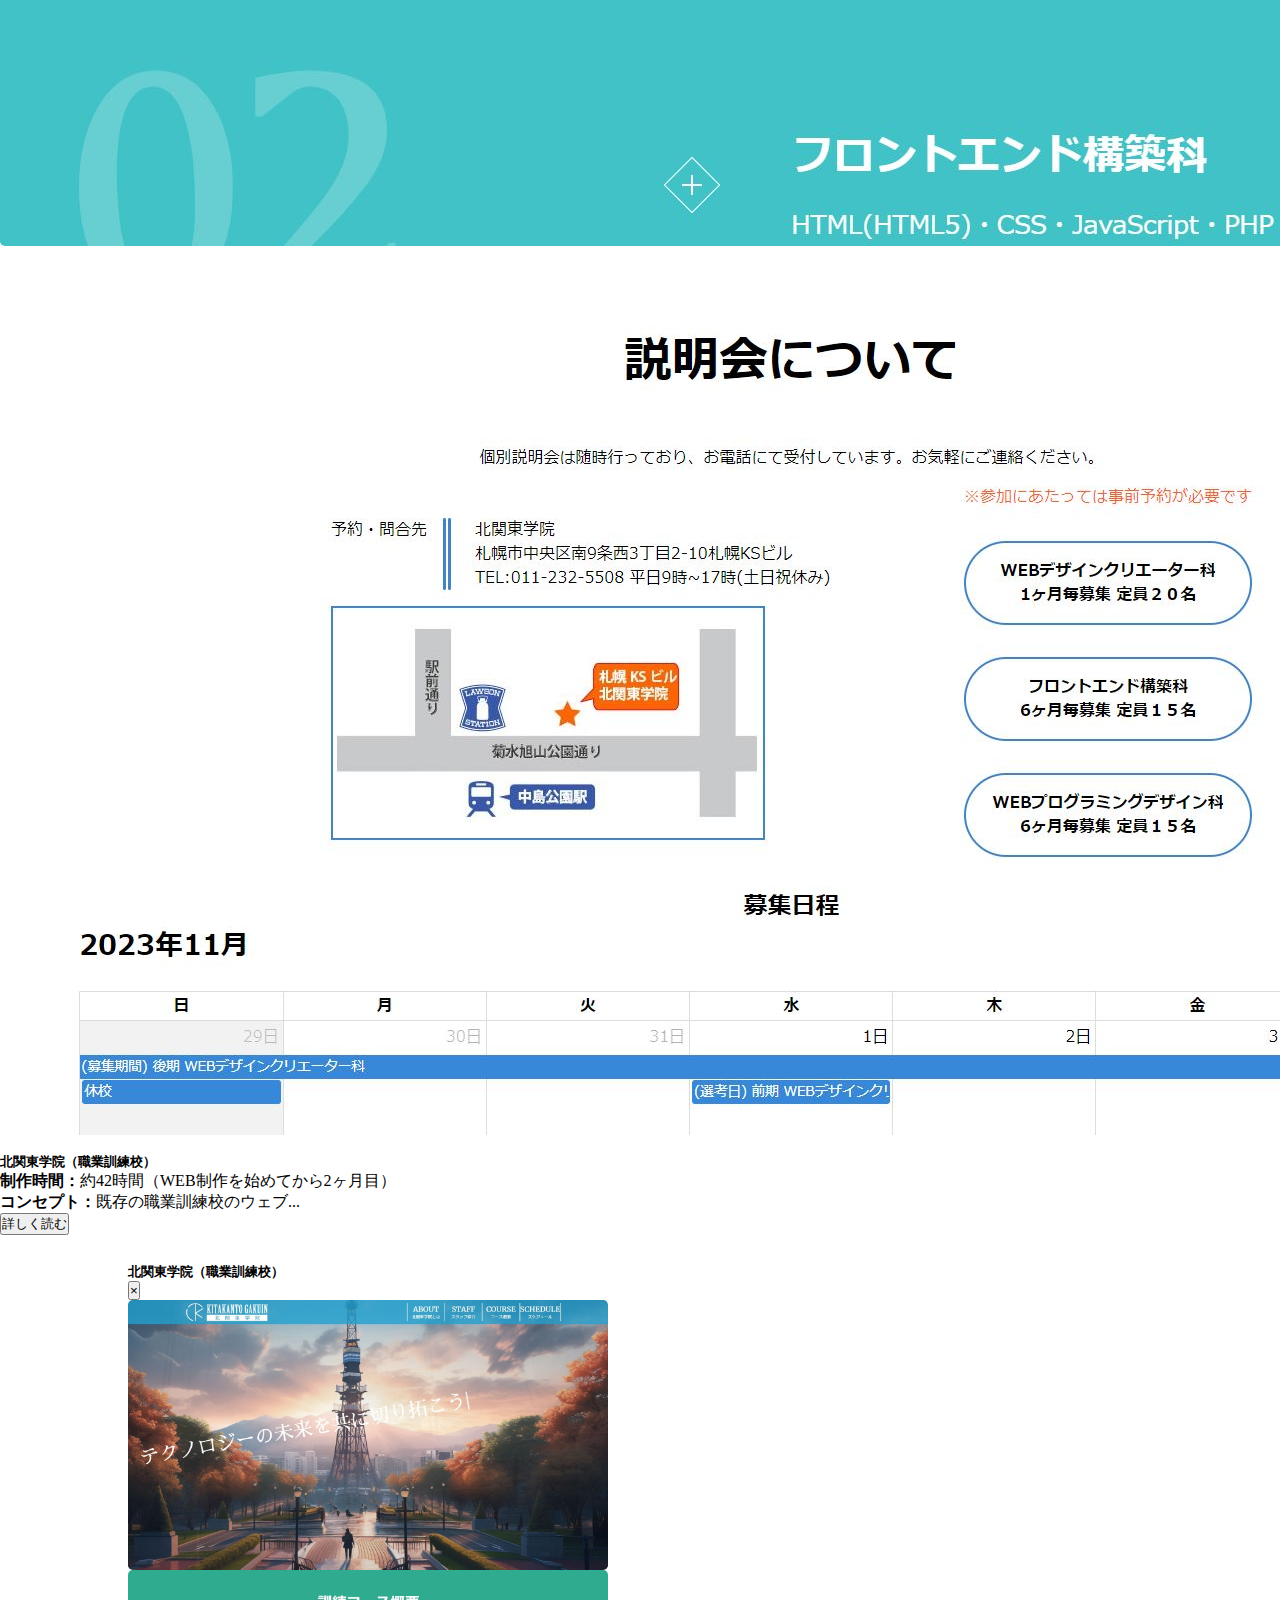
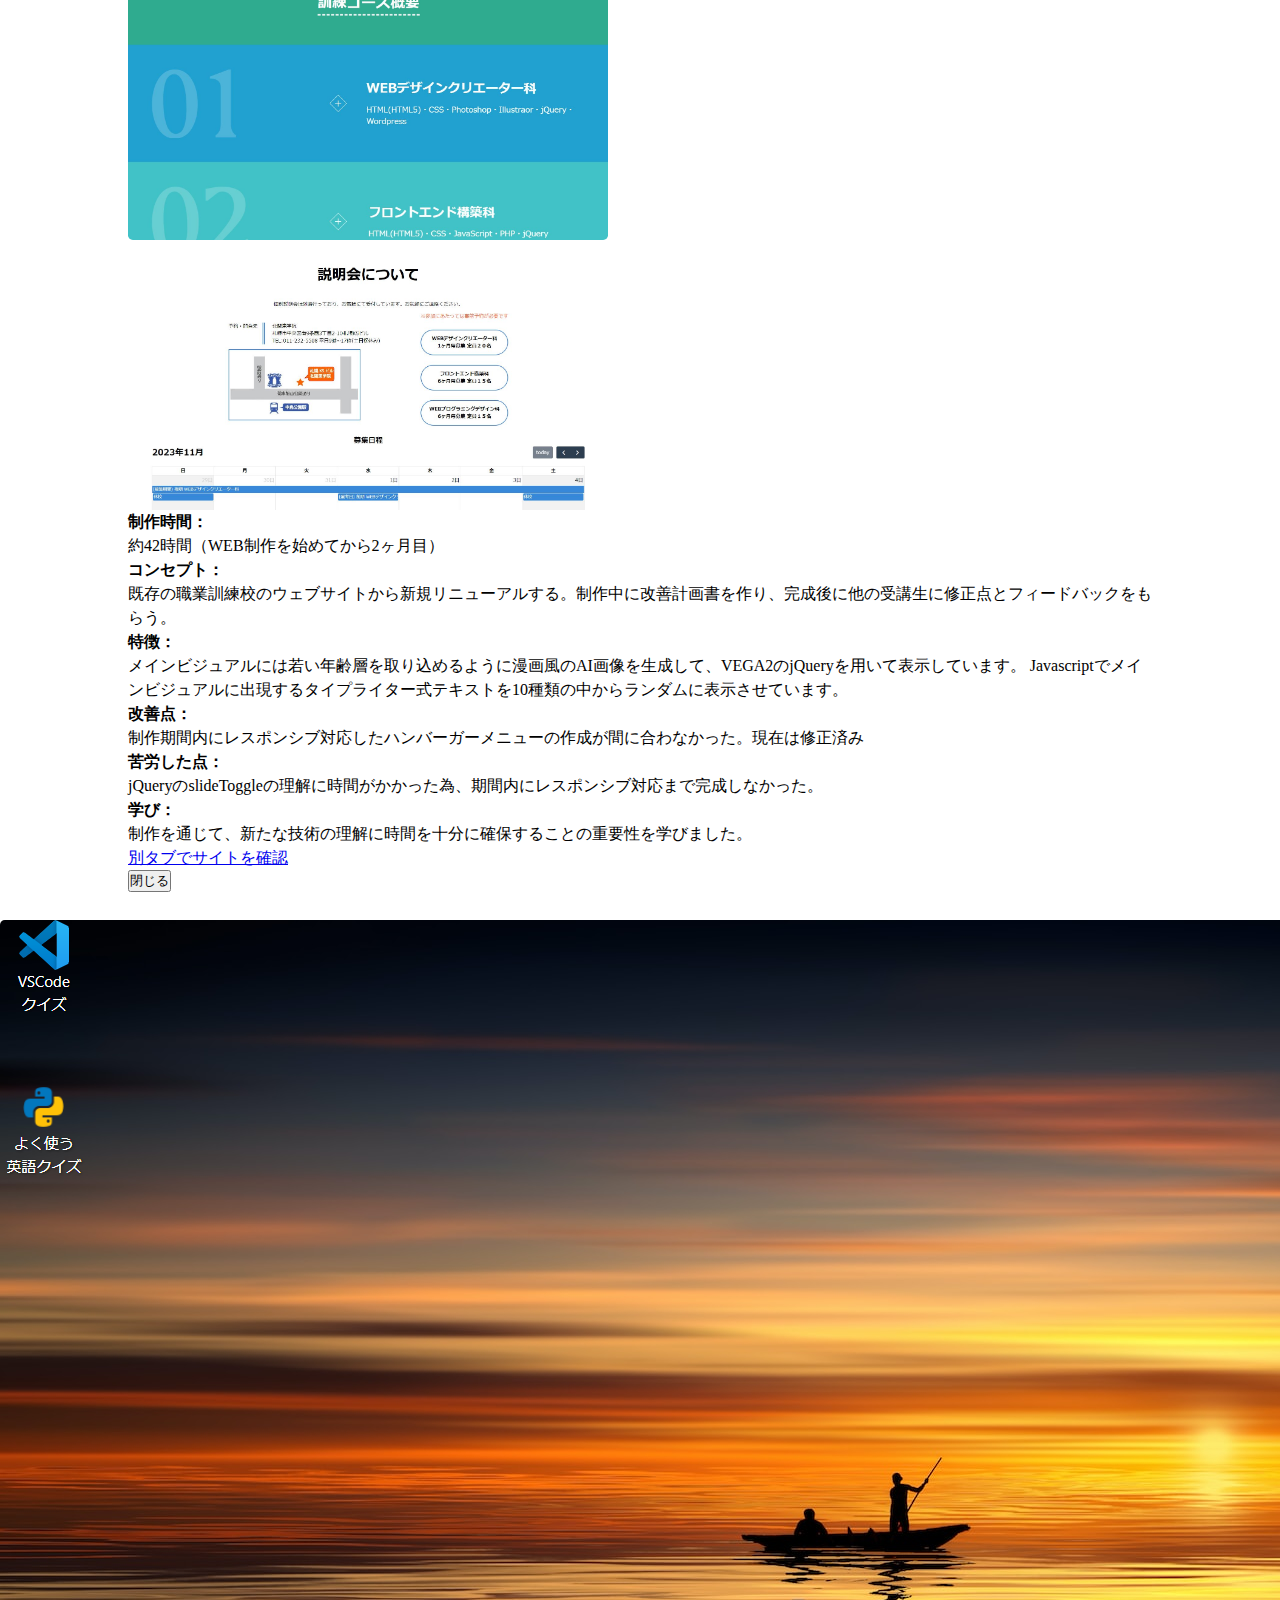
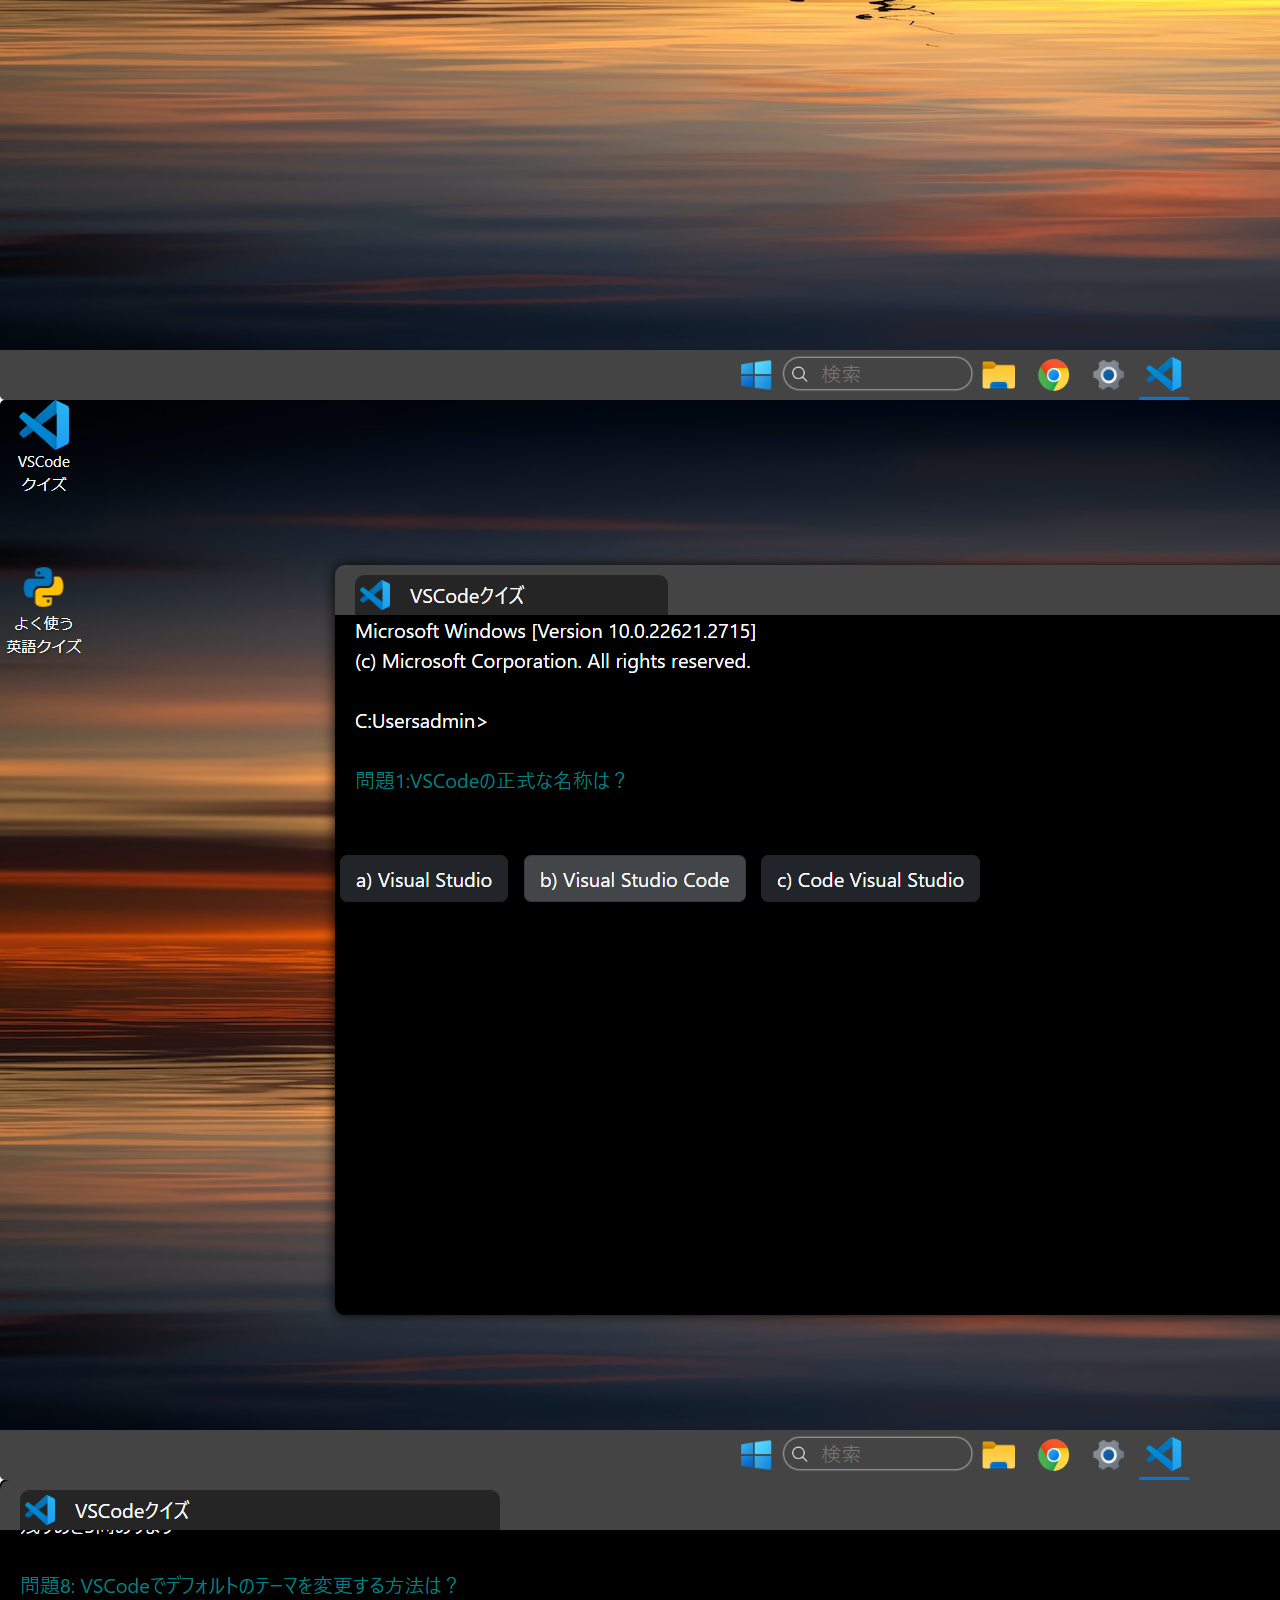
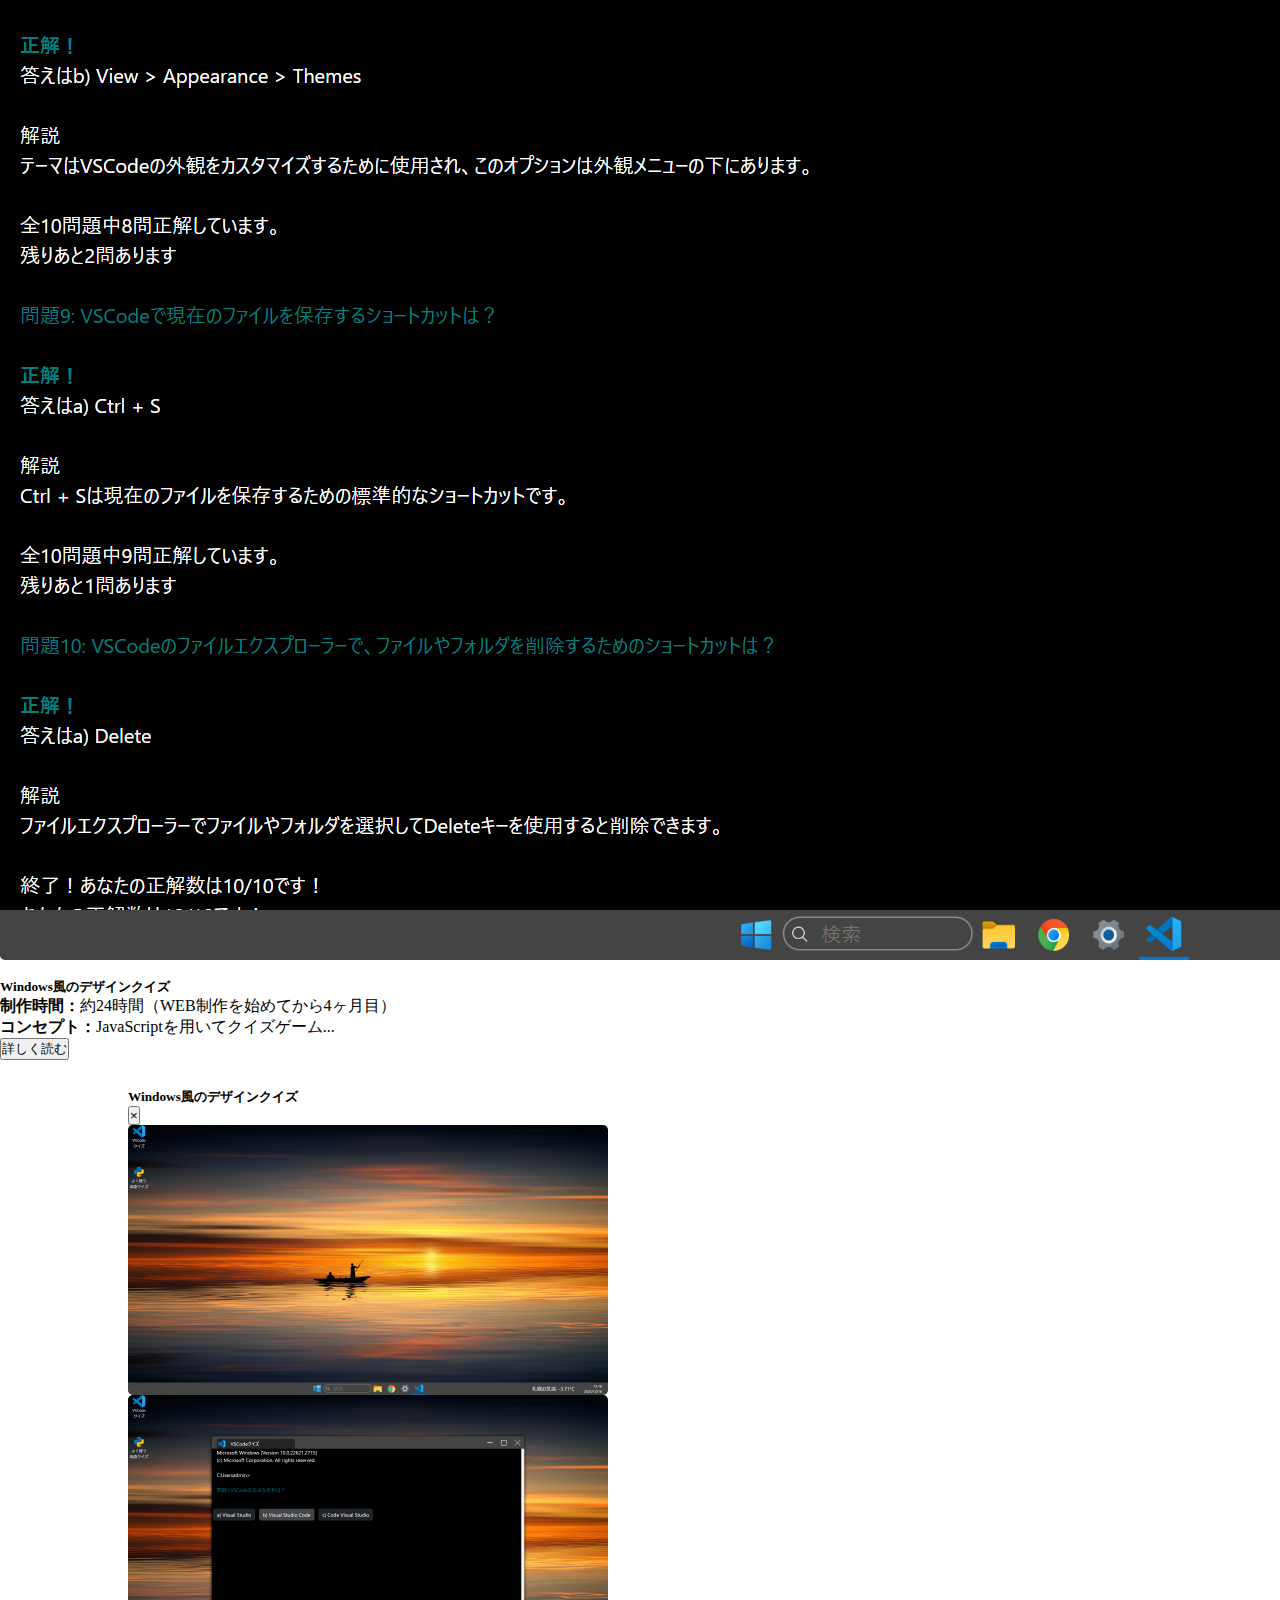
==== commit 49526e02: "Add files via upload" ====
--- a/index.html
+++ b/index.html
@@ -72,8 +72,7 @@
                             <a class="nav-link" href="#profile">Profile</a>
                         </li>
                         <li class="nav-item">
-                            <a class="nav-link"
-                                href="https://docs.google.com/forms/d/e/1FAIpQLSf2R3uIC-tX6FS26kSjurw6wTSgW8kpalch5AjHkd65qByf-w/viewform">Contact</a>
+                            <a class="nav-link" href="#contact">Contact</a>
                         </li>
                     </ul>
 
@@ -145,9 +144,9 @@
             <div class="jumbotron">
                 <h1 class="section_title display-4 ">SKILL</h1>
                 <hr class="my-4">
-                <div class="d-flex justify-content-center row ">
-
-                    <dl class="bar-chart-001 col-lg-6">
+                <div class="d-block d-lg-flex justify-content-center container ">
+
+                    <dl class="bar-chart-001 col-lg-6 ">
                         <dt>HTML</dt>
                         <dd style="width: 90%; background-color: #ca5430">90%</dd>
                         <dt>CSS</dt>
@@ -166,17 +165,18 @@
                         <dd style="width: 60%; background-color: #ea9e56">60%</dd>
                     </dl>
 
-                    <div class="col-lg-6 row d-flex align-items-center flex-wrap gap-4">
-                        <!--  -->
-
-                        <div class="pie-chart-002">
+                    <div class="row d-flex align-items-center flex-wrap col-lg-6 gap-4 w-ms-50">
+                        
+                        <!-- html -->
+                        <div class="pie-chart-002 col-xl-3 col-sm-4 mx-4">
                             <button type="button" class="btn skillbtn" data-bs-container="body" data-bs-toggle="popover"
                                 data-bs-placement="right" data-bs-content="基本的なHTML構造を理解し、複雑なセクションやフォーム構造も構築可能"
                                 data-bs-original-title="" title="">
                                 <img src="./img/icon/html5.com.png" alt="html.icon" class="skill_icon img-fluid ">
                             </button>
                         </div>
-                        <div class="pie-chart-002">
+                        <!-- css -->
+                        <div class="pie-chart-002 col-xl-3 col-sm-4 mx-4">
                             <button type="button" class="btn skillbtn" data-bs-container="body" data-bs-toggle="popover"
                                 data-bs-placement="right"
                                 data-bs-content="レスポンシブデザイン、アニメーション、フレキシブルボックスなどの高度なCSS機能を扱い、スタイルの一貫性を保つ能力がある"
@@ -184,7 +184,8 @@
                                 <img src="./img/icon/css.com.png" alt="css.icon" class="skill_icon img-fluid ">
                             </button>
                         </div>
-                        <div class="pie-chart-002">
+                        <!-- js -->
+                        <div class="pie-chart-002 col-xl-3 col-sm-4 mx-4">
                             <button type="button" class="btn skillbtn" data-bs-container="body" data-bs-toggle="popover"
                                 data-bs-placement="right"
                                 data-bs-content="DOM操作、非同期処理、イベントハンドリングなどの基本的なJavaScript概念を理解できる"
@@ -193,7 +194,8 @@
                                     class="skill_icon img-fluid ">
                             </button>
                         </div>
-                        <div class="pie-chart-002">
+                        <!-- php -->
+                        <div class="pie-chart-002 col-xl-3 col-sm-4 mx-4">
                             <button type="button" class="btn skillbtn" data-bs-container="body" data-bs-toggle="popover"
                                 data-bs-placement="right"
                                 data-bs-content="PHPの基本構文や基本的なデータベース連携が理解できるが、まだ高度なトピックやセキュリティ対策に向けて学習が必要。"
@@ -201,7 +203,8 @@
                                 <img src="./img/icon/php.png" alt="php.icon" class="skill_icon img-fluid ">
                             </button>
                         </div>
-                        <div class="pie-chart-002">
+                        <!-- jQuery -->
+                        <div class="pie-chart-002 col-xl-3 col-sm-4 mx-4">
                             <button type="button" class="btn skillbtn" data-bs-container="body" data-bs-toggle="popover"
                                 data-bs-placement="right"
                                 data-bs-content="jQueryを使用してDOMの操作やイベントハンドリングができ、基本的なアニメーションやエフェクトも実装可能"
@@ -209,7 +212,8 @@
                                 <img src="./img/icon/jQuery.png" alt="jQuery.icon" class="skill_icon img-fluid ">
                             </button>
                         </div>
-                        <div class="pie-chart-002">
+                        <!-- BS -->
+                        <div class="pie-chart-002 col-xl-3 col-sm-4 mx-4">
                             <button type="button" class="btn skillbtn" data-bs-container="body" data-bs-toggle="popover"
                                 data-bs-placement="right"
                                 data-bs-content="Bootstrapを使用してレスポンシブなウェブサイトの構築ができ、各コンポーネントの適切な利用ができる"
@@ -217,7 +221,8 @@
                                 <i class="bi bi-bootstrap-fill" style="font-size: 2rem;"></i>
                             </button>
                         </div>
-                        <div class="pie-chart-002">
+                        <!-- figma -->
+                        <div class="pie-chart-002 col-xl-3 col-sm-4 mx-4">
                             <button type="button" class="btn skillbtn" data-bs-container="body" data-bs-toggle="popover"
                                 data-bs-placement="right"
                                 data-bs-content="Figmaを使用してデザインの基本的な作成とコラボレーションができるが、まだ高度なデザイン機能に慣れる必要がある"
@@ -225,7 +230,8 @@
                                 <img src="./img/icon/figma.png" alt="figmai.con" class="skill_icon img-fluid ">
                             </button>
                         </div>
-                        <div class="pie-chart-002">
+                        <!-- stablediffusion -->
+                        <div class="pie-chart-002 col-xl-3 col-sm-4 mx-4">
                             <button type="button" class="btn skillbtn" data-bs-container="body" data-bs-toggle="popover"
                                 data-bs-placement="right" data-bs-content="StableDiffusionのライブラリを使用しテーマに沿った簡単なAI画像生成が可能"
                                 data-bs-original-title="" title="">
@@ -245,8 +251,8 @@
             <h1 class="section_title display-4 ">My Works</h1>
             <p class="lead">制作物</p>
             <div class="row">
-                <!-- Work Item 01 -->
-                <div class="col-lg-4 col-md-6 mb-4 order-2">
+                <!-- Work Item 01  北関東水族館-->
+                <div class="col-lg-4 col-md-6 mb-4 order-3">
                     <div class="card">
                         <div class="card h-100">
                             <article>
@@ -414,8 +420,8 @@
                 </div>
                 <!-- Work Item 01 end-->
 
-                <!-- Work Item 02 -->
-                <div class="col-lg-4 col-md-6 mb-4 order-3">
+                <!-- Work Item 02 北関東学院 -->
+                <div class="col-lg-4 col-md-6 mb-4 order-5">
                     <div class="card">
                         <div class="card h-100">
                             <article>
@@ -567,7 +573,7 @@
                 </div>
                 <!-- Work Item 02 end-->
 
-                <!-- Work Item 03 -->
+                <!-- Work Item 03 Windows風 -->
                 <div class="col-lg-4 col-md-6 mb-4 order-1">
                     <div class="card">
                         <div class="card h-100">
@@ -723,11 +729,9 @@
                     </div>
                 </div>
                 <!-- Work Item 03 end-->
-            </div>
-            <!-- work row1 end -->
-            <div class="row">
-                <!-- Work Item 04 -->
-                <div class="col-lg-4 col-md-6 mb-4">
+
+                <!-- Work Item 04 ドラクエクイズ -->
+                <div class="col-lg-4 col-md-6 mb-4 order-4">
                     <div class="card">
                         <div class="card h-100">
                             <article>
@@ -798,7 +802,7 @@
                                         <div class="modal-header">
 
                                             <div class="d-flex justify-content-between w-100">
-                                                <h5 class="modal-title"><strong>no website</strong></h5>
+                                                <h5 class="modal-title"><strong>ドラクエクイズ</strong></h5>
                                                 <button type="button" class="btn btn-default"
                                                     data-bs-dismiss="modal">&times;</button>
                                             </div>
@@ -892,8 +896,8 @@
                 </div>
                 <!-- Work Item 04 end-->
 
-                <!-- Work Item 05 -->
-                <div class="col-lg-4 col-md-6 mb-4">
+                <!-- Work Item 05 Mocamocarons -->
+                <div class="col-lg-4 col-md-6 mb-4 order-2">
                     <div class="card">
                         <div class="card h-100">
                             <article>
@@ -903,22 +907,23 @@
                                             class="active">
                                         </li>
                                         <li data-bs-target="#carouselExampleIndicators5" data-bs-slide-to="1"></li>
-                                        <!-- <li data-bs-target="#carouselExampleIndicators5" data-bs-slide-to="2"></li>
-                                        <li data-bs-target="#carouselExampleIndicators5" data-bs-slide-to="3"></li> -->
+                                        <li data-bs-target="#carouselExampleIndicators5" data-bs-slide-to="2"></li>
+                                        <li data-bs-target="#carouselExampleIndicators5" data-bs-slide-to="3"></li>
                                     </ol>
                                     <div class="carousel-inner">
                                         <div class="carousel-item active" data-interval="3000">
-                                            <img class="d-block w-100" src="./img/no_image_logo.png" alt="First slide">
-                                        </div>
-                                        <!-- <div class="carousel-item" data-interval="3000">
-                                            <img class="d-block w-100"
-                                                src="./img/kitakantougakuin/kitakantougakuin02.jpg" alt="Second slide">
+                                            <img class="d-block w-100" src="./img/macarons/macaron1.png"
+                                                alt="First slide">
                                         </div>
                                         <div class="carousel-item" data-interval="3000">
-                                            <img class="d-block w-100"
-                                                src="./img/kitakantougakuin/kitakantougakuin03.jpg" alt="Third slide">
-                                    </div> -->
-                                        <!-- <a class="carousel-control-prev" href="#carouselExampleIndicators5"
+                                            <img class="d-block w-100" src="./img/macarons/macaron2.png"
+                                                alt="Second slide">
+                                        </div>
+                                        <div class="carousel-item" data-interval="3000">
+                                            <img class="d-block w-100" src="./img/macarons/macaron3.png"
+                                                alt="Third slide">
+                                        </div>
+                                        <a class="carousel-control-prev" href="#carouselExampleIndicators5"
                                             role="button" data-bs-slide="prev">
                                             <span class="carousel-control-prev-icon" aria-hidden="true"></span>
                                             <span class="sr-only"></span>
@@ -927,13 +932,13 @@
                                             role="button" data-bs-slide="next">
                                             <span class="carousel-control-next-icon" aria-hidden="true"></span>
                                             <span class="sr-only"></span>
-                                        </a> -->
+                                        </a>
                                     </div>
                                     <div class="card-body">
-                                        <h5 class="card-title"><strong>no website</strong></h5>
+                                        <h5 class="card-title"><strong>Mocamocarons</strong></h5>
                                         <p class="card-text">
-                                            <strong>制作時間：</strong>約42時間（WEB制作を始めてから2ヶ月目）<br>
-                                            <strong>コンセプト：</strong>既存の職業訓練校のウェブ...
+                                            <strong>制作時間：</strong>約24時間（WEB制作を始めてから4ヶ月目）<br>
+                                            <strong>コンセプト：</strong>デザインカンプに沿った...
                                         </p>
                                     </div>
                                     <div class="d-flex justify-content-center mb-3">
@@ -952,7 +957,7 @@
                                         <div class="modal-header">
 
                                             <div class="d-flex justify-content-between w-100">
-                                                <h5 class="modal-title"><strong>no website</strong></h5>
+                                                <h5 class="modal-title"><strong>Mocamocarons</strong></h5>
                                                 <button type="button" class="btn btn-default"
                                                     data-bs-dismiss="modal">&times;</button>
                                             </div>
@@ -961,13 +966,16 @@
 
                                             <div class="row">
                                                 <div class="col">
-                                                    <img src="./img/no_image_logo.png" class="img-fluid" alt="no_photo">
+                                                    <img src="./img/macarons/macaron1.png" class="img-fluid"
+                                                        alt="no_photo">
                                                 </div>
                                                 <div class="col d-none d-sm-block">
-                                                    <img src="./img/no_image_logo.png" class="img-fluid" alt="no_photo">
+                                                    <img src="./img/macarons/macaron3.png" class="img-fluid"
+                                                        alt="no_photo">
                                                 </div>
                                                 <div class="col d-none d-lg-block">
-                                                    <img src="./img/no_image_logo.png" class="img-fluid" alt="no_photo">
+                                                    <img src="./img/macarons/macaron4.png" class="img-fluid"
+                                                        alt="no_photo">
                                                 </div>
                                             </div>
                                             <div class="card-body">
@@ -977,7 +985,7 @@
                                                         <strong>制作時間：</strong>
                                                     </div>
                                                     <div class="col-sm-9">
-                                                        約42時間（WEB制作を始めてから2ヶ月目）
+                                                        約24時間（WEB制作を始めてから4ヶ月目）
                                                     </div>
                                                 </div>
                                                 <div class="row my-3">
@@ -985,7 +993,7 @@
                                                         <strong>コンセプト：</strong>
                                                     </div>
                                                     <div class="col-sm-9">
-                                                        既存の職業訓練校のウェブサイトから新規リニューアルする。制作中に改善計画書を作り、完成後に他の受講生に修正点とフィードバックをもらう。
+                                                        デザインカンプに沿ったマカロンの通販サイトの作成。デザイナーよりデザインカンプと画像素材は支給されたものとしてコーディングしました。
                                                     </div>
                                                 </div>
                                                 <div class="row my-3">
@@ -993,8 +1001,8 @@
                                                         <strong>特徴：</strong>
                                                     </div>
                                                     <div class="col-sm-9">
-                                                        メインビジュアルには若い年齢層を取り込めるように漫画風のAI画像を生成して、VEGA2のjQueryを用いて表示しています。
-                                                        Javascriptでメインビジュアルに出現するタイプライター式テキストを10種類の中からランダムに表示させています。
+                                                        index 1枚とpickup 1枚の構成 レスポンシブ対応済み
+                                                        pickupと商品一覧（マカロン一覧）の部分はslickSliderを使用しています。
                                                     </div>
                                                 </div>
                                                 <div class="row my-3">
@@ -1002,7 +1010,7 @@
                                                         <strong>改善点：</strong>
                                                     </div>
                                                     <div class="col-sm-9">
-                                                        制作期間内にレスポンシブ対応したハンバーガーメニューの作成が間に合わなかった。現在は修正済み
+                                                        デザインカンプにはありませんが店舗ページやNewsページなど、まだ作りこみできる所がある点
                                                     </div>
                                                 </div>
                                                 <div class="row my-3">
@@ -1010,7 +1018,7 @@
                                                         <strong>苦労した点：</strong>
                                                     </div>
                                                     <div class="col-sm-9">
-                                                        jQueryのslideToggleの理解に時間がかかった為、期間内にレスポンシブ対応まで完成しなかった。
+                                                        コーディング中にCSSフレームワークのBootstrapで書くかCSSで書くか迷う所があり、適材適所にすぐに判断できないところがある。
                                                     </div>
                                                 </div>
                                                 <div class="row my-3">
@@ -1018,13 +1026,44 @@
                                                         <strong>学び：</strong>
                                                     </div>
                                                     <div class="col-sm-9">
-                                                        制作を通じて、新たな技術の理解に時間を十分に確保することの重要性を学びました。
+                                                        制作物の数をもっと増やし構成に慣れてなにが適切かすぐに判断できるようにしてきたい。
+                                                    </div>
+                                                </div>
+
+                                                <div class="row my-3">
+                                                    <div class="col-sm-3 text-sm-end">
+                                                        <strong>デザインカンプ：</strong>
+                                                    </div>
+                                                    <div class="col-sm-9">
+                                                        <a class="btn hover-border" target="_blank"
+                                                            href="./img/macarons/macarons_pc_1.html">
+                                                            <img class="card-img" src="./img/macarons/Web 1920_1.jpg"
+                                                                alt="">PCSize1<br>別タブで表示
+                                                        </a>
+                                                        <a class="btn hover-border" target="_blank"
+                                                            href="./img/macarons/macarons_pc_2.html">
+                                                            <img class="card-img" src="./img/macarons/Web 1920_2.jpg"
+                                                                alt="">PCSize2<br>別タブで表示
+                                                        </a>
+                                                        <a class="btn hover-border" target="_blank"
+                                                            href="./img/macarons/macarons_mobile_1.html">
+                                                            <img class="card-img"
+                                                                src="./img/macarons/iPhone 14 Pro_1.jpg"
+                                                                alt="">MobileSize2<br>別タブで表示
+                                                        </a>
+                                                        <a class="btn hover-border" target="_blank"
+                                                            href="./img/macarons/macarons_pc_2.html">
+                                                            <img class="card-img"
+                                                                src="./img/macarons/iPhone 14 Pro_2.jpg"
+                                                                alt="">MobileSize2<br>別タブで表示
+                                                        </a>
                                                     </div>
                                                 </div>
 
                                                 <div class="d-flex justify-content-center">
-                                                    <a href="https://michishita-teruo.github.io/KITAKANTO2/"
-                                                        class="btn btn-primary">サイトを確認</a>
+                                                    <a target="_blank"
+                                                        href="https://michishita-teruo.github.io/macarons/index.html"
+                                                        class="btn btn-primary">別タブでサイトを確認</a>
                                                 </div>
                                             </div>
                                         </div>
@@ -1044,7 +1083,7 @@
 
 
                 <!-- Work Item 06 -->
-                <div class="col-lg-4 col-md-6 mb-4">
+                <div class="col-lg-4 col-md-6 mb-4 order-last">
                     <div class="card">
                         <div class="card h-100">
                             <article>
@@ -1222,10 +1261,7 @@
                 <hr class="my-4">
             </div>
             <div class="work_box d-flex justify-content-between">
-
-                <div class="bar_animation col-1">
-
-                </div>
+                <div class="bar_animation col-1"></div>
                 <div class="work_history col-11">
                     <div class="row display-5">
                         <p>飲食業：3年（ラーメン屋）</p>
@@ -1234,19 +1270,19 @@
                                 <div class="card-text fs-3 overflow-hidden text-white">
                                     <div class="row mt-3 lh-lg">
                                         <div class="col-sm-3 text-sm-end">
-                                            高校卒業後；
+                                            高校卒業後：
                                         </div>
                                         <div class="col-sm-9 ">
-                                            近所のラーメン屋でフルタイムのアルバイトして働く
+                                            飲食店で3年間にわたり接客や調理の業務に従事
                                         </div>
                                     </div>
 
                                     <div class="row mt-3 lh-lg">
                                         <div class="col-sm-3 text-sm-end">
-                                            主な業務：
+                                            業務内容：
                                         </div>
                                         <div class="col-sm-9">
-                                            ホールスタッフ 調理補助 仕込み作業
+                                            ホールスタッフ、調理器具や食器の洗浄、店内の清掃
                                         </div>
                                     </div>
 
@@ -1265,10 +1301,7 @@
                 </div>
             </div>
             <div class="work_box d-flex justify-content-between">
-
-                <div class="bar_animation col-1">
-
-                </div>
+                <div class="bar_animation col-1"></div>
                 <div class="work_history col-11">
                     <div class="row display-5">
                         <p>製造業:10年（金属加工）</p>
@@ -1277,19 +1310,28 @@
                                 <div class="card-text fs-3 overflow-hidden text-white">
                                     <div class="row mt-3 lh-lg">
                                         <div class="col-sm-3 text-sm-end">
-                                            製造製品：
+                                            業務内容：
                                         </div>
                                         <div class="col-sm-9 ">
-                                            電力送電鉄塔 通信用無線鉄塔 建設用鉄骨材
+                                            【金属加工製品の製造】
                                         </div>
                                     </div>
 
                                     <div class="row mt-3 lh-lg">
                                         <div class="col-sm-3 text-sm-end">
-                                            主な業務：
+
                                         </div>
                                         <div class="col-sm-9">
-                                            金属加工（鉄工）半自動溶接 ガス溶接 機械金属加工 仮組検査
+                                            送電鉄塔、無線通信基地局の製造
+                                        </div>
+
+                                    </div>
+                                    <div class="row mt-3 lh-lg">
+                                        <div class="col-sm-3 text-sm-end">
+
+                                        </div>
+                                        <div class="col-sm-9">
+                                            金属加工機械操作、溶接作業、資材運搬
                                         </div>
                                     </div>
                                 </div>
@@ -1302,28 +1344,31 @@
                 <div class="bar_animation col-1"></div>
                 <div class="work_history col-11">
                     <div class="row display-5">
-                        <p>建設業： 5年（足場、プラント施工管理）</p>
+                        <p>建設業： 4年（足場、プラント施工管理）</p>
                         <div class="vegas02" id="mainvisual02">
                             <div class="card-body">
                                 <div class="card-text fs-3 overflow-hidden text-white">
 
                                     <div class="row mt-3 lh-lg">
                                         <div class="col-sm-3 text-sm-end">
-                                            <strong>取扱製品：</strong>
+                                            <strong>業務内容：</strong>
                                         </div>
                                         <div class="col-sm-9">
-                                            新築または外壁リフォーム用の架設足場設置<br>
-                                            コンクリートプラントのブロック生産機械
-                                        </div>
-                                    </div>
-
+                                            【コンクリート二次製品プラント生産設備設計】
+                                        </div>
+                                    </div>
                                     <div class="row mt-3 lh-lg">
                                         <div class="col-sm-3 text-sm-end">
-                                            <strong>携わった業務：</strong>
                                         </div>
                                         <div class="col-sm-9">
-                                            足場の組立及び解体 中型トラックの運転 CAD施工図 チームの育成<br>
-                                            プラント施工管理 CAD機械設計 シーケンス制御 工程表管理
+                                            会社HP管理・更新(FFFTP ソフトによる更新)
+                                        </div>
+                                    </div>
+                                    <div class="row mt-3 lh-lg">
+                                        <div class="col-sm-3 text-sm-end">
+                                        </div>
+                                        <div class="col-sm-9">
+                                            生産設備のレイアウト設計(AutoCAD),シーケンス制御の設定(GX Work2)
                                         </div>
                                     </div>
                                 </div>
@@ -1337,87 +1382,90 @@
         <div class="mt-5 container">
             <p class="text">現在はWEBプログラミングを学習し、ポートフォリオを作成中</p>
         </div>
-
-        <section id="contact" class="mt-5 py-5">
-            <div class="container">
-                <h1 class="section_title display-4  ">Contact</h1>
-                <p class="lead">お問い合わせ</p>
-                <hr class="my-4">
-            </div>
-            <div class="container">
-                <form
-                    action="https://docs.google.com/forms/u/0/d/e/1FAIpQLSdTD8jVeG-JovojnYNLnN7YoX8zcrjuXbQQKFUpLejwbKfGFQ/formResponse"
-                    id="from">
-                    <div class="mb-3">
-                        <label for="name" class="form-label">名前</label>
-                        <input type="text" class="form-control" id="name" placeholder="Enter your name"
-                            name="entry.258282249" required>
-                    </div>
-                    <div class="mb-3">
-                        <label for="email" class="form-label">メールアドレス</label>
-                        <input type="email" class="form-control" id="email" name="entry.534588978"
-                            placeholder="name@example.com" required>
-                    </div>
-                    <div class="mb-3">
-                        <label for="gender" class="form-label">性別</label>
-                        <select class="form-select" id="gender" required>
-                            <option selected>選択</option>
-                            <option value="male">男性</option>
-                            <option value="female">女性</option>
-                        </select>
-                    </div>
-                    <div class="mb-3">
-                        <label for="message" class="form-label">問い合わせ内容</label>
-                        <textarea class="form-control" id="message" rows="3" name="entry.303841590" required></textarea>
-                    </div>
-                    <button type="submit" class="btn btn-primary">送信</button>
-                </form>
-                <p class="end-message">お問い合わせありがとうございました</p>
-                <p class="false-message">送信失敗です</p>
-            </div>
-        </section>
-
-        <!-- プログレスバー -->
-        <div id="progress"></div>
-        <!-- contact -->
-        <a
-            href="https://docs.google.com/forms/d/e/1FAIpQLSf2R3uIC-tX6FS26kSjurw6wTSgW8kpalch5AjHkd65qByf-w/viewform?usp=pp_url">
-            <div id="contact_icon">
-                <span class="contact_icon_inner"></span>
-                <img src="./img/CONTACT.png" alt="">
-            </div>
-        </a>
-
-        <!-- section profile end -->
-
-        <footer class="footer mt-5 py-3 bg-dark" style="background-color: #96ada9;">
-            <div class="container">
-                <span class="text-white text-center">Thank you for watching all the way until the end.</span>
-            </div>
-        </footer>
-
-
-
-
-        <!--↓↓ script ↓↓  -->
-
-
-        <!-- Optional JavaScript -->
-        <!-- jQuery first, then Popper.js, then Bootstrap JS -->
-        <script src="./js/jquery-3.7.1.min.js"></script>
-        <!-- Bootstrap js 読み込み -->
-        <script src="https://cdn.jsdelivr.net/npm/bootstrap@5.3.0/dist/js/bootstrap.bundle.min.js"
-            integrity="sha384-geWF76RCwLtnZ8qwWowPQNguL3RmwHVBC9FhGdlKrxdiJJigb/j/68SIy3Te4Bkz"
-            crossorigin="anonymous"></script>
-        <script type="text/javascript"
-            src="https://cdnjs.cloudflare.com/ajax/libs/progressbar.js/1.1.0/progressbar.min.js"></script>
-        <!--IE11用-->
-        <script src="https://cdnjs.cloudflare.com/ajax/libs/babel-standalone/6.26.0/babel.min.js"></script>
-        <script src="https://cdnjs.cloudflare.com/ajax/libs/babel-polyfill/6.26.0/polyfill.min.js"></script>
-        <!-- vegas.js -->
-        <script src="./vegas/vegas.js"></script>
-        <!-- main.js -->
-        <script src="./main.js"></script>
+    </section>
+
+    <section id="contact" class="mt-5 py-5 bg-light">
+        <div class="container">
+            <h1 class="section_title display-4  ">Contact</h1>
+            <p class="lead">お問い合わせ</p>
+            <hr class="my-4">
+            <h4>コンタクトフォームについて</h4>
+            <p>お問い合わせやフィードバックを簡単に送信できます。お気軽にご利用ください。</p>
+            <p>Google Formsを使用して構築されており、Google Apps Script（GAS）を活用しています。</p>
+            <p>ご提供いただいたメールアドレス宛に、お問い合わせいただいた内容への自動返信メールが送信されます。</p>
+            <p>この自動返信メールにより、お問い合わせが受信されたことを確認できます。</p>
+            <br>
+        </div>
+        <div class="container">
+            <form
+                action="https://docs.google.com/forms/u/0/d/e/1FAIpQLSf2R3uIC-tX6FS26kSjurw6wTSgW8kpalch5AjHkd65qByf-w/formResponse"
+                id="from" method="post" target="hidden_iframe" onsubmit="submitted=true;">
+                <div class="mb-3">
+                    <label for="name" class="form-label">名前</label>
+                    <input type="text" class="form-control" id="name" placeholder="Enter your name"
+                        name="entry.1166385124" required>
+                </div>
+                <div class="mb-3">
+                    <label for="email" class="form-label">メールアドレス</label>
+                    <input type="email" class="form-control" id="email" name="entry.1763815050"
+                        placeholder="name@example.com" required>
+                </div>
+                <div class="mb-3">
+                    <label for="message" class="form-label">問い合わせ内容</label>
+                    <textarea class="form-control" id="message" rows="3" name="entry.903776397" required></textarea>
+                </div>
+                <button type="submit" class="btn btn-primary">送信</button>
+            </form>
+
+        </div>
+    </section>
+
+    <!-- プログレスバー -->
+    <div id="progress"></div>
+    <!-- contact -->
+    <a href="#contact" class="d-inline">
+        <div id="contact_icon">
+            <span class="contact_icon_inner"></span>
+            <img src="./img/CONTACT.png" alt="">
+        </div>
+    </a>
+
+    <!-- section profile end -->
+
+    <footer class="footer py-5 bg-dark" style="background-color: #96ada9;">
+        <div class="container">
+            <span class="text-white text-center">Thank you for watching all the way until the end.</span>
+        </div>
+    </footer>
+
+
+
+
+    <!--↓↓ script ↓↓  -->
+
+
+    <!-- Optional JavaScript -->
+    <!-- jQuery first, then Popper.js, then Bootstrap JS -->
+    <script src="https://ajax.googleapis.com/ajax/libs/jquery/3.7.1/jquery.min.js"></script>
+    <!-- Bootstrap js 読み込み -->
+    <script src="https://cdn.jsdelivr.net/npm/bootstrap@5.3.0/dist/js/bootstrap.bundle.min.js"
+        integrity="sha384-geWF76RCwLtnZ8qwWowPQNguL3RmwHVBC9FhGdlKrxdiJJigb/j/68SIy3Te4Bkz"
+        crossorigin="anonymous"></script>
+    <script type="text/javascript"
+        src="https://cdnjs.cloudflare.com/ajax/libs/progressbar.js/1.1.0/progressbar.min.js"></script>
+    <!--IE11用-->
+    <script src="https://cdnjs.cloudflare.com/ajax/libs/babel-standalone/6.26.0/babel.min.js"></script>
+    <script src="https://cdnjs.cloudflare.com/ajax/libs/babel-polyfill/6.26.0/polyfill.min.js"></script>
+    <!-- vegas.js -->
+    <script src="./vegas/vegas.js"></script>
+    <!-- main.js -->
+    <script src="./main.js"></script>
+
+    <!-- サンクスページ移行 -->
+
+    <script type="text/javascript">var submitted = false;</script>
+    <iframe name="hidden_iframe" id="hidden_iframe" style="display:none;"
+        onload="if(submitted){window.location='thanks.html';}"></iframe>
 </body>
 
 </html>--- a/style.css
+++ b/style.css
@@ -1,7 +1,8 @@
 @charset "utf-8";
 
 
-* {
+*,
+body {
     margin: 0;
     padding: 0;
     vertical-align: bottom;
@@ -206,6 +207,11 @@
     animation: fillup 2s ease forwards;
 }
 
+.pie-chart-002:hover {
+    border: 1px solid #929292;
+    filter: grayscale(10%);
+}
+
 @keyframes fillup {
     from {
         background-image: radial-gradient(#fff 55%, transparent 55%), conic-gradient(#e2e2e2 0% 100%);
@@ -215,7 +221,11 @@
 .skillbtn {
     --bs-btn-padding-x: 0;
     --bs-btn-padding-y: 0;
-}
+    border: none;
+
+}
+
+
 
 .pie-chart-002:nth-of-type(1) {
     background-image: radial-gradient(#fff 55%, transparent 55%), conic-gradient(#ca5430 90%, #e2e2e2 90% 100%);
@@ -254,7 +264,15 @@
 
 /* Works */
 
-
+.hover-border {
+    display: inline-block;
+    transition: border 0.3s;
+}
+
+.hover-border:hover {
+    border: 1px solid #000;
+    /* Change #000 to the color you want for the border */
+}
 
 .carousel-control-prev-icon,
 .carousel-control-next-icon {
@@ -349,7 +367,7 @@
     width: 100%;
     position: relative;
     overflow-x: hidden;
-    transform: scale(0.8);
+    transform: scale(1);
     transition: transform 0.5s;
 }
 
@@ -377,7 +395,27 @@
     transition: transform 0.5s;
 }
 
-
+/* For tablets */
+@media (max-width: 1024px) {
+
+    .vegas01,
+    .vegas02,
+    .vegas03 {
+        height: 600px;
+        width: 100%;
+    }
+}
+
+/* For smartphones */
+@media (max-width: 480px) {
+
+    .vegas01,
+    .vegas02,
+    .vegas03 {
+        height: 450px;
+        width: 100%;
+    }
+}
 
 /* bar_animation */
 .work_box {
